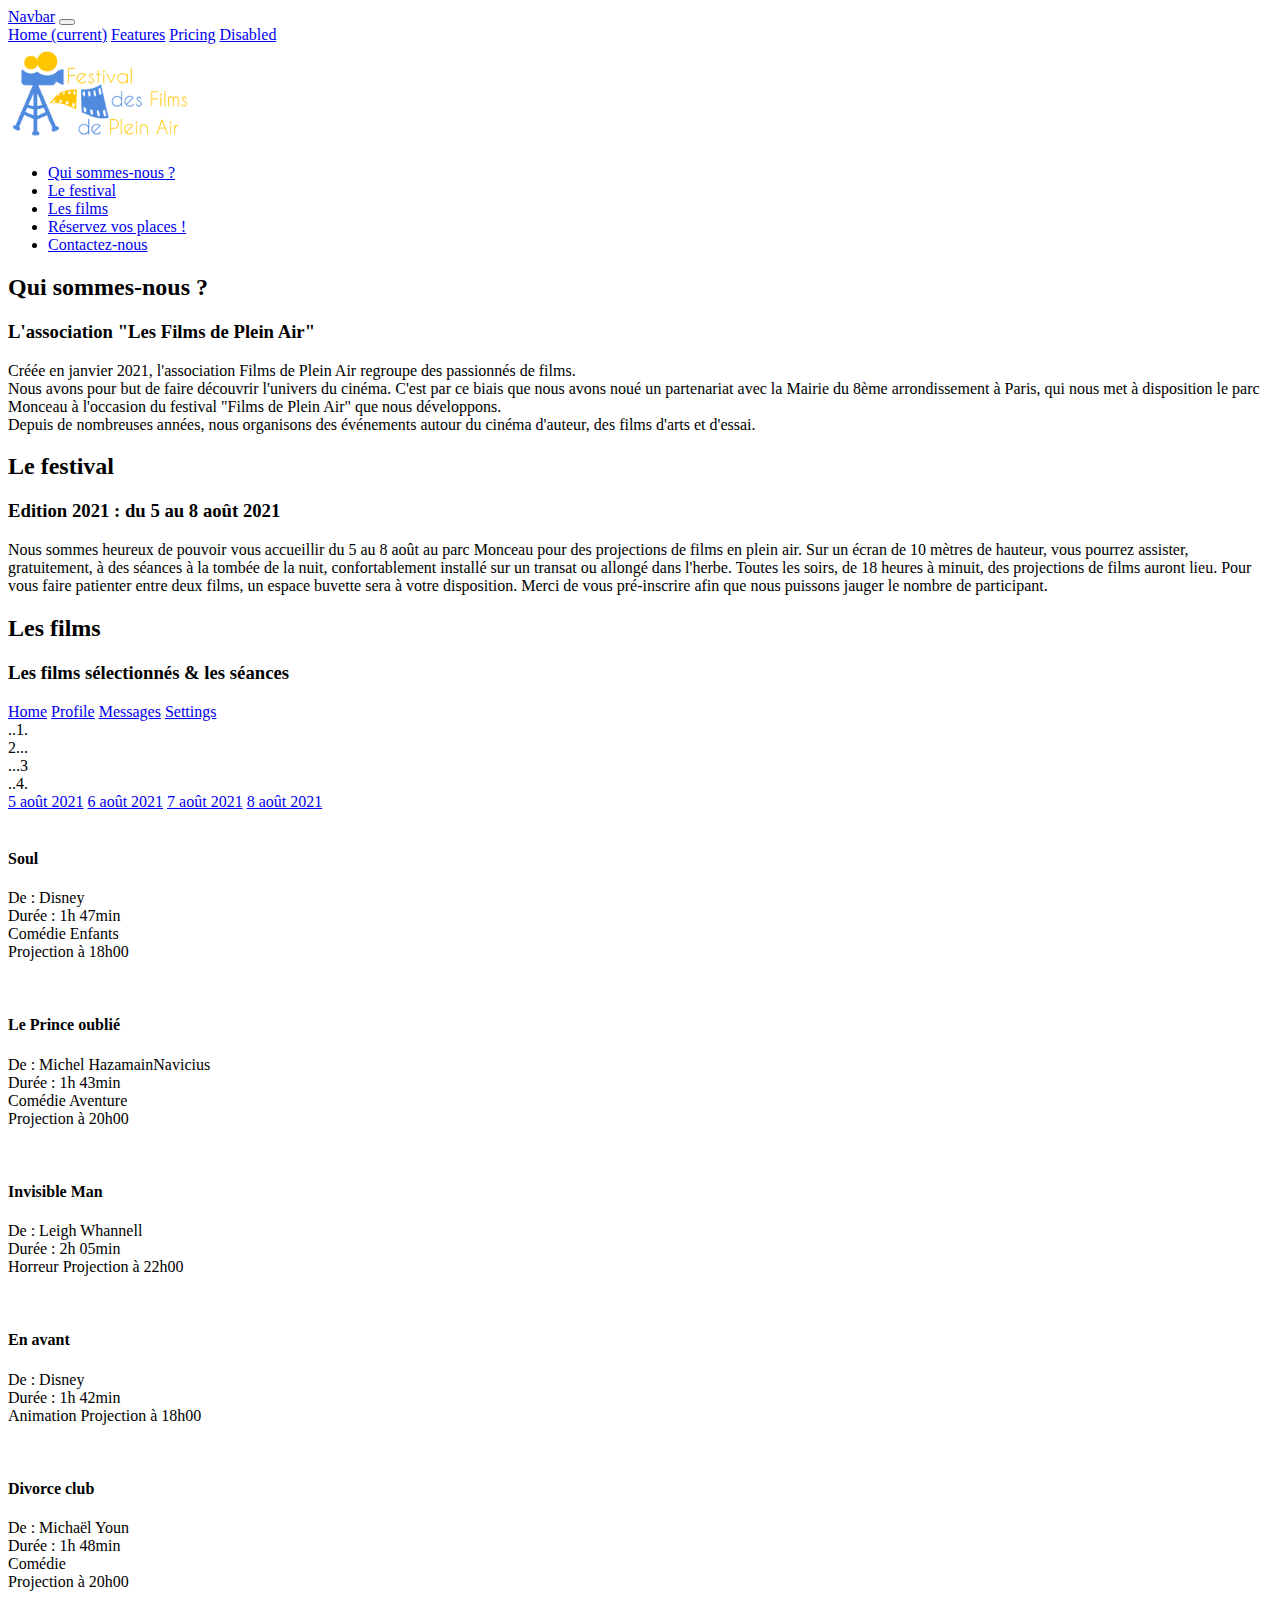
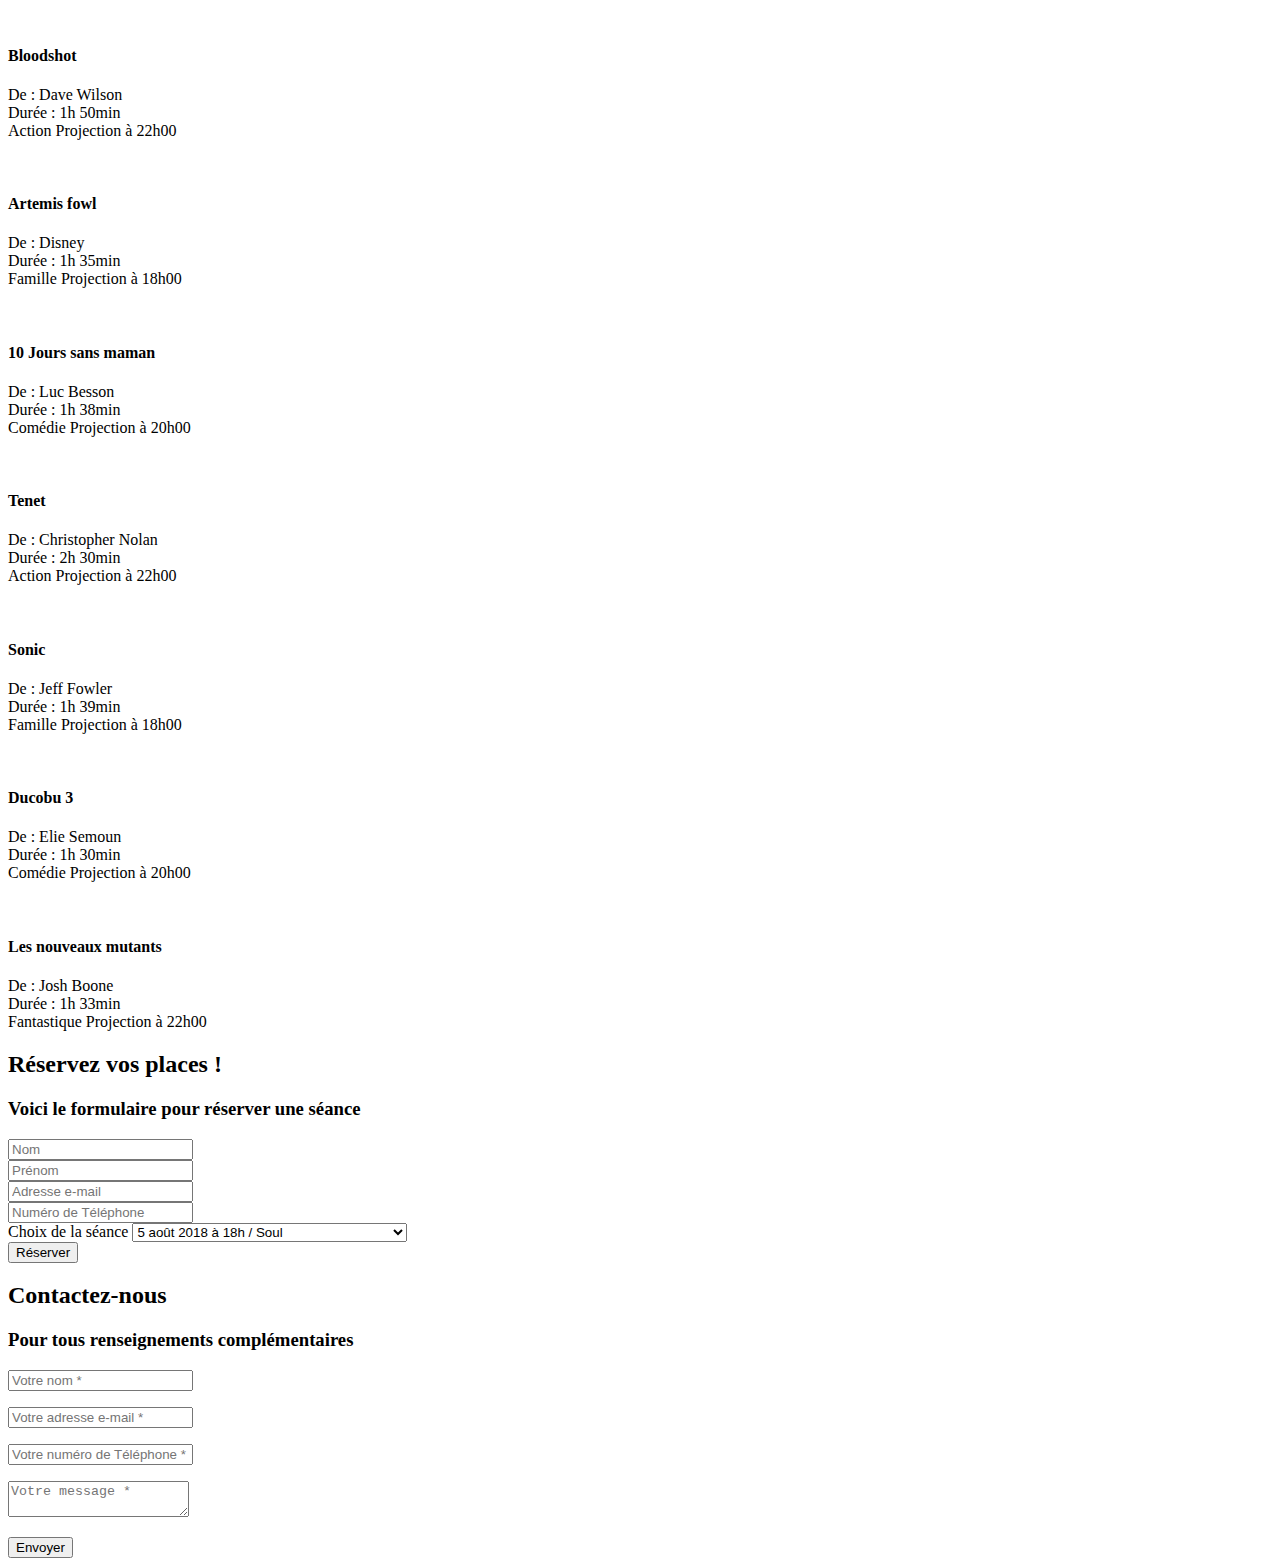
==== index.html @ 27e073dc "sauvegarde" ====
<!DOCTYPE html>
<html>

<head>

    <meta charset="utf-8">
    <meta name="viewport" content="width=device-width, initial-scale=1, shrink-to-fit=no">

    <title>Festival des Films de Plein Air</title>

    <link rel="stylesheet" href="https://cdn.jsdelivr.net/npm/bootstrap@4.6.0/dist/css/bootstrap.min.css" integrity="sha384-B0vP5xmATw1+K9KRQjQERJvTumQW0nPEzvF6L/Z6nronJ3oUOFUFpCjEUQouq2+l" crossorigin="anonymous">
    <link href="./css/style.css" rel="stylesheet" type="text/css">

</head>

<body id="page-top">
    <nav class="navbar navbar-expand-lg navbar-light bg-light">
        <a class="navbar-brand" href="#">Navbar</a>
        <button class="navbar-toggler" type="button" data-toggle="collapse" data-target="#navbarNavAltMarkup" aria-controls="navbarNavAltMarkup" aria-expanded="false" aria-label="Toggle navigation">
          <span class="navbar-toggler-icon"></span>
        </button>
        <div class="collapse navbar-collapse" id="navbarNavAltMarkup">
          <div class="navbar-nav">
            <a class="nav-link active" href="#">Home <span class="sr-only">(current)</span></a>
            <a class="nav-link" href="#">Features</a>
            <a class="nav-link" href="#">Pricing</a>
            <a class="nav-link disabled" href="#" tabindex="-1" aria-disabled="true">Disabled</a>
          </div>
        </div>
      </nav>
    <nav class="navbar navbar-light" >
        <div class="container-fluid">
            <a class="navbar-brand" href="#">
                <img src="./images/logo/logo.png" alt="" width="180" height="100" id="logo">
            </a>

            <ul class="navbar-nav">
                <li class="nav-item">
                    <a class="mainNav-link" href="#apropos">Qui sommes-nous ?</a>
                </li>
                <li class="nav-item">
                    <a class="mainNav-link" href="#festival">Le festival</a>
                </li>
                <li class="nav-item">
                    <a class="mainNav-link" href="#films">Les films</a>
                </li>
                <li class="nav-item">
                    <a class="mainNav-link" href="#resa">Réservez vos places !</a>
                </li>
                <li class="nav-item">
                    <a class="mainNav-link" href="#contact">Contactez-nous</a>
                </li>
            </ul>
        </div>
    </nav>

    <section id="apropos">
        <div class="container">
            <div class="row">
                <div class="col-md-12 text-center">
                    <h2 class="section-heading text-uppercase">Qui sommes-nous ?</h2>
                    <h3 class="section-subheading text-muted">L'association "Les Films de Plein Air"</h3>
                </div>
            </div>


            <div class="row">
                <div class="col-md-7 text-justify">
                    <p>Créée en janvier 2021, l'association Films de Plein Air regroupe des passionnés de films.<br>
                        Nous avons pour but de faire découvrir l'univers du cinéma. C'est par ce biais que nous
                        avons noué un partenariat avec la Mairie du 8ème arrondissement à Paris, qui nous met à
                        disposition le parc Monceau à l'occasion du festival "Films de Plein Air" que nous
                        développons.<br>
                        Depuis de nombreuses années, nous organisons des événements autour du cinéma d'auteur, des
                        films d'arts et d'essai.
                    </p>
                </div>
            </div>
        </div>
    </section>


    <section class="bg-light" id="festival">
        <div class="container">
            <div class="row">
                <div class="col-md-12 text-center">
                    <h2 class="section-heading text-uppercase">Le festival</h2>
                    <h3 class="section-subheading text-muted">Edition 2021 : du 5 au 8 août 2021</h3>
                </div>
            </div>
            <div class="row">
                <div class="col-md-7 text-justify">
                    <p> Nous sommes heureux de pouvoir vous accueillir du 5 au 8 août au parc Monceau pour des
                        projections de films en plein air.
                        Sur un écran de 10 mètres de hauteur, vous pourrez assister, gratuitement, à des séances à
                        la tombée de la nuit, confortablement installé sur un transat ou allongé dans l'herbe.
                        Toutes les soirs, de 18 heures à minuit, des projections de films auront lieu.
                        Pour vous faire patienter entre deux films, un espace buvette sera à votre disposition.
                        Merci de vous pré-inscrire afin que nous puissons jauger le nombre de participant. </p>
                </div>
            </div>
        </div>
    </section>


    <section class="bg-light" id="films">
        <div class="container">
            <div class="row">
                <div class="col-md-12 text-center">
                    <h2 class="section-heading text-uppercase">Les films</h2>
                    <h3 class="section-subheading text-muted">Les films sélectionnés &amp; les séances</h3>
                </div>
            </div>
            <div class="row">
                <div class="col-4">
                  <div class="list-group" id="list-tab" role="tablist">
                    <a class="list-group-item list-group-item-action active" id="list-home-list" data-toggle="list" href="#list-home" role="tab" aria-controls="home">Home</a>
                    <a class="list-group-item list-group-item-action" id="list-profile-list" data-toggle="list" href="#list-profile" role="tab" aria-controls="profile">Profile</a>
                    <a class="list-group-item list-group-item-action" id="list-messages-list" data-toggle="list" href="#list-messages" role="tab" aria-controls="messages">Messages</a>
                    <a class="list-group-item list-group-item-action" id="list-settings-list" data-toggle="list" href="#list-settings" role="tab" aria-controls="settings">Settings</a>
                  </div>
                </div>
                <div class="col-8">
                  <div class="tab-content" id="nav-tabContent">
                    <div class="tab-pane fade show active" id="list-home" role="tabpanel" aria-labelledby="list-home-list">..1.</div>
                    <div class="tab-pane fade" id="list-profile" role="tabpanel" aria-labelledby="list-profile-list">2...</div>
                    <div class="tab-pane fade" id="list-messages" role="tabpanel" aria-labelledby="list-messages-list">...3</div>
                    <div class="tab-pane fade" id="list-settings" role="tabpanel" aria-labelledby="list-settings-list">..4.</div>
                  </div>
                </div>
              </div>
            <div class="row">
                <div class="col-lg-12">

                    <mainNav class="mainNav mainNav-pills center-pills" id="date">
                        <a class="mainNav-item mainNav-link active" href="#p1" data-toggle="pill" id="5aout">5 août
                            2021</a>
                        <a class="mainNav-item mainNav-link"  href="#p2" data-toggle="pill" id="6aout">6 août
                            2021</a>
                        <a class="mainNav-item mainNav-link" href="#p3" data-toggle="pill" id="7aout">7 août
                            2021</a>
                        <a class="mainNav-item mainNav-link" href="#p4" data-toggle="pill" id="8aout">8 août
                            2021</a>
                    </mainNav>

                    <div class="tab-content">
                        <div class="tab-pane active" id="p1">

                            <div class="row">
                                <div class="col-md-4 col-sm-12 films-item">
                                    <a class="films-link" data-toggle="modal" href="#filmsModal1">
                                        <div class="films-hover">
                                            <div class="films-hover-content">
                                                <i class="fa fa-plus fa-3x"></i>
                                            </div>
                                        </div>
                                        <img class="img-fluid" src="ordi/Projet 3/Affiches/soul.jpg" alt="">
                                    </a>
                                    <div class="films-caption">
                                        <h4>Soul</h4>
                                        <p class="text-muted">De : Disney<br>Durée : 1h 47min<br><span
                                                class="badge badge-pill badge-primary">Comédie </span> <span
                                                class="badge badge-pill badge-primary">Enfants</span><br>
                                            <span class="badge badge-seance badge-primary">Projection à 18h00</span>
                                        </p>
                                    </div>
                                </div>
                                <div class="col-md-4 col-sm-12 films-item">
                                    <a class="films-link" data-toggle="modal" href="#filmsModal2">
                                        <div class="films-hover">
                                            <div class="films-hover-content">
                                                <i class="fa fa-plus fa-3x"></i>
                                            </div>
                                        </div>
                                        <img class="img-fluid" src="ordi/Projet 3/Affiches/prince.jpg" alt="">
                                    </a>
                                    <div class="films-caption">
                                        <h4>Le Prince oublié</h4>
                                        <p class="text-muted">De : Michel HazamainNavicius<br>Durée : 1h
                                            43min<br><span class="badge badge-pill badge-primary">Comédie </span>
                                            <span class="badge badge-pill badge-primary">Aventure</span><br>
                                            <span class="badge badge-seance badge-primary">Projection à 20h00</span>
                                        </p>
                                    </div>
                                </div>
                                <div class="col-md-4 col-sm-12 films-item">
                                    <a class="films-link" data-toggle="modal" href="#filmsModal3">
                                        <div class="films-hover">
                                            <div class="films-hover-content">
                                                <i class="fa fa-plus fa-3x"></i>
                                            </div>
                                        </div>
                                        <img class="img-fluid" src="ordi/Projet 3/Affiches/invisible.webp" alt="">
                                    </a>
                                    <div class="films-caption">
                                        <h4>Invisible Man</h4>
                                        <p class="text-muted">De : Leigh Whannell<br>Durée : 2h 05min<br><span
                                                class="badge badge-pill badge-primary">Horreur</span>
                                            <span class="badge badge-seance badge-primary">Projection à 22h00</span>
                                        </p>
                                    </div>
                                </div>
                            </div>
                        </div>

                        <div class="tab-pane" id="p2">
                            <div class="row">
                                <div class="col-md-4 col-sm-12 films-item">
                                    <a class="films-link" data-toggle="modal" href="#filmsModal4">
                                        <div class="films-hover">
                                            <div class="films-hover-content">
                                                <i class="fa fa-plus fa-3x"></i>
                                            </div>
                                        </div>
                                        <img class="img-fluid" src="ordi/Projet 3/Affiches/enavant.webp" alt="">
                                    </a>
                                    <div class="films-caption">
                                        <h4>En avant</h4>
                                        <p class="text-muted">De : Disney<br>Durée : 1h 42min<br><span
                                                class="badge badge-pill badge-primary">Animation</span>
                                            <span class="badge badge-seance badge-primary">Projection à 18h00</span>
                                        </p>
                                    </div>
                                </div>
                                <div class="col-md-4 col-sm-12 films-item">
                                    <a class="films-link" data-toggle="modal" href="#filmsModal5">
                                        <div class="films-hover">
                                            <div class="films-hover-content">
                                                <i class="fa fa-plus fa-3x"></i>
                                            </div>
                                        </div>
                                        <img class="img-fluid" src="ordi/Projet 3/Affiches/divorce.jpg" alt="">
                                    </a>
                                    <div class="films-caption">
                                        <h4>Divorce club</h4>
                                        <p class="text-muted">De : Michaël Youn<br>Durée : 1h 48min<br><span
                                                class="badge badge-pill badge-primary">Comédie</span><br>
                                            <span class="badge badge-seance badge-primary">Projection à 20h00</span>
                                        </p>
                                    </div>
                                </div>
                                <div class="col-md-4 col-sm-12 films-item">
                                    <a class="films-link" data-toggle="modal" href="#filmsModal6">
                                        <div class="films-hover">
                                            <div class="films-hover-content">
                                                <i class="fa fa-plus fa-3x"></i>
                                            </div>
                                        </div>
                                        <img class="img-fluid" src="ordi/Projet 3/Affiches/bloodshot.webp" alt="">
                                    </a>
                                    <div class="films-caption">
                                        <h4>Bloodshot</h4>
                                        <p class="text-muted">De : Dave Wilson<br>Durée : 1h 50min<br><span
                                                class="badge badge-pill badge-primary">Action</span>
                                            <span class="badge badge-seance badge-primary">Projection à 22h00</span>
                                        </p>
                                    </div>
                                </div>
                            </div>
                        </div>
                        <div class="tab-pane" id="p3">
                            <div class="row">
                                <div class="col-md-4 col-sm-12 films-item">
                                    <a class="films-link" data-toggle="modal" href="#filmsModal7">
                                        <div class="films-hover">
                                            <div class="films-hover-content">
                                                <i class="fa fa-plus fa-3x"></i>
                                            </div>
                                        </div>
                                        <img class="img-fluid" src="ordi/Projet 3/Affiches/artemis.jpg" alt="">
                                    </a>
                                    <div class="films-caption">
                                        <h4>Artemis fowl</h4>
                                        <p class="text-muted">De : Disney<br>Durée : 1h 35min<br><span
                                                class="badge badge-pill badge-primary">Famille</span>
                                            <span class="badge badge-seance badge-primary">Projection à 18h00</span>
                                        </p>
                                    </div>
                                </div>
                                <div class="col-md-4 col-sm-12 films-item">
                                    <a class="films-link" data-toggle="modal" href="#filmsModal8">
                                        <div class="films-hover">
                                            <div class="films-hover-content">
                                                <i class="fa fa-plus fa-3x"></i>
                                            </div>
                                        </div>
                                        <img class="img-fluid" src="ordi/Projet 3/Affiches/10j.jpg" alt="">
                                    </a>
                                    <div class="films-caption">
                                        <h4>10 Jours sans maman</h4>
                                        <p class="text-muted">De : Luc Besson<br>Durée : 1h 38min<br><span
                                                class="badge badge-pill badge-primary">Comédie</span>
                                            <span class="badge badge-seance badge-primary">Projection à 20h00</span>
                                        </p>
                                    </div>
                                </div>
                                <div class="col-md-4 col-sm-12 films-item">
                                    <a class="films-link" data-toggle="modal" href="#filmsModal9">
                                        <div class="films-hover">
                                            <div class="films-hover-content">
                                                <i class="fa fa-plus fa-3x"></i>
                                            </div>
                                        </div>
                                        <img class="img-fluid" src="ordi/Projet 3/Affiches/tenet.webp" alt="">
                                    </a>
                                    <div class="films-caption">
                                        <h4>Tenet</h4>
                                        <p class="text-muted">De : Christopher Nolan<br>Durée : 2h 30min<br><span
                                                class="badge badge-pill badge-primary">Action</span>
                                            <span class="badge badge-seance badge-primary">Projection à 22h00</span>
                                        </p>
                                    </div>
                                </div>
                            </div>
                        </div>
                        <div class="tab-pane" id="p4">
                            <div class="row">
                                <div class="col-md-4 col-sm-12 films-item">
                                    <a class="films-link" data-toggle="modal" href="#filmsModal10">
                                        <div class="films-hover">
                                            <div class="films-hover-content">
                                                <i class="fa fa-plus fa-3x"></i>
                                            </div>
                                        </div>
                                        <img class="img-fluid" src="ordi/Projet 3/Affiches/sonic.jpg" alt="">
                                    </a>
                                    <div class="films-caption">
                                        <h4>Sonic</h4>
                                        <p class="text-muted">De : Jeff Fowler<br>Durée : 1h 39min<br><span
                                                class="badge badge-pill badge-primary">Famille</span>
                                            <span class="badge badge-seance badge-primary">Projection à 18h00</span>
                                        </p>
                                    </div>
                                </div>
                                <div class="col-md-4 col-sm-12 films-item">
                                    <a class="films-link" data-toggle="modal" href="#filmsModal11">
                                        <div class="films-hover">
                                            <div class="films-hover-content">
                                                <i class="fa fa-plus fa-3x"></i>
                                            </div>
                                        </div>
                                        <img class="img-fluid" src="ordi/Projet 3/Affiches/ducobu.webp" alt="">
                                    </a>
                                    <div class="films-caption">
                                        <h4>Ducobu 3</h4>
                                        <p class="text-muted">De : Elie Semoun<br>Durée : 1h 30min<br><span
                                                class="badge badge-pill badge-primary">Comédie</span>
                                            <span class="badge badge-seance badge-primary">Projection à 20h00</span>
                                        </p>
                                    </div>
                                </div>
                                <div class="col-md-4 col-sm-12 films-item">
                                    <a class="films-link" data-toggle="modal" href="#filmsModal12">
                                        <div class="films-hover">
                                            <div class="films-hover-content">
                                                <i class="fa fa-plus fa-3x"></i>
                                            </div>
                                        </div>
                                        <img class="img-fluid" src="ordi/Projet 3/Affiches/mutant.webp" alt="">
                                    </a>
                                    <div class="films-caption">
                                        <h4>Les nouveaux mutants</h4>
                                        <p class="text-muted">De : Josh Boone<br>Durée : 1h 33min<br><span
                                                class="badge badge-pill badge-primary">Fantastique</span>
                                            <span class="badge badge-seance badge-primary">Projection à 22h00</span>
                                        </p>
                                    </div>
                                </div>
                            </div>
                        </div>
                    </div>
                </div>
            </div>
        </div>
    </section>

    <section id="resa">
        <div class="container">
            <div class="row">
                <div class="col-md-12 text-center">
                    <h2 class="section-heading text-uppercase">Réservez vos places !</h2>
                    <h3 class="section-subheading text-muted">Voici le formulaire pour réserver une séance</h3>
                </div>
            </div>
            <div class="row">
                <div class="col-md-12">
                    <form id="resaForm" name="sentResa">
                        <div class="row">
                            <div class="form-group col-md-6">
                                <input class="form-control" id="nomresa" type="text" placeholder="Nom"
                                    aria-describedby="nomresa">
                            </div>
                            <div class="form-group col-md-6">
                                <input class="form-control" id="prenomresa" type="text" placeholder="Prénom"
                                    aria-describedby="prenomresa">
                            </div>
                            <div class="form-group col-md-6">
                                <input class="form-control" id="emailresa" type="email" placeholder="Adresse e-mail"
                                    aria-describedby="emailresa">
                            </div>
                            <div class="form-group col-md-6">
                                <input class="form-control" id="telephoneresa" type="tel"
                                    placeholder="Numéro de Téléphone" aria-describedby="telephoneresa">
                            </div>
                            <div class="form-group col-md-8 offset-md-2 text-center">
                                <label for="selection">Choix de la séance</label>
                                <select class="form-control form-control-lg" id="selection">
                                    <option>5 août 2018 à 18h / Soul</option>
                                    <option>5 août 2018 à 20h / Le prince oublié</option>
                                    <option>5 août 2018 à 22h / Invisible man</option>
                                    <option>6 août 2018 à 18h / En avant</option>
                                    <option>6 août 2018 à 20h / Divorce club</option>
                                    <option>6 août 2018 à 22h / Bloodshot</option>
                                    <option>7 août 2018 à 18h / Artemis fowl</option>
                                    <option>7 août 2018 à 20h / 10 Jours sans maman</option>
                                    <option>7 août 2018 à 22h / Tenet</option>
                                    <option>8 août 2018 à 18h / Sonic</option>
                                    <option>8 août 2018 à 20h / Ducobu 3</option>
                                    <option>8 août 2018 à 22h / Les nouveaux mutants</option>
                                </select>
                            </div>
                            <div class="col-md-12 text-center">
                                <button id="sendResaButton" class="btn btn-primary btn-xl text-uppercase"
                                    type="submit">Réserver</button>
                            </div>
                        </div>
                    </form>
                </div>
            </div>

        </div>
    </section>

    <section id="contact">
        <div class="container">
            <div class="row">
                <div class="col-md-12 text-center">
                    <h2 class="section-heading text-uppercase">Contactez-nous</h2>
                    <h3 class="section-subheading text-muted">Pour tous renseignements complémentaires</h3>
                </div>
            </div>
            <div class="row">
                <div class="col-md-12">
                    <form id="contactForm" name="sentMessage" novalidate="novalidate">
                        <div class="row">
                            <div class="col-md-6">
                                <div class="form-group">
                                    <input class="form-control" id="nomcontact" type="text" placeholder="Votre nom *"
                                        required="required"
                                        data-validation-required-message="Veuillez renseigner un nom."
                                        aria-describedby="nomcontact">
                                    <p class="help-block text-danger"></p>
                                </div>
                                <div class="form-group">
                                    <input class="form-control" id="emailcontact" type="email"
                                        placeholder="Votre adresse e-mail *" required="required"
                                        data-validation-required-message="Veuillez renseigner une adresse email."
                                        aria-describedby="emailcontact">
                                    <p class="help-block text-danger"></p>
                                </div>
                                <div class="form-group">
                                    <input class="form-control" id="telephonecontact" type="tel"
                                        placeholder="Votre numéro de Téléphone *" required="required"
                                        data-validation-required-message="Veuillez renseigner un numéro de téléphone."
                                        aria-describedby="telephonecontact">
                                    <p class="help-block text-danger"></p>
                                </div>
                            </div>
                            <div class="col-md-6">
                                <div class="form-group">
                                    <textarea class="form-control" id="messagecontact" placeholder="Votre message *"
                                        required="required"
                                        data-validation-required-message="Veuillez renseigner un message."></textarea>
                                    <p class="help-block text-danger"></p>
                                </div>
                            </div>
                            <div class="col-md-12 text-center">
                                <button id="sendMessageButton" class="btn btn-primary btn-xl text-uppercase"
                                    type="submit">Envoyer</button>
                            </div>
                        </div>
                    </form>
                </div>
            </div>
        </div>
    </section>
    <script src="https://code.jquery.com/jquery-3.5.1.slim.min.js" integrity="sha384-DfXdz2htPH0lsSSs5nCTpuj/zy4C+OGpamoFVy38MVBnE+IbbVYUew+OrCXaRkfj" crossorigin="anonymous"></script>
    <script src="https://cdn.jsdelivr.net/npm/popper.js@1.16.1/dist/umd/popper.min.js" integrity="sha384-9/reFTGAW83EW2RDu2S0VKaIzap3H66lZH81PoYlFhbGU+6BZp6G7niu735Sk7lN" crossorigin="anonymous"></script>
    <script src="https://cdn.jsdelivr.net/npm/bootstrap@4.6.0/dist/js/bootstrap.min.js" integrity="sha384-+YQ4JLhjyBLPDQt//I+STsc9iw4uQqACwlvpslubQzn4u2UU2UFM80nGisd026JF" crossorigin="anonymous"></script>
</body>

</html>
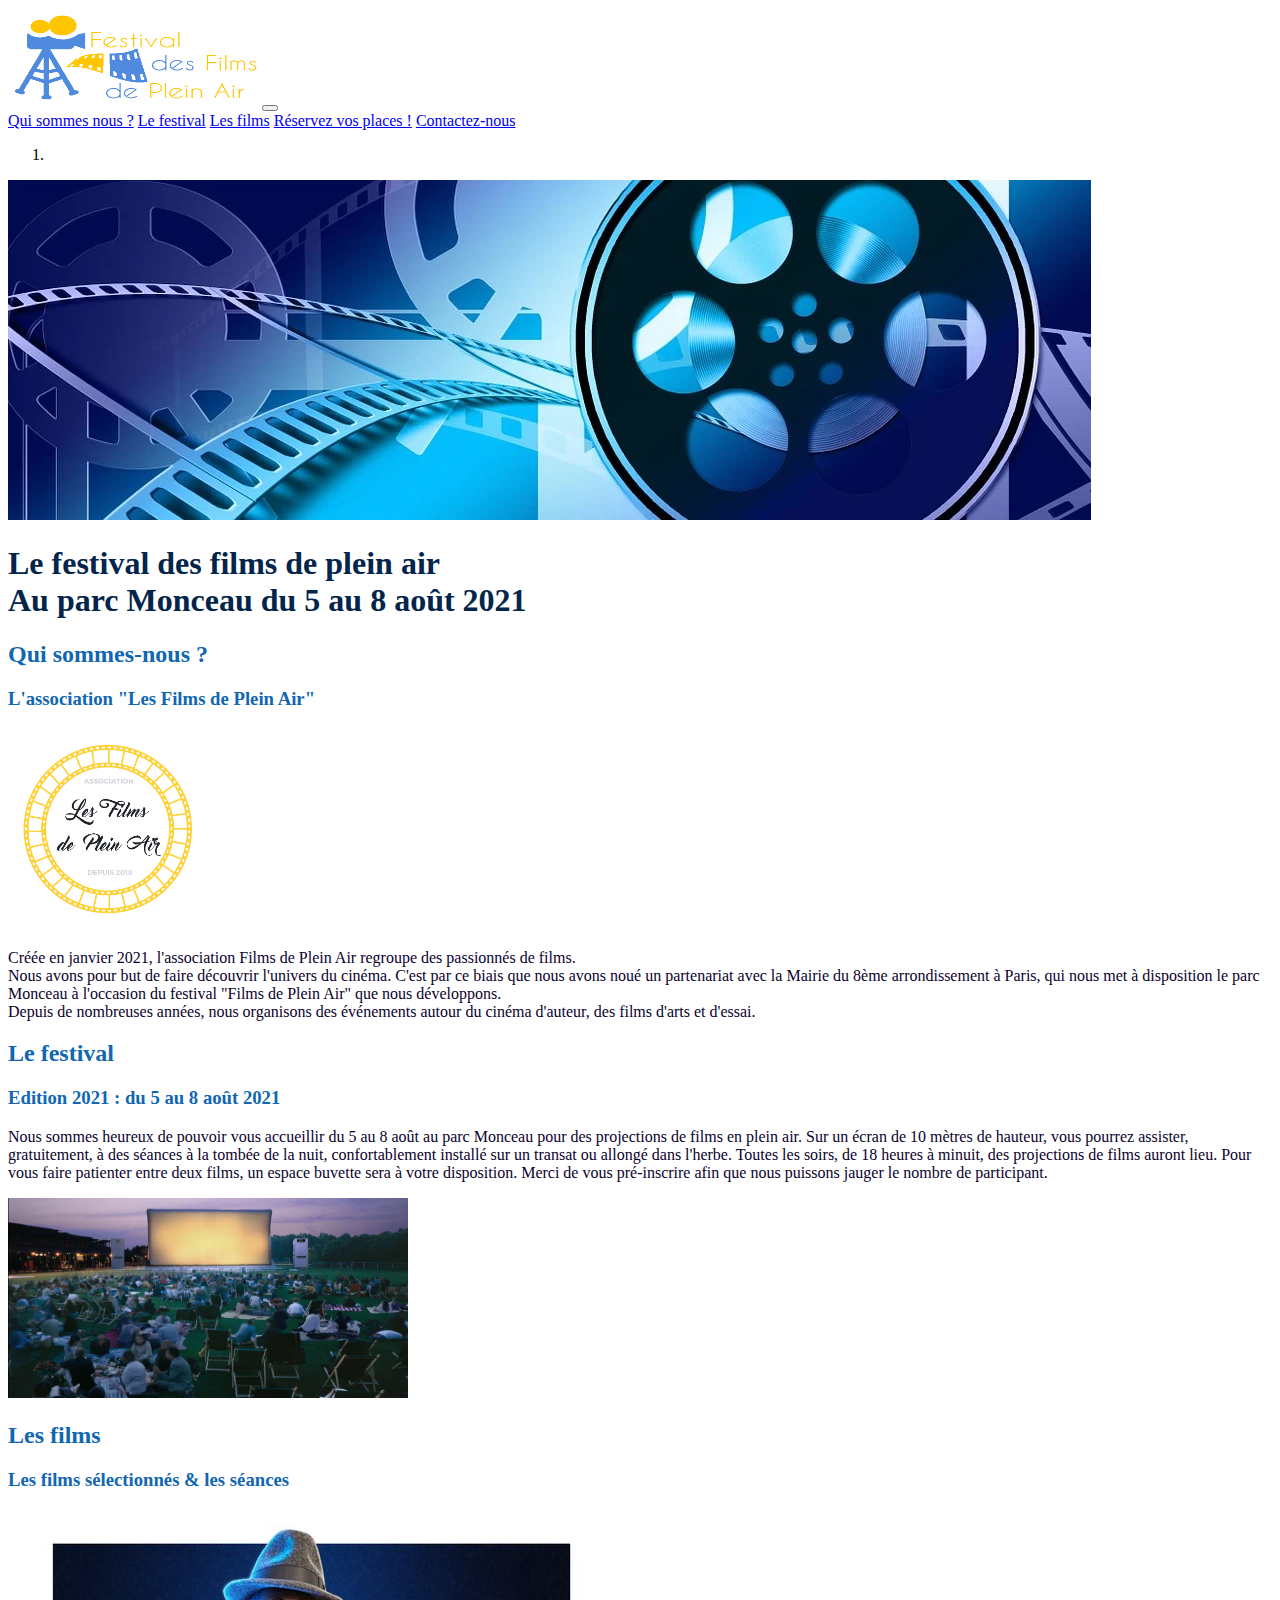
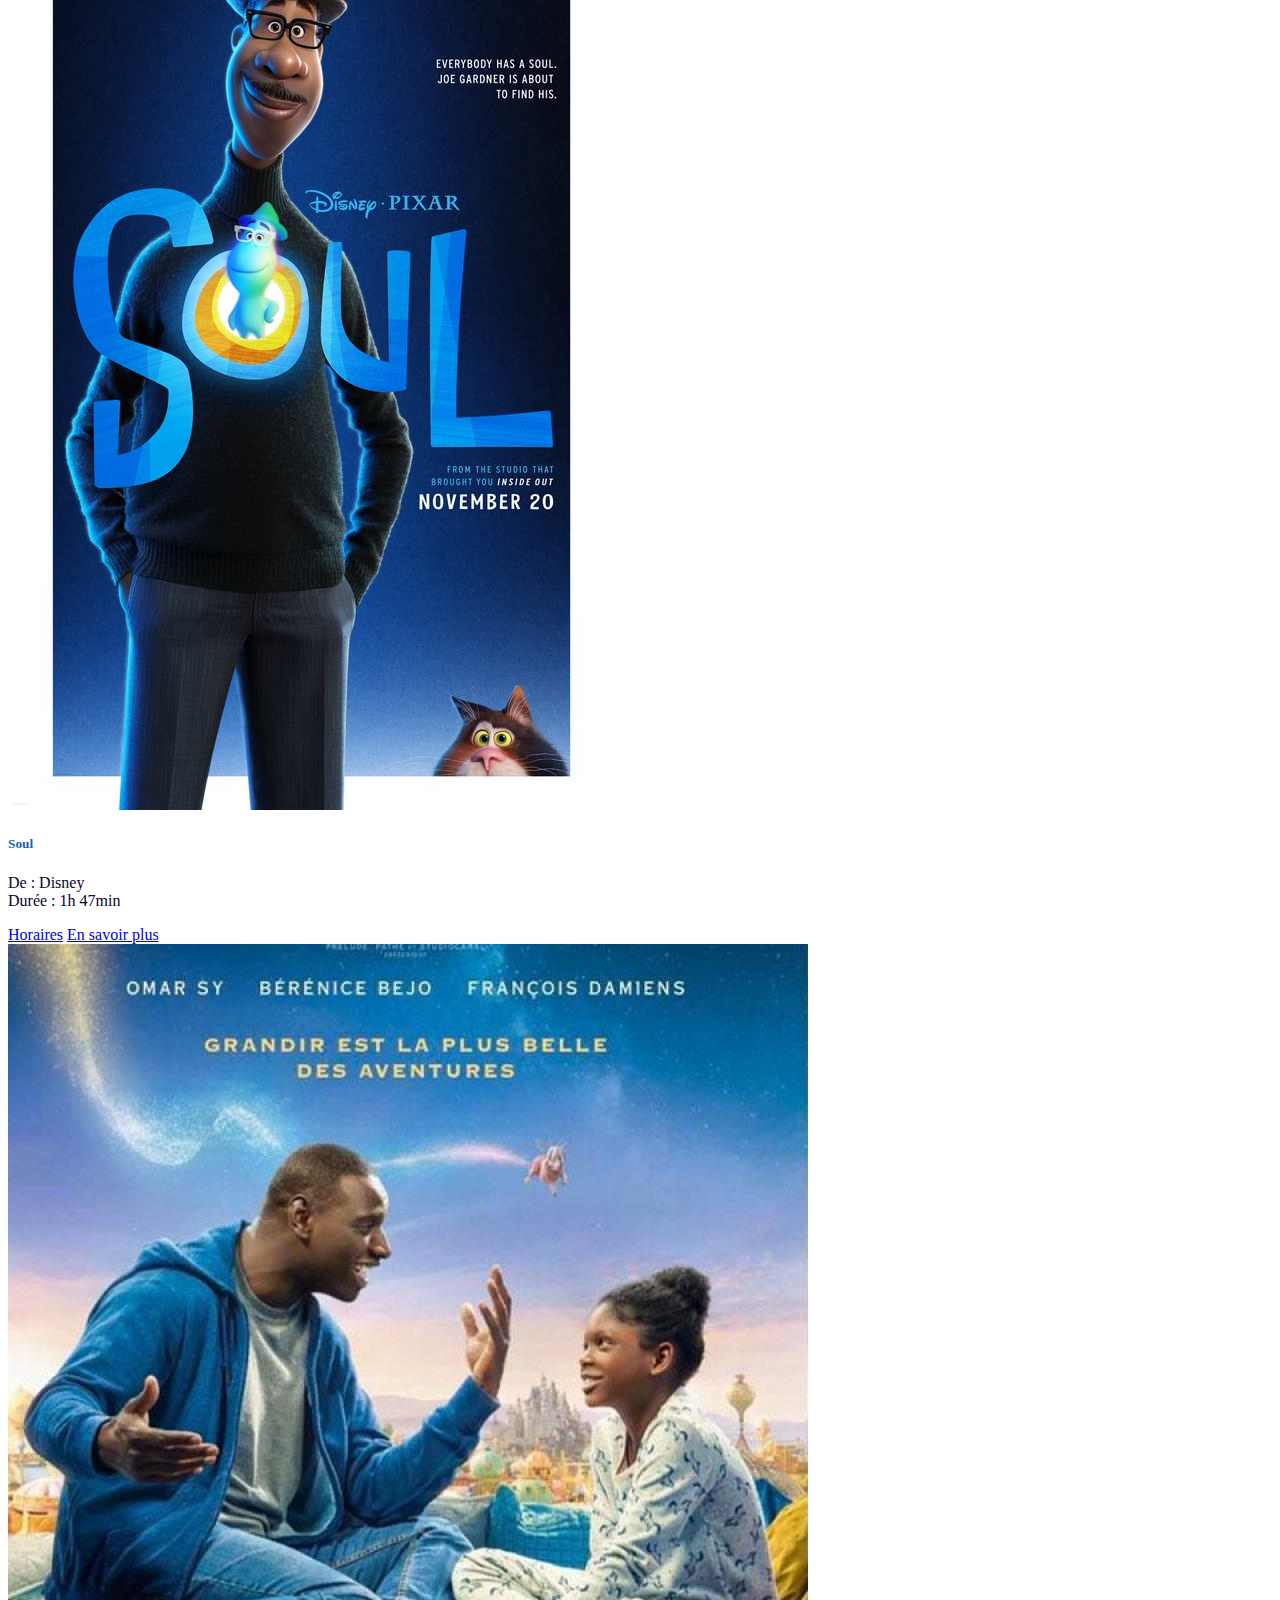
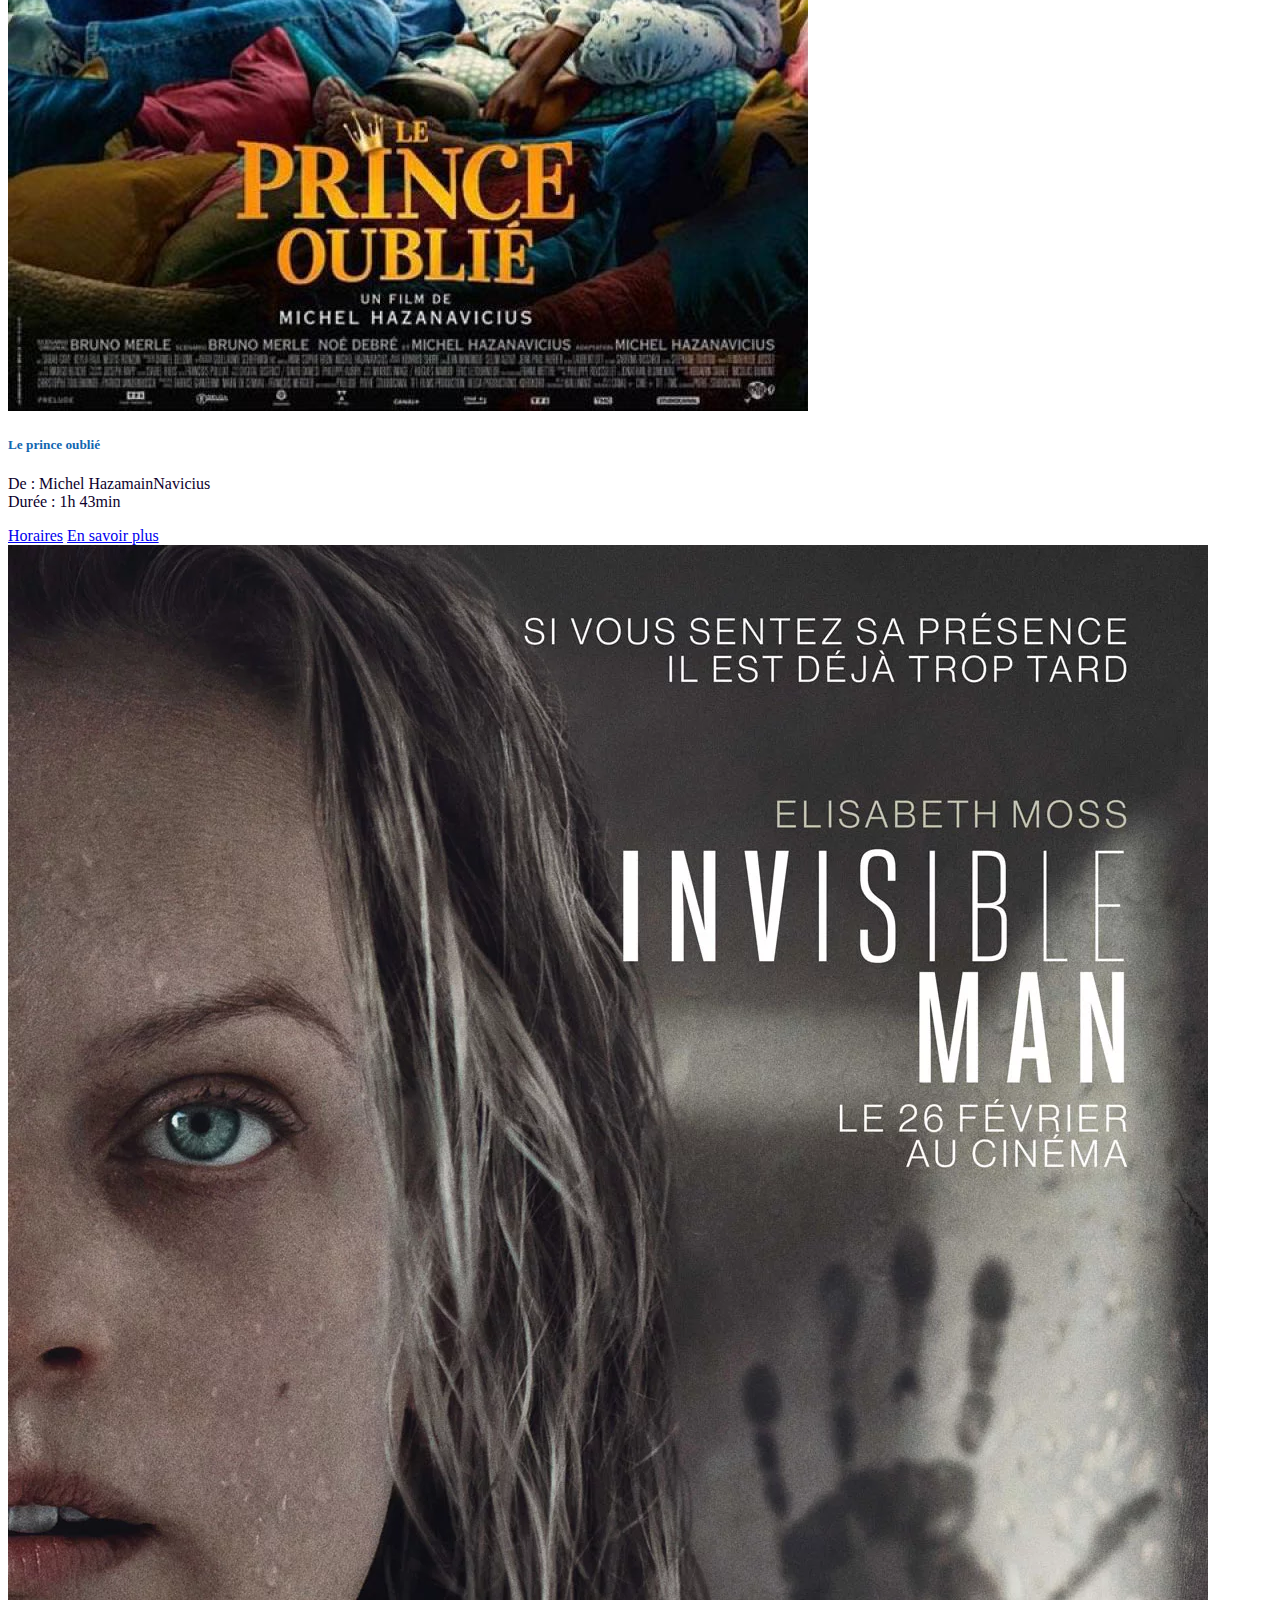
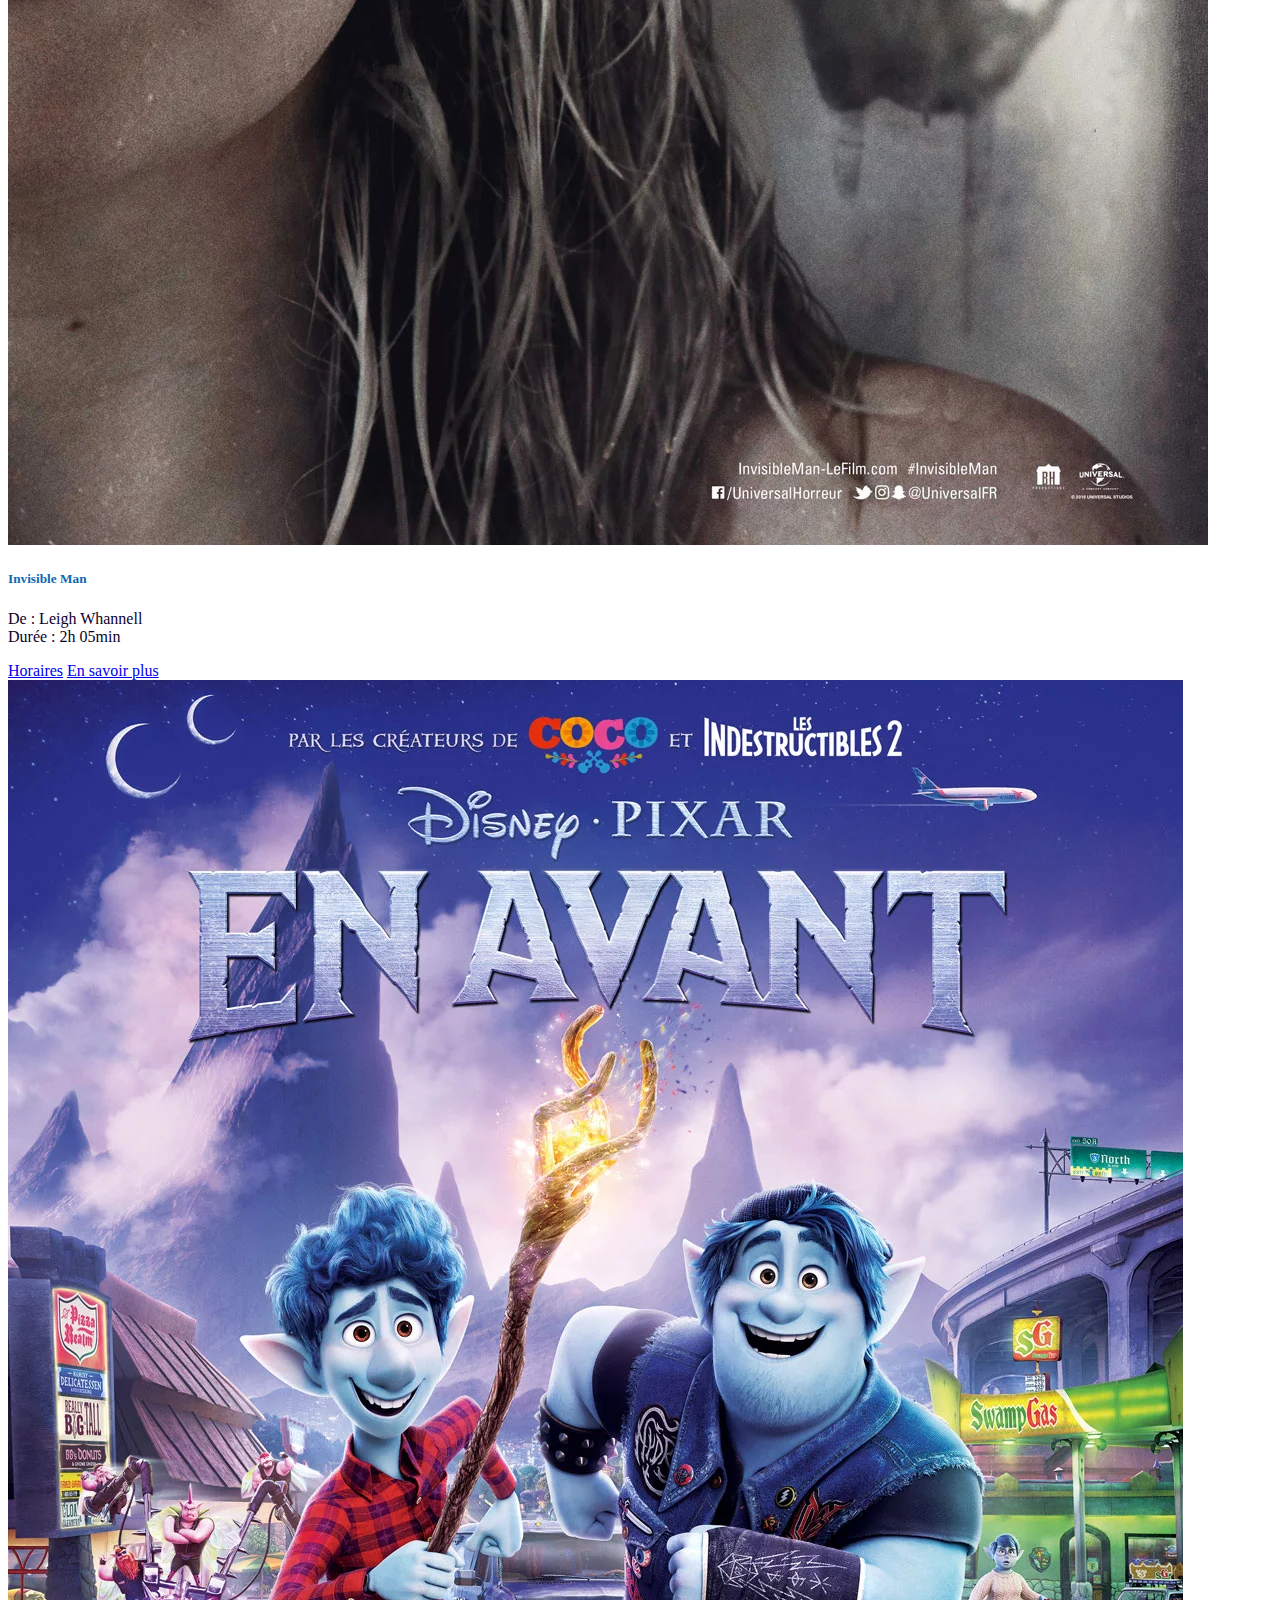
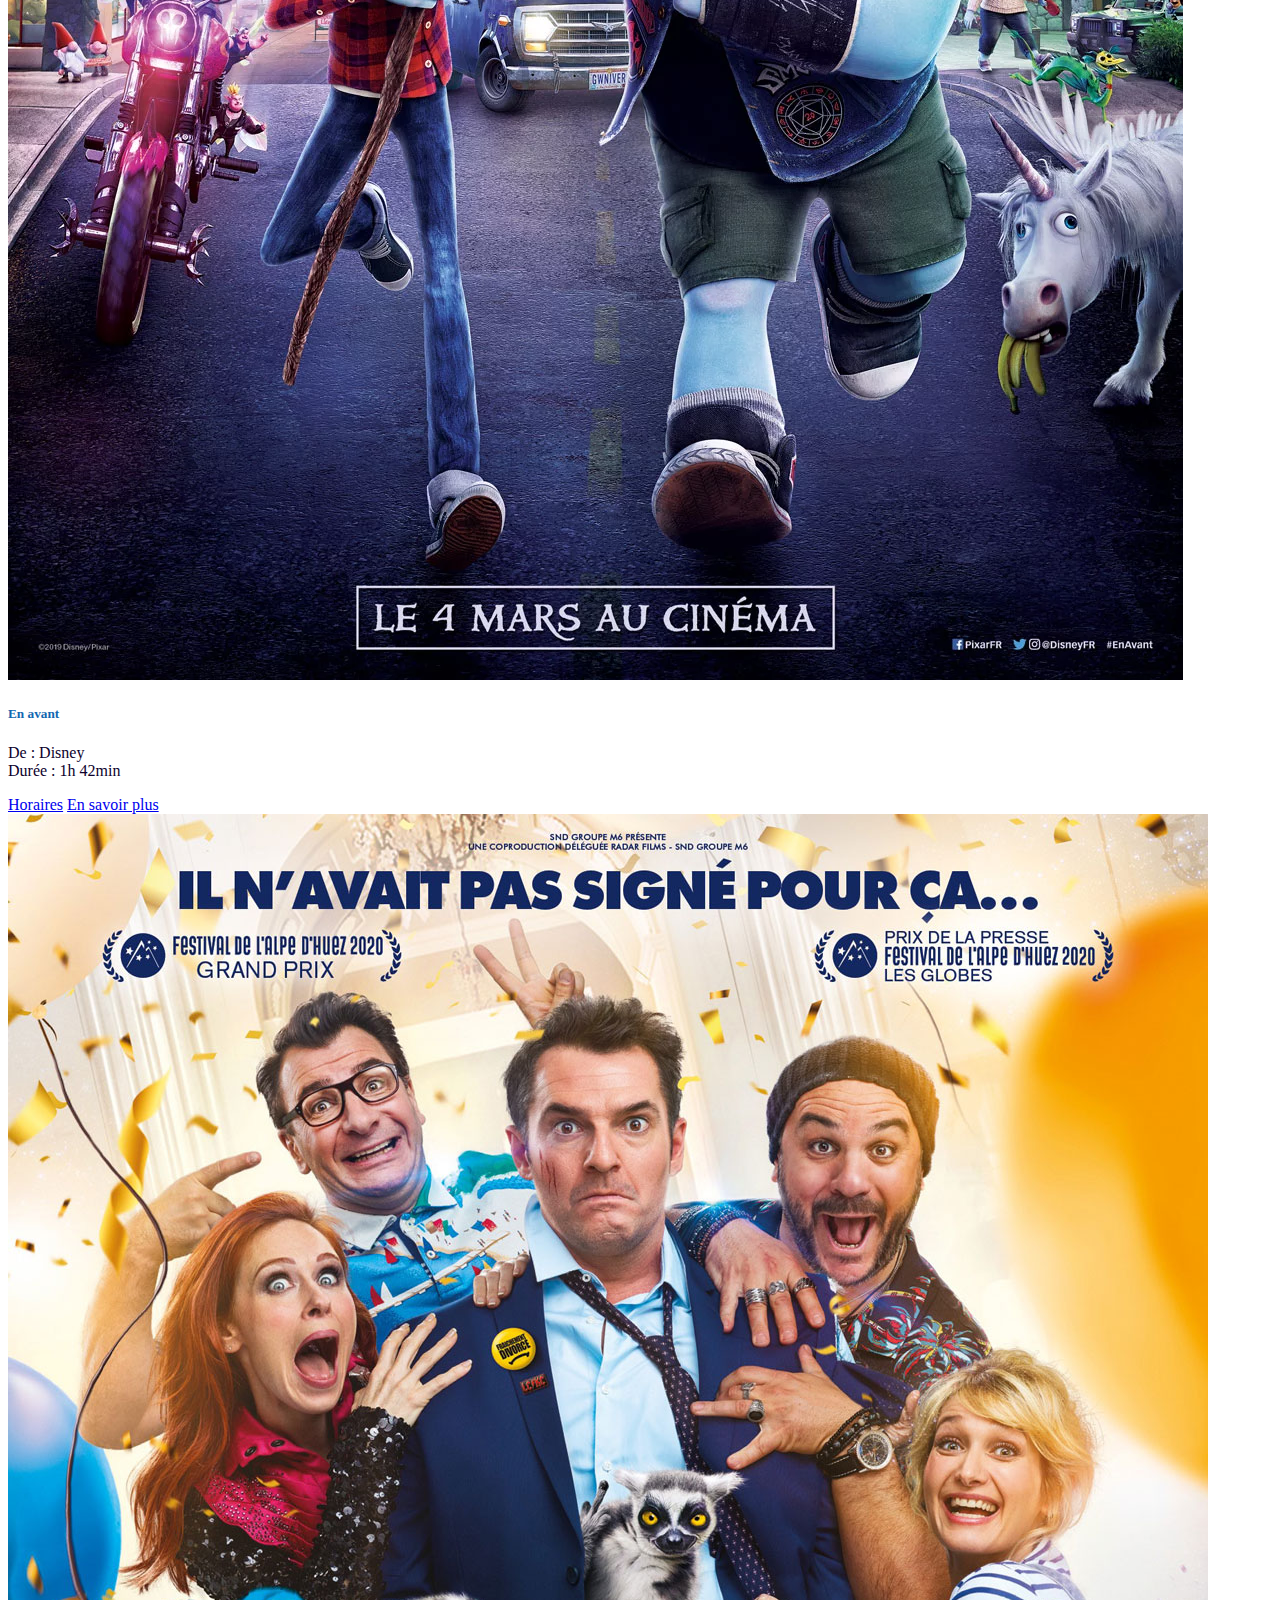
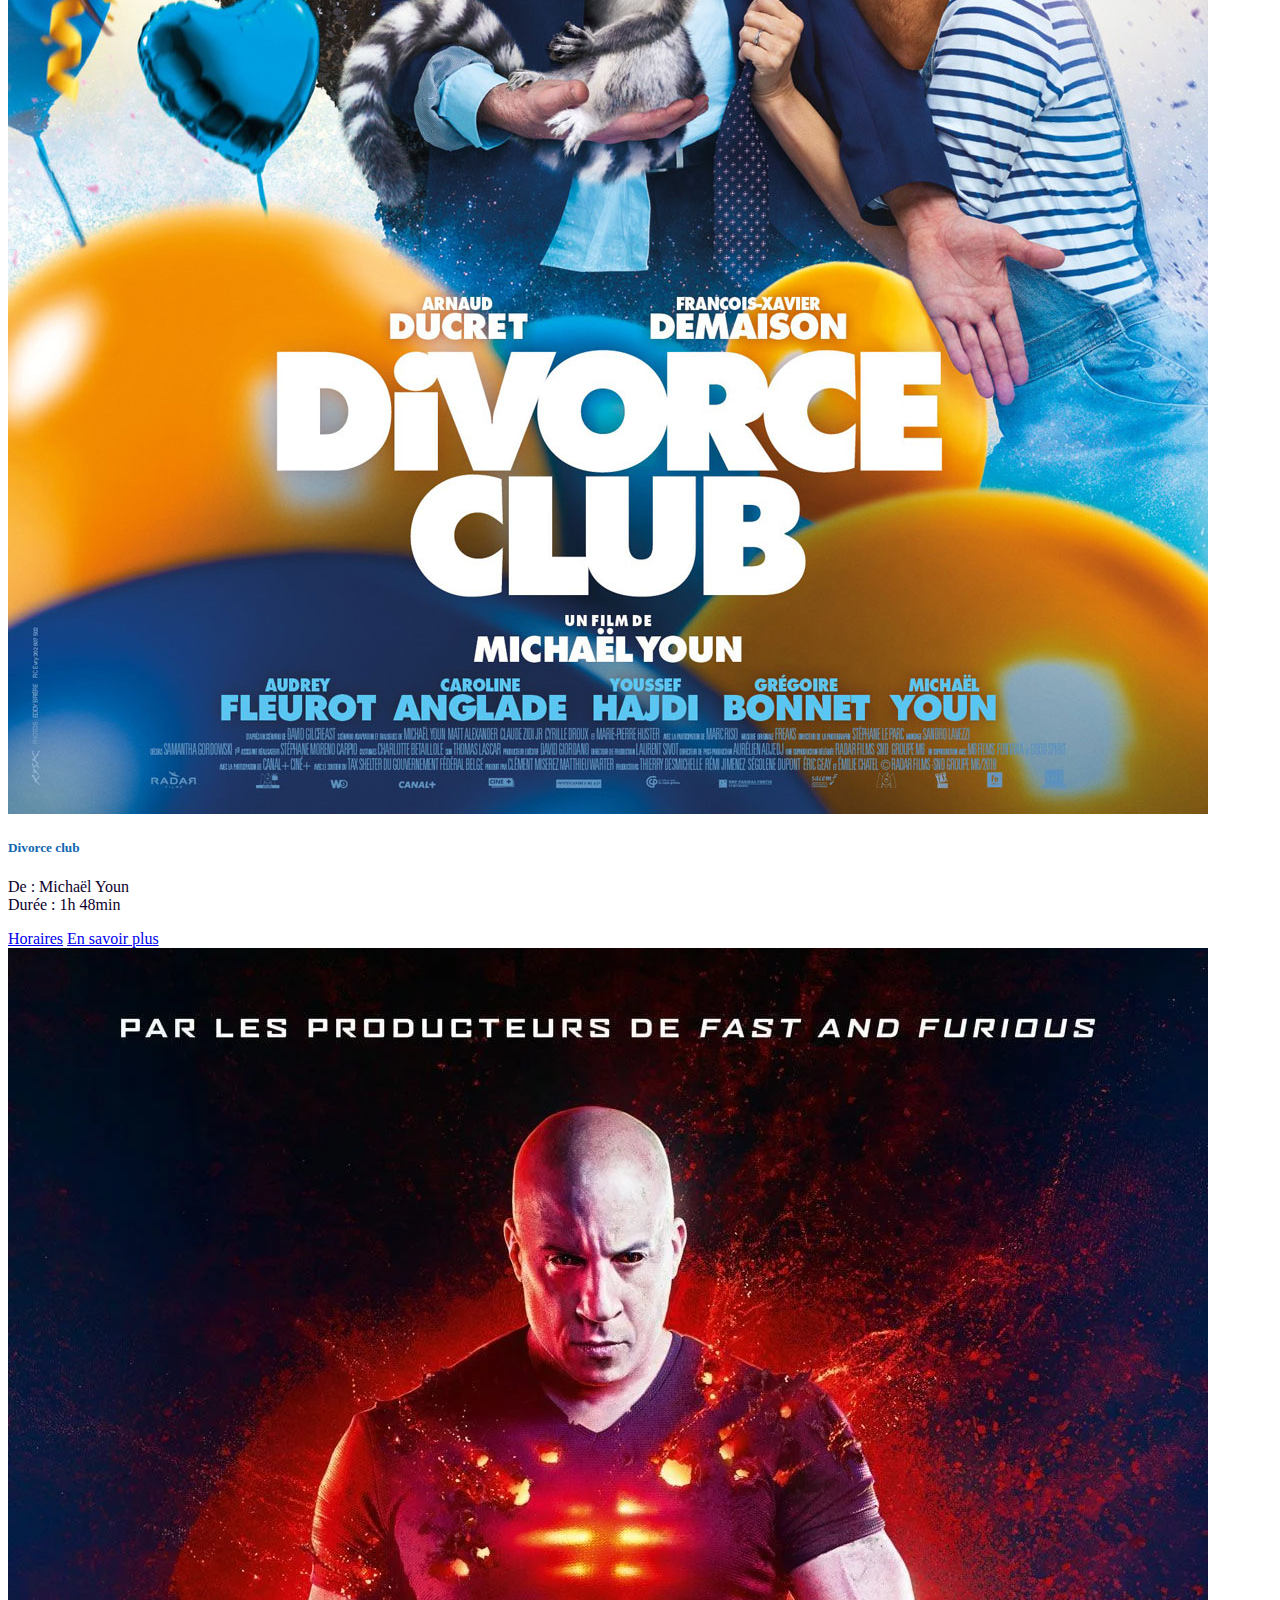
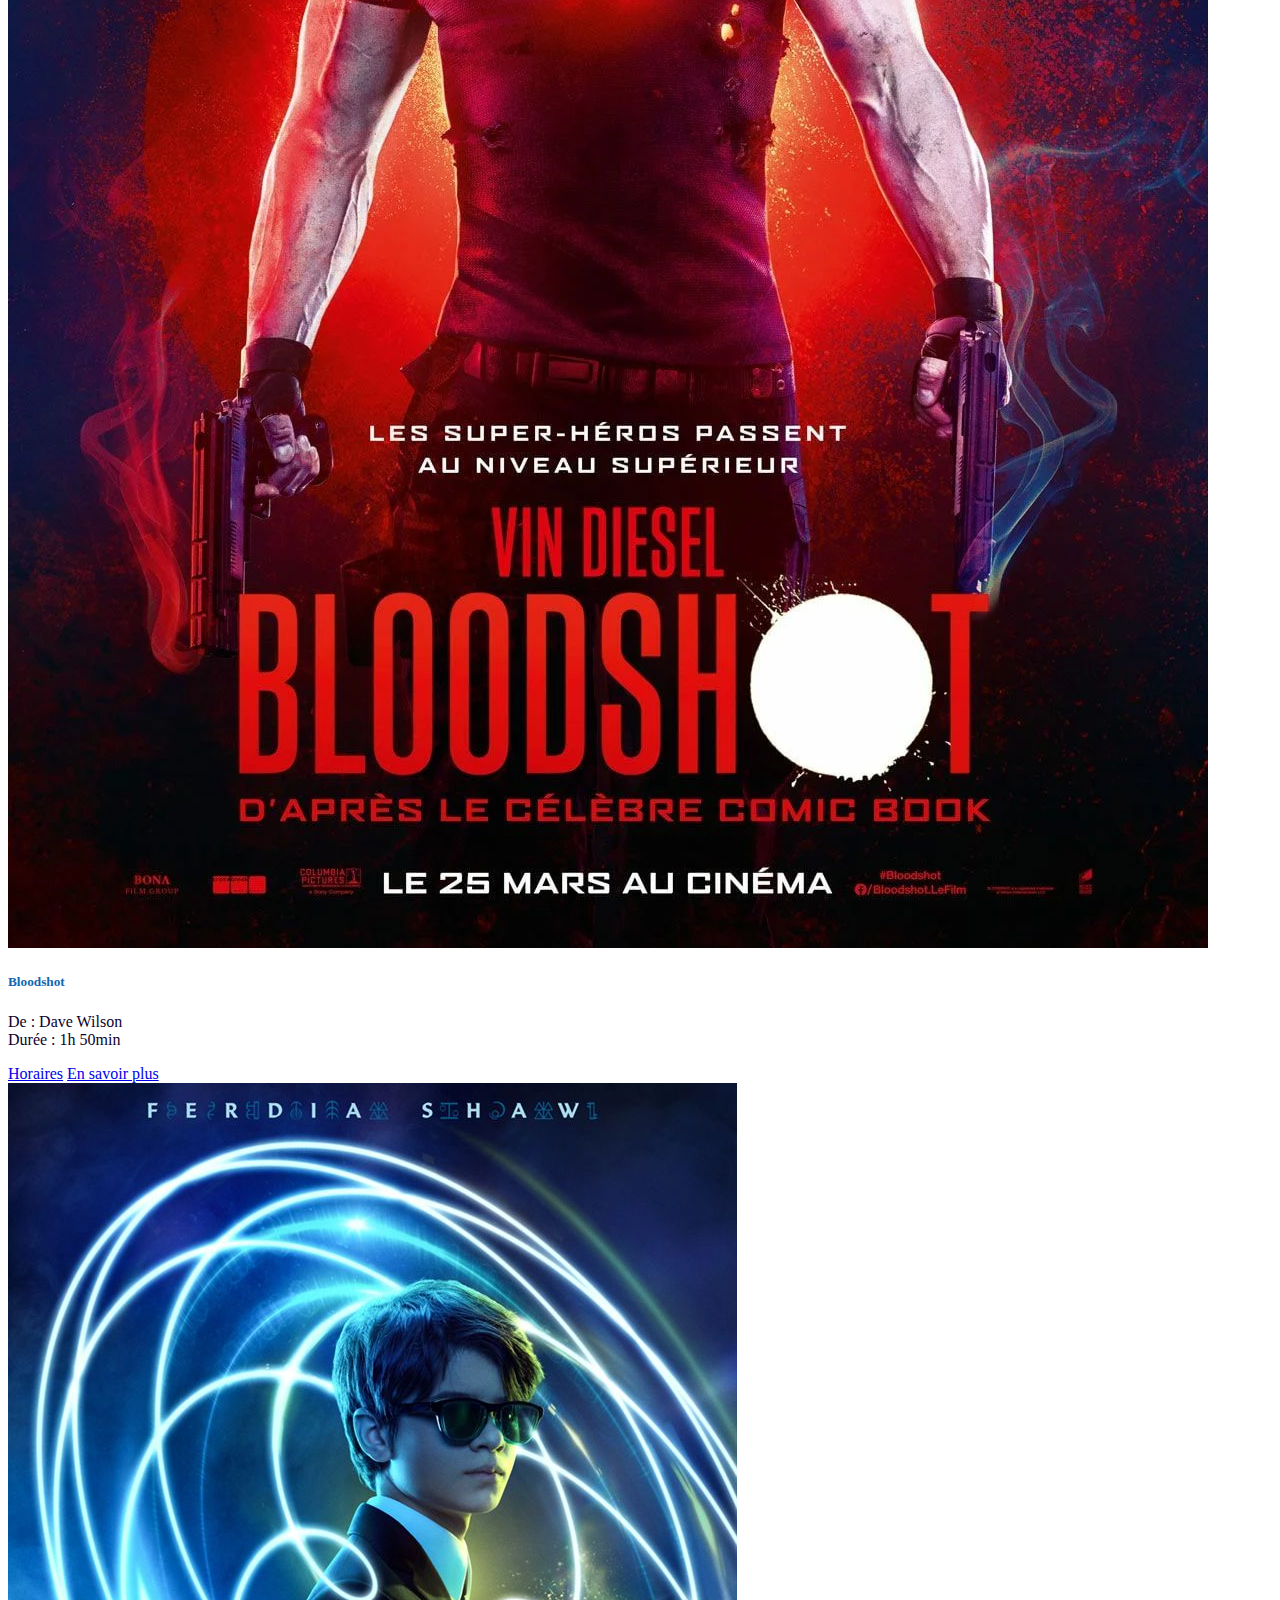
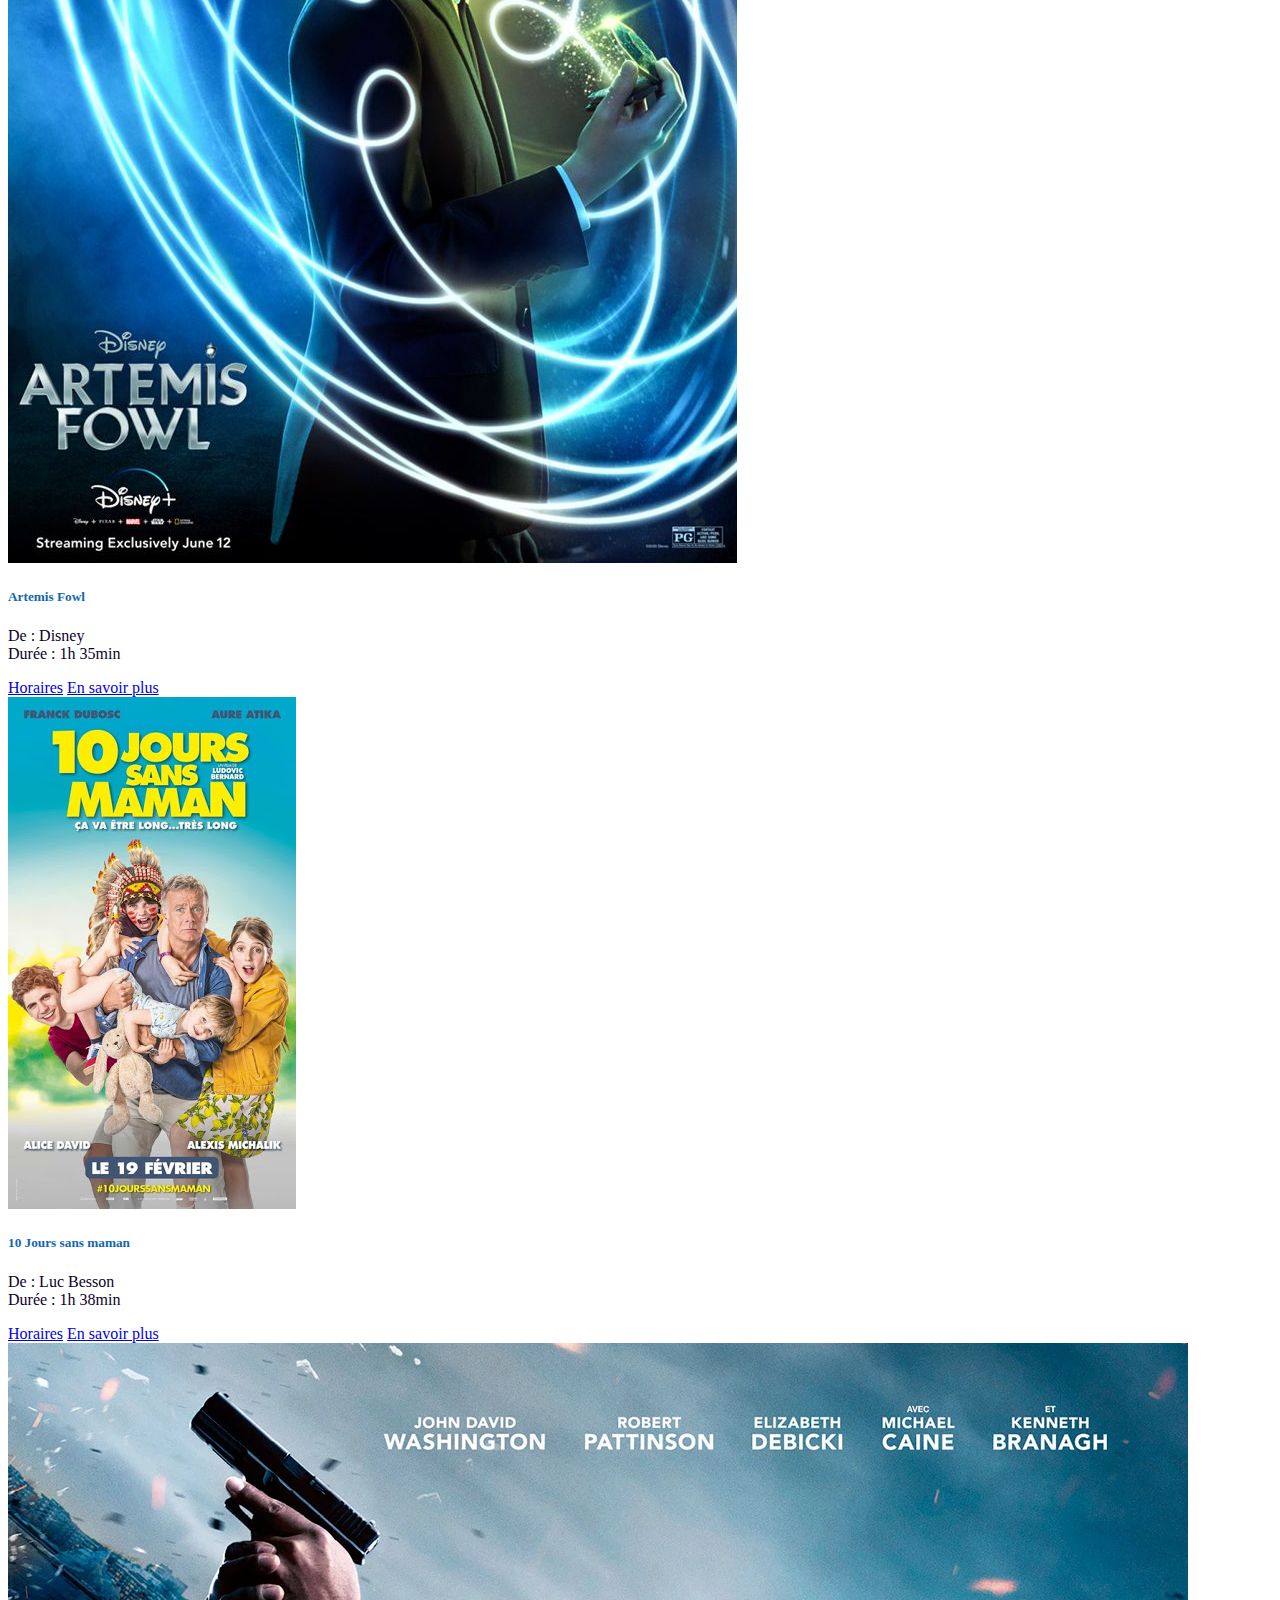
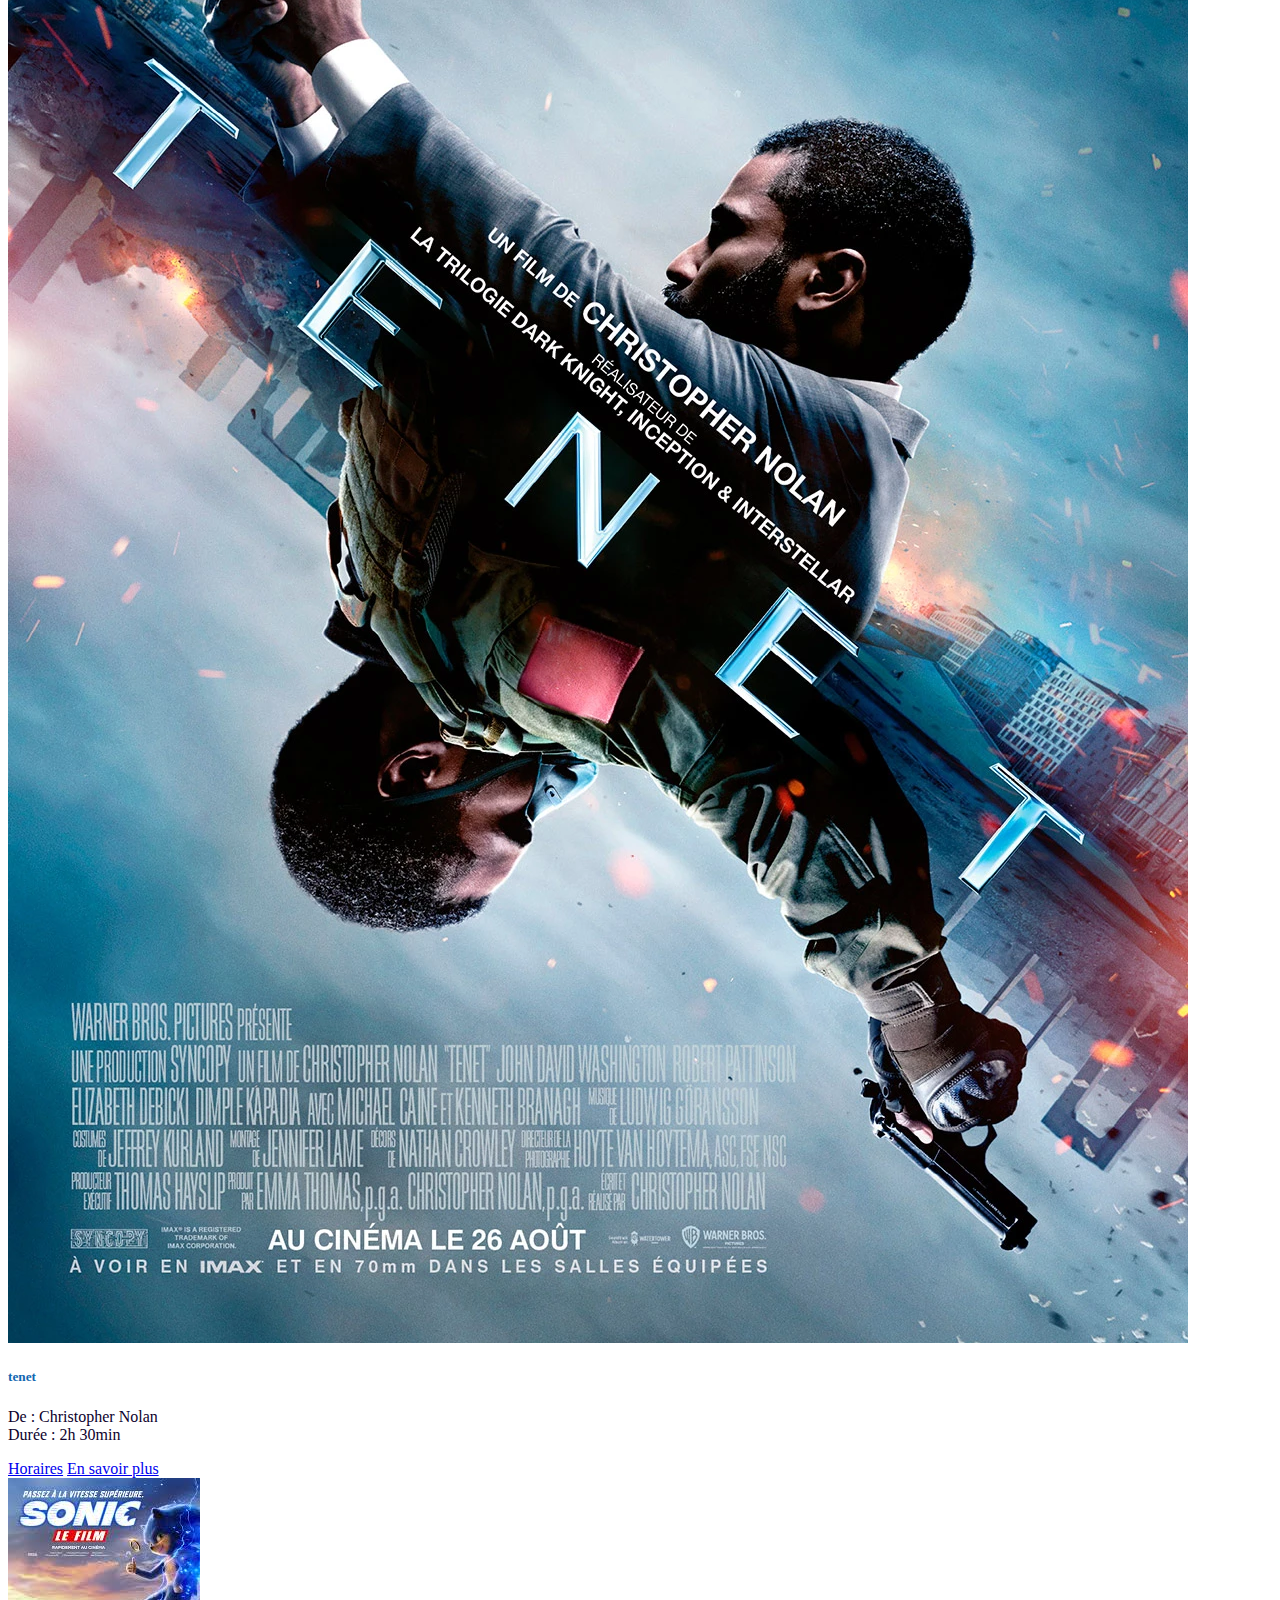
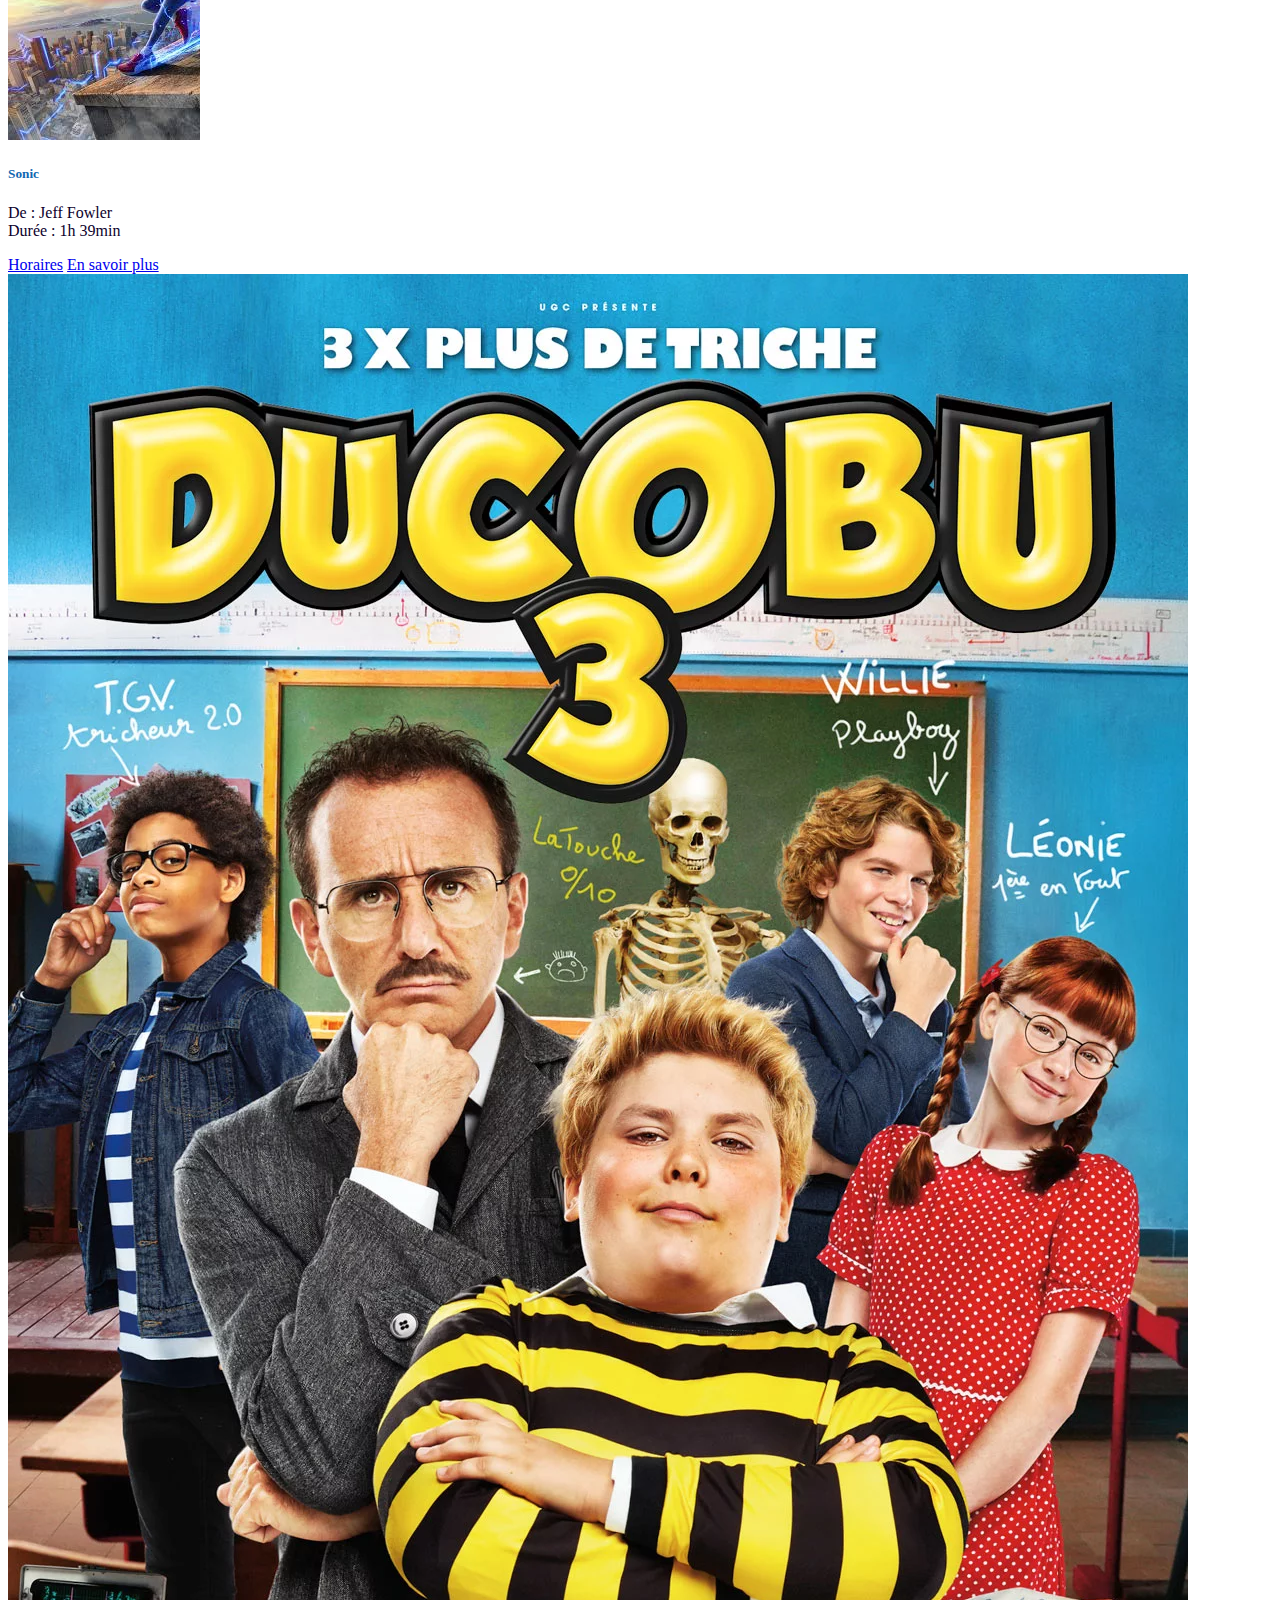
==== commit 1e872c68: "footer" ====
--- a/index.html
+++ b/index.html
@@ -1,5 +1,5 @@
 <!DOCTYPE html>
-<html>
+<html lang="fr-FR">
 
 <head>
 
@@ -8,51 +8,43 @@
 
     <title>Festival des Films de Plein Air</title>
 
-    <link rel="stylesheet" href="https://cdn.jsdelivr.net/npm/bootstrap@4.6.0/dist/css/bootstrap.min.css" integrity="sha384-B0vP5xmATw1+K9KRQjQERJvTumQW0nPEzvF6L/Z6nronJ3oUOFUFpCjEUQouq2+l" crossorigin="anonymous">
+    <link rel="stylesheet" href="https://cdn.jsdelivr.net/npm/bootstrap@4.6.0/dist/css/bootstrap.min.css"
+        integrity="sha384-B0vP5xmATw1+K9KRQjQERJvTumQW0nPEzvF6L/Z6nronJ3oUOFUFpCjEUQouq2+l" crossorigin="anonymous">
     <link href="./css/style.css" rel="stylesheet" type="text/css">
 
 </head>
 
 <body id="page-top">
-    <nav class="navbar navbar-expand-lg navbar-light bg-light">
-        <a class="navbar-brand" href="#">Navbar</a>
-        <button class="navbar-toggler" type="button" data-toggle="collapse" data-target="#navbarNavAltMarkup" aria-controls="navbarNavAltMarkup" aria-expanded="false" aria-label="Toggle navigation">
-          <span class="navbar-toggler-icon"></span>
+    <nav class="nav nav-pills flex-column flex-sm-row" id="menu"> 
+        <img src="./images/logo/logo.png" alt="" width="250" height="100" id="logo">
+        <button class="navbar-toggler" type="button" data-toggle="collapse" data-target="#navbarNavAltMarkup"
+            aria-controls="navbarNavAltMarkup" aria-expanded="false" aria-label="Toggle navigation">
+            <span class="navbar-toggler-icon"></span>
         </button>
-        <div class="collapse navbar-collapse" id="navbarNavAltMarkup">
-          <div class="navbar-nav">
-            <a class="nav-link active" href="#">Home <span class="sr-only">(current)</span></a>
-            <a class="nav-link" href="#">Features</a>
-            <a class="nav-link" href="#">Pricing</a>
-            <a class="nav-link disabled" href="#" tabindex="-1" aria-disabled="true">Disabled</a>
+        <nav class="nav nav-pills flex-column flex-sm-row align-content-center" id="menu"> 
+            <a class="flex-sm-fill text-sm-center nav-link " href="#apropos">Qui sommes nous ?</a>
+            <a class="flex-sm-fill text-sm-center nav-link" href="#festival">Le festival</a>
+            <a class="flex-sm-fill text-sm-center nav-link" href="#films">Les films</a>
+            <a class="flex-sm-fill text-sm-center nav-link" href="#resa">Réservez vos places !</a>
+            <a class="flex-sm-fill text-sm-center nav-link" href="#contact">Contactez-nous</a> 
+          </nav>
+        
+        </div>
+    </nav>
+     
+    <div id="carouselExampleCaptions" class="carousel slide" data-ride="carousel">
+        <ol class="carousel-indicators">
+          <li data-target="#carouselExampleCaptions" data-slide-to="0" class="active"></li>
+        </ol>
+        <div class="carousel-inner">
+          <div class="carousel-item active">
+            <img src="./images/entete.webp" class="d-block w-100" >
+            <div class="carousel-caption d-none d-md-block ">
+              <h1>Le festival des films de plein air <br> Au parc Monceau du 5 au 8 août 2021</h1>
+            </div>
           </div>
         </div>
-      </nav>
-    <nav class="navbar navbar-light" >
-        <div class="container-fluid">
-            <a class="navbar-brand" href="#">
-                <img src="./images/logo/logo.png" alt="" width="180" height="100" id="logo">
-            </a>
-
-            <ul class="navbar-nav">
-                <li class="nav-item">
-                    <a class="mainNav-link" href="#apropos">Qui sommes-nous ?</a>
-                </li>
-                <li class="nav-item">
-                    <a class="mainNav-link" href="#festival">Le festival</a>
-                </li>
-                <li class="nav-item">
-                    <a class="mainNav-link" href="#films">Les films</a>
-                </li>
-                <li class="nav-item">
-                    <a class="mainNav-link" href="#resa">Réservez vos places !</a>
-                </li>
-                <li class="nav-item">
-                    <a class="mainNav-link" href="#contact">Contactez-nous</a>
-                </li>
-            </ul>
-        </div>
-    </nav>
+      </div>
 
     <section id="apropos">
         <div class="container">
@@ -62,10 +54,12 @@
                     <h3 class="section-subheading text-muted">L'association "Les Films de Plein Air"</h3>
                 </div>
             </div>
-
-
-            <div class="row">
-                <div class="col-md-7 text-justify">
+            <div class="row ">
+                <div class="col-12 col-md-5 text-justify-center">
+                    <img src="./images/affiches/asso.png" class="rounded float-end" alt="" width="200" height="200"
+                        id="asso">
+                </div>
+                <div class="col-12 col-md-7 text-justify-center">
                     <p>Créée en janvier 2021, l'association Films de Plein Air regroupe des passionnés de films.<br>
                         Nous avons pour but de faire découvrir l'univers du cinéma. C'est par ce biais que nous
                         avons noué un partenariat avec la Mairie du 8ème arrondissement à Paris, qui nous met à
@@ -82,14 +76,14 @@
 
     <section class="bg-light" id="festival">
         <div class="container">
-            <div class="row">
+            <div class="row mt-3">
                 <div class="col-md-12 text-center">
                     <h2 class="section-heading text-uppercase">Le festival</h2>
                     <h3 class="section-subheading text-muted">Edition 2021 : du 5 au 8 août 2021</h3>
                 </div>
             </div>
-            <div class="row">
-                <div class="col-md-7 text-justify">
+            <div class="row mx-md-n5 ">
+                <div class="col px-md-5 text-justify-center">
                     <p> Nous sommes heureux de pouvoir vous accueillir du 5 au 8 août au parc Monceau pour des
                         projections de films en plein air.
                         Sur un écran de 10 mètres de hauteur, vous pourrez assister, gratuitement, à des séances à
@@ -98,282 +92,160 @@
                         Pour vous faire patienter entre deux films, un espace buvette sera à votre disposition.
                         Merci de vous pré-inscrire afin que nous puissons jauger le nombre de participant. </p>
                 </div>
+                <div class="col px-md-5 text-center">
+                    <img src="./images/section_festival.jpg" class="rounded float-end" alt="" width="400" height="200"
+                        id="sf">
+                </div>
             </div>
         </div>
     </section>
 
 
     <section class="bg-light" id="films">
-        <div class="container">
+        <div class="container container">
             <div class="row">
                 <div class="col-md-12 text-center">
                     <h2 class="section-heading text-uppercase">Les films</h2>
                     <h3 class="section-subheading text-muted">Les films sélectionnés &amp; les séances</h3>
                 </div>
             </div>
-            <div class="row">
-                <div class="col-4">
-                  <div class="list-group" id="list-tab" role="tablist">
-                    <a class="list-group-item list-group-item-action active" id="list-home-list" data-toggle="list" href="#list-home" role="tab" aria-controls="home">Home</a>
-                    <a class="list-group-item list-group-item-action" id="list-profile-list" data-toggle="list" href="#list-profile" role="tab" aria-controls="profile">Profile</a>
-                    <a class="list-group-item list-group-item-action" id="list-messages-list" data-toggle="list" href="#list-messages" role="tab" aria-controls="messages">Messages</a>
-                    <a class="list-group-item list-group-item-action" id="list-settings-list" data-toggle="list" href="#list-settings" role="tab" aria-controls="settings">Settings</a>
-                  </div>
-                </div>
-                <div class="col-8">
-                  <div class="tab-content" id="nav-tabContent">
-                    <div class="tab-pane fade show active" id="list-home" role="tabpanel" aria-labelledby="list-home-list">..1.</div>
-                    <div class="tab-pane fade" id="list-profile" role="tabpanel" aria-labelledby="list-profile-list">2...</div>
-                    <div class="tab-pane fade" id="list-messages" role="tabpanel" aria-labelledby="list-messages-list">...3</div>
-                    <div class="tab-pane fade" id="list-settings" role="tabpanel" aria-labelledby="list-settings-list">..4.</div>
-                  </div>
-                </div>
+
+            <div class="row row-cols-1 row-cols-md-3">
+                <div class="col mb-4">
+                  <div class="card h-100">
+                    <img src="./images/affiches/soul.jpg" class="card-img-top" >
+                    <div class="card-body">
+                      <h5 class="card-title text-center">Soul</h5>
+                      <p class="card-text text-center">De : Disney <br> Durée : 1h 47min </p>
+                        <a href="#Hsoul" class="card-link">Horaires</a>
+                        <a href="#Esoul" class="card-link">En savoir plus</a>
+                    </div>
+                  </div>
+                </div>
+                <div class="col mb-4">
+                  <div class="card h-100">
+                    <img src="./images/affiches/prince.jpg" class="card-img-top" >
+                    <div class="card-body">
+                      <h5 class="card-title text-center">Le prince oublié</h5>
+                      <p class="card-text text-center">De : Michel HazamainNavicius <br> Durée : 1h 43min </p>
+                        <a href="#Hprince" class="card-link">Horaires</a>
+                        <a href="#Eprince" class="card-link">En savoir plus</a>
+                    </div>
+                  </div>
+                </div>
+                <div class="col mb-4">
+                  <div class="card h-100">
+                    <img src="./images/affiches/invisible.webp" class="card-img-top" >
+                    <div class="card-body">
+                      <h5 class="card-title text-center">Invisible Man</h5>
+                      <p class="card-text text-center">De : Leigh Whannell <br> Durée : 2h 05min </p>
+                      <a href="#Hinvisible" class="card-link">Horaires</a>
+                      <a href="#Einvisible" class="card-link">En savoir plus</a>
+                    </div>
+                  </div>
+                </div>
+                <div class="col mb-4">
+                  <div class="card h-100">
+                    <img src="./images/affiches/enavant.webp" class="card-img-top" >
+                    <div class="card-body">
+                      <h5 class="card-title text-center">En avant</h5>
+                      <p class="card-text text-center">De : Disney <br> Durée : 1h 42min</p>
+                          <a href="#Havant" class="card-link">Horaires</a>
+                      <a href="#Eavant" class="card-link">En savoir plus</a> 
+                    </div>
+                  </div>
+                </div>
+                <div class="col mb-4">
+                    <div class="card h-100">
+                      <img src="./images/affiches/divorce.jpg" class="card-img-top" >
+                      <div class="card-body">
+                        <h5 class="card-title text-center">Divorce club</h5>
+                        <p class="card-text text-center">De : Michaël Youn<br>Durée : 1h 48min </p>
+                        <a href="#Hdivorce" class="card-link">Horaires</a>
+                        <a href="#Edivorce" class="card-link">En savoir plus</a>
+                      </div>
+                    </div>
+                  </div>
+                  <div class="col mb-4">
+                    <div class="card h-100">
+                      <img src="./images/affiches/bloodshot.webp" class="card-img-top" >
+                      <div class="card-body">
+                        <h5 class="card-title text-center">Bloodshot</h5>
+                        <p class="card-text text-center">De : Dave Wilson <br> Durée : 1h 50min </p>
+                        <a href="#Hblood" class="card-link">Horaires</a>
+                        <a href="#Eblood" class="card-link">En savoir plus</a>
+                      </div>
+                    </div>
+                  </div>
+                  <div class="col mb-4">
+                    <div class="card h-100">
+                      <img src="./images/affiches/artemis.jpg" class="card-img-top" >
+                      <div class="card-body">
+                        <h5 class="card-title text-center">Artemis Fowl</h5>
+                        <p class="card-text text-center">De : Disney <br> Durée : 1h 35min</p>
+                        <a href="#Hartemis" class="card-link">Horaires</a>
+                        <a href="#Eartemis" class="card-link">En savoir plus</a>
+                      </div>
+                    </div>
+                  </div>
+                  <div class="col mb-4">
+                    <div class="card h-100">
+                      <img src="./images/affiches/10j.jpg" class="card-img-top" >
+                      <div class="card-body">
+                        <h5 class="card-title text-center">10 Jours sans maman</h5>
+                        <p class="card-text text-center">De : Luc Besson <br> Durée : 1h 38min</p>
+                        <a href="#H10j" class="card-link">Horaires</a>
+                        <a href="#E10j" class="card-link">En savoir plus</a>
+                      </div>
+                    </div>
+                  </div>
+                  <div class="col mb-4">
+                    <div class="card h-100">
+                      <img src="./images/affiches/tenet.webp" class="card-img-top" >
+                      <div class="card-body">
+                        <h5 class="card-title text-center">tenet</h5>
+                        <p class="card-text text-center">De : Christopher Nolan <br> Durée : 2h 30min</p>
+                        <a href="#Htenet" class="card-link">Horaires</a>
+                        <a href="#Etenet" class="card-link">En savoir plus</a>
+                      </div>
+                    </div>
+                  </div>
+                  <div class="col mb-4">
+                    <div class="card h-100">
+                      <img src="./images/affiches/sonic.jpg" class="card-img-top" >
+                      <div class="card-body">
+                        <h5 class="card-title text-center">Sonic</h5>
+                        <p class="card-text text-center">De : Jeff Fowler <br> Durée : 1h 39min</p>
+                        <a href="#Hsonic" class="card-link">Horaires</a>
+                        <a href="#Esonic" class="card-link">En savoir plus</a>
+                      </div>
+                    </div>
+                  </div>
+                  <div class="col mb-4">
+                    <div class="card h-100">
+                      <img src="./images/affiches/ducobu.webp" class="card-img-top" >
+                      <div class="card-body">
+                        <h5 class="card-title text-center">Ducobu</h5>
+                        <p class="card-text text-center">De : Elie Semoun <br> Durée : 1h 30min</p>
+                        <a href="#Hducobu" class="card-link">Horaires</a>
+                        <a href="#Educobu" class="card-link">En savoir plus</a>
+                      </div>
+                    </div>
+                  </div>
+                  <div class="col mb-4">
+                    <div class="card h-100">
+                      <img src="./images/affiches/mutant.webp" class="card-img-top" >
+                      <div class="card-body">
+                        <h5 class="card-title text-center">Les nouveaux mutants</h5>
+                        <p class="card-text text-center">De : Josh Boone <br> Durée : 1h 33min</p>
+                        <a href="#Hmutant" class="card-link">Horaires</a>
+                        <a href="#Emutant" class="card-link">En savoir plus</a>
+                      </div>
+                    </div>
+                  </div>
               </div>
-            <div class="row">
-                <div class="col-lg-12">
-
-                    <mainNav class="mainNav mainNav-pills center-pills" id="date">
-                        <a class="mainNav-item mainNav-link active" href="#p1" data-toggle="pill" id="5aout">5 août
-                            2021</a>
-                        <a class="mainNav-item mainNav-link"  href="#p2" data-toggle="pill" id="6aout">6 août
-                            2021</a>
-                        <a class="mainNav-item mainNav-link" href="#p3" data-toggle="pill" id="7aout">7 août
-                            2021</a>
-                        <a class="mainNav-item mainNav-link" href="#p4" data-toggle="pill" id="8aout">8 août
-                            2021</a>
-                    </mainNav>
-
-                    <div class="tab-content">
-                        <div class="tab-pane active" id="p1">
-
-                            <div class="row">
-                                <div class="col-md-4 col-sm-12 films-item">
-                                    <a class="films-link" data-toggle="modal" href="#filmsModal1">
-                                        <div class="films-hover">
-                                            <div class="films-hover-content">
-                                                <i class="fa fa-plus fa-3x"></i>
-                                            </div>
-                                        </div>
-                                        <img class="img-fluid" src="ordi/Projet 3/Affiches/soul.jpg" alt="">
-                                    </a>
-                                    <div class="films-caption">
-                                        <h4>Soul</h4>
-                                        <p class="text-muted">De : Disney<br>Durée : 1h 47min<br><span
-                                                class="badge badge-pill badge-primary">Comédie </span> <span
-                                                class="badge badge-pill badge-primary">Enfants</span><br>
-                                            <span class="badge badge-seance badge-primary">Projection à 18h00</span>
-                                        </p>
-                                    </div>
-                                </div>
-                                <div class="col-md-4 col-sm-12 films-item">
-                                    <a class="films-link" data-toggle="modal" href="#filmsModal2">
-                                        <div class="films-hover">
-                                            <div class="films-hover-content">
-                                                <i class="fa fa-plus fa-3x"></i>
-                                            </div>
-                                        </div>
-                                        <img class="img-fluid" src="ordi/Projet 3/Affiches/prince.jpg" alt="">
-                                    </a>
-                                    <div class="films-caption">
-                                        <h4>Le Prince oublié</h4>
-                                        <p class="text-muted">De : Michel HazamainNavicius<br>Durée : 1h
-                                            43min<br><span class="badge badge-pill badge-primary">Comédie </span>
-                                            <span class="badge badge-pill badge-primary">Aventure</span><br>
-                                            <span class="badge badge-seance badge-primary">Projection à 20h00</span>
-                                        </p>
-                                    </div>
-                                </div>
-                                <div class="col-md-4 col-sm-12 films-item">
-                                    <a class="films-link" data-toggle="modal" href="#filmsModal3">
-                                        <div class="films-hover">
-                                            <div class="films-hover-content">
-                                                <i class="fa fa-plus fa-3x"></i>
-                                            </div>
-                                        </div>
-                                        <img class="img-fluid" src="ordi/Projet 3/Affiches/invisible.webp" alt="">
-                                    </a>
-                                    <div class="films-caption">
-                                        <h4>Invisible Man</h4>
-                                        <p class="text-muted">De : Leigh Whannell<br>Durée : 2h 05min<br><span
-                                                class="badge badge-pill badge-primary">Horreur</span>
-                                            <span class="badge badge-seance badge-primary">Projection à 22h00</span>
-                                        </p>
-                                    </div>
-                                </div>
-                            </div>
-                        </div>
-
-                        <div class="tab-pane" id="p2">
-                            <div class="row">
-                                <div class="col-md-4 col-sm-12 films-item">
-                                    <a class="films-link" data-toggle="modal" href="#filmsModal4">
-                                        <div class="films-hover">
-                                            <div class="films-hover-content">
-                                                <i class="fa fa-plus fa-3x"></i>
-                                            </div>
-                                        </div>
-                                        <img class="img-fluid" src="ordi/Projet 3/Affiches/enavant.webp" alt="">
-                                    </a>
-                                    <div class="films-caption">
-                                        <h4>En avant</h4>
-                                        <p class="text-muted">De : Disney<br>Durée : 1h 42min<br><span
-                                                class="badge badge-pill badge-primary">Animation</span>
-                                            <span class="badge badge-seance badge-primary">Projection à 18h00</span>
-                                        </p>
-                                    </div>
-                                </div>
-                                <div class="col-md-4 col-sm-12 films-item">
-                                    <a class="films-link" data-toggle="modal" href="#filmsModal5">
-                                        <div class="films-hover">
-                                            <div class="films-hover-content">
-                                                <i class="fa fa-plus fa-3x"></i>
-                                            </div>
-                                        </div>
-                                        <img class="img-fluid" src="ordi/Projet 3/Affiches/divorce.jpg" alt="">
-                                    </a>
-                                    <div class="films-caption">
-                                        <h4>Divorce club</h4>
-                                        <p class="text-muted">De : Michaël Youn<br>Durée : 1h 48min<br><span
-                                                class="badge badge-pill badge-primary">Comédie</span><br>
-                                            <span class="badge badge-seance badge-primary">Projection à 20h00</span>
-                                        </p>
-                                    </div>
-                                </div>
-                                <div class="col-md-4 col-sm-12 films-item">
-                                    <a class="films-link" data-toggle="modal" href="#filmsModal6">
-                                        <div class="films-hover">
-                                            <div class="films-hover-content">
-                                                <i class="fa fa-plus fa-3x"></i>
-                                            </div>
-                                        </div>
-                                        <img class="img-fluid" src="ordi/Projet 3/Affiches/bloodshot.webp" alt="">
-                                    </a>
-                                    <div class="films-caption">
-                                        <h4>Bloodshot</h4>
-                                        <p class="text-muted">De : Dave Wilson<br>Durée : 1h 50min<br><span
-                                                class="badge badge-pill badge-primary">Action</span>
-                                            <span class="badge badge-seance badge-primary">Projection à 22h00</span>
-                                        </p>
-                                    </div>
-                                </div>
-                            </div>
-                        </div>
-                        <div class="tab-pane" id="p3">
-                            <div class="row">
-                                <div class="col-md-4 col-sm-12 films-item">
-                                    <a class="films-link" data-toggle="modal" href="#filmsModal7">
-                                        <div class="films-hover">
-                                            <div class="films-hover-content">
-                                                <i class="fa fa-plus fa-3x"></i>
-                                            </div>
-                                        </div>
-                                        <img class="img-fluid" src="ordi/Projet 3/Affiches/artemis.jpg" alt="">
-                                    </a>
-                                    <div class="films-caption">
-                                        <h4>Artemis fowl</h4>
-                                        <p class="text-muted">De : Disney<br>Durée : 1h 35min<br><span
-                                                class="badge badge-pill badge-primary">Famille</span>
-                                            <span class="badge badge-seance badge-primary">Projection à 18h00</span>
-                                        </p>
-                                    </div>
-                                </div>
-                                <div class="col-md-4 col-sm-12 films-item">
-                                    <a class="films-link" data-toggle="modal" href="#filmsModal8">
-                                        <div class="films-hover">
-                                            <div class="films-hover-content">
-                                                <i class="fa fa-plus fa-3x"></i>
-                                            </div>
-                                        </div>
-                                        <img class="img-fluid" src="ordi/Projet 3/Affiches/10j.jpg" alt="">
-                                    </a>
-                                    <div class="films-caption">
-                                        <h4>10 Jours sans maman</h4>
-                                        <p class="text-muted">De : Luc Besson<br>Durée : 1h 38min<br><span
-                                                class="badge badge-pill badge-primary">Comédie</span>
-                                            <span class="badge badge-seance badge-primary">Projection à 20h00</span>
-                                        </p>
-                                    </div>
-                                </div>
-                                <div class="col-md-4 col-sm-12 films-item">
-                                    <a class="films-link" data-toggle="modal" href="#filmsModal9">
-                                        <div class="films-hover">
-                                            <div class="films-hover-content">
-                                                <i class="fa fa-plus fa-3x"></i>
-                                            </div>
-                                        </div>
-                                        <img class="img-fluid" src="ordi/Projet 3/Affiches/tenet.webp" alt="">
-                                    </a>
-                                    <div class="films-caption">
-                                        <h4>Tenet</h4>
-                                        <p class="text-muted">De : Christopher Nolan<br>Durée : 2h 30min<br><span
-                                                class="badge badge-pill badge-primary">Action</span>
-                                            <span class="badge badge-seance badge-primary">Projection à 22h00</span>
-                                        </p>
-                                    </div>
-                                </div>
-                            </div>
-                        </div>
-                        <div class="tab-pane" id="p4">
-                            <div class="row">
-                                <div class="col-md-4 col-sm-12 films-item">
-                                    <a class="films-link" data-toggle="modal" href="#filmsModal10">
-                                        <div class="films-hover">
-                                            <div class="films-hover-content">
-                                                <i class="fa fa-plus fa-3x"></i>
-                                            </div>
-                                        </div>
-                                        <img class="img-fluid" src="ordi/Projet 3/Affiches/sonic.jpg" alt="">
-                                    </a>
-                                    <div class="films-caption">
-                                        <h4>Sonic</h4>
-                                        <p class="text-muted">De : Jeff Fowler<br>Durée : 1h 39min<br><span
-                                                class="badge badge-pill badge-primary">Famille</span>
-                                            <span class="badge badge-seance badge-primary">Projection à 18h00</span>
-                                        </p>
-                                    </div>
-                                </div>
-                                <div class="col-md-4 col-sm-12 films-item">
-                                    <a class="films-link" data-toggle="modal" href="#filmsModal11">
-                                        <div class="films-hover">
-                                            <div class="films-hover-content">
-                                                <i class="fa fa-plus fa-3x"></i>
-                                            </div>
-                                        </div>
-                                        <img class="img-fluid" src="ordi/Projet 3/Affiches/ducobu.webp" alt="">
-                                    </a>
-                                    <div class="films-caption">
-                                        <h4>Ducobu 3</h4>
-                                        <p class="text-muted">De : Elie Semoun<br>Durée : 1h 30min<br><span
-                                                class="badge badge-pill badge-primary">Comédie</span>
-                                            <span class="badge badge-seance badge-primary">Projection à 20h00</span>
-                                        </p>
-                                    </div>
-                                </div>
-                                <div class="col-md-4 col-sm-12 films-item">
-                                    <a class="films-link" data-toggle="modal" href="#filmsModal12">
-                                        <div class="films-hover">
-                                            <div class="films-hover-content">
-                                                <i class="fa fa-plus fa-3x"></i>
-                                            </div>
-                                        </div>
-                                        <img class="img-fluid" src="ordi/Projet 3/Affiches/mutant.webp" alt="">
-                                    </a>
-                                    <div class="films-caption">
-                                        <h4>Les nouveaux mutants</h4>
-                                        <p class="text-muted">De : Josh Boone<br>Durée : 1h 33min<br><span
-                                                class="badge badge-pill badge-primary">Fantastique</span>
-                                            <span class="badge badge-seance badge-primary">Projection à 22h00</span>
-                                        </p>
-                                    </div>
-                                </div>
-                            </div>
-                        </div>
-                    </div>
-                </div>
-            </div>
-        </div>
-    </section>
-
+            </section> 
+                        
     <section id="resa">
         <div class="container">
             <div class="row">
@@ -387,18 +259,25 @@
                     <form id="resaForm" name="sentResa">
                         <div class="row">
                             <div class="form-group col-md-6">
+                                <label for="inputEmail4">Nom</label>
                                 <input class="form-control" id="nomresa" type="text" placeholder="Nom"
                                     aria-describedby="nomresa">
+                                   
                             </div>
                             <div class="form-group col-md-6">
+                                <label for="inputEmail4">Prénom</label>
                                 <input class="form-control" id="prenomresa" type="text" placeholder="Prénom"
                                     aria-describedby="prenomresa">
+                                   
                             </div>
                             <div class="form-group col-md-6">
+                                <label for="inputEmail4">Email</label>
                                 <input class="form-control" id="emailresa" type="email" placeholder="Adresse e-mail"
                                     aria-describedby="emailresa">
+                                    
                             </div>
                             <div class="form-group col-md-6">
+                                <label for="inputEmail4">Numéro de téléphone</label>
                                 <input class="form-control" id="telephoneresa" type="tel"
                                     placeholder="Numéro de Téléphone" aria-describedby="telephoneresa">
                             </div>
@@ -484,9 +363,47 @@
             </div>
         </div>
     </section>
-    <script src="https://code.jquery.com/jquery-3.5.1.slim.min.js" integrity="sha384-DfXdz2htPH0lsSSs5nCTpuj/zy4C+OGpamoFVy38MVBnE+IbbVYUew+OrCXaRkfj" crossorigin="anonymous"></script>
-    <script src="https://cdn.jsdelivr.net/npm/popper.js@1.16.1/dist/umd/popper.min.js" integrity="sha384-9/reFTGAW83EW2RDu2S0VKaIzap3H66lZH81PoYlFhbGU+6BZp6G7niu735Sk7lN" crossorigin="anonymous"></script>
-    <script src="https://cdn.jsdelivr.net/npm/bootstrap@4.6.0/dist/js/bootstrap.min.js" integrity="sha384-+YQ4JLhjyBLPDQt//I+STsc9iw4uQqACwlvpslubQzn4u2UU2UFM80nGisd026JF" crossorigin="anonymous"></script>
+    <script src="https://code.jquery.com/jquery-3.5.1.slim.min.js"
+        integrity="sha384-DfXdz2htPH0lsSSs5nCTpuj/zy4C+OGpamoFVy38MVBnE+IbbVYUew+OrCXaRkfj"
+        crossorigin="anonymous"></script>
+    <script src="https://cdn.jsdelivr.net/npm/popper.js@1.16.1/dist/umd/popper.min.js"
+        integrity="sha384-9/reFTGAW83EW2RDu2S0VKaIzap3H66lZH81PoYlFhbGU+6BZp6G7niu735Sk7lN"
+        crossorigin="anonymous"></script>
+    <script src="https://cdn.jsdelivr.net/npm/bootstrap@4.6.0/dist/js/bootstrap.min.js"
+        integrity="sha384-+YQ4JLhjyBLPDQt//I+STsc9iw4uQqACwlvpslubQzn4u2UU2UFM80nGisd026JF"
+        crossorigin="anonymous"></script>
 </body>
 
+<footer>
+  <nav class="navbar navbar-expand-lg navbar-light bg-light">
+    <div class="collapse navbar-collapse" id="navbarNavDropdown">
+      <ul class="navbar-nav">
+        <li class="nav-item active">
+          <a class="flex-sm-fill text center nav-link" href="#politique">Politique de confidentialité <span class="sr-only">(current)</span></a>
+        </li>
+        <li class="nav-item">
+          <a class="flex-sm-fill text center nav-link" href="#CGU">Conditions générales d'utilisation</a>
+        </li>
+        <li class="nav-item dropdown">
+          <a class="flex-sm-fill text center nav-link dropdown-toggle" role="button" data-toggle="dropdown" aria-haspopup="true" aria-expanded="false">
+            Menu
+          </a>
+          <div class="dropdown-menu" aria-labelledby="navbarDropdownMenuLink">
+            <a class="dropdown-item" href="#apropos">Qui sommes nous ?</a>
+            <a class="dropdown-item" href="#festival">Le festival</a>
+            <a class="dropdown-item" href="#films">Les films</a>
+            <a class="dropdown-item" href="#resa">Réservez vos places !</a>
+            <a class="dropdown-item" href="#contact">Contactez-nous</a>
+          </div>
+          <span class="navbar-text">
+            Site réalisé pour la formation OpenClassRooms.
+          </span>
+        </li>
+      </ul>
+    </div>
+  </nav>
+</footer>
+</body>
+</html>
+
 </html>--- a/css/style.css
+++ b/css/style.css
@@ -0,0 +1,24 @@
+Code couleur bleu : 
+#03254c
+#1167b1
+#187bcd
+#2a9df4
+#d0efff
+rgb(13, 1, 44)
+
+h1 {
+    color :#1167b1
+}
+
+h1{
+    color: #03254c;
+}
+
+h2, h3, h4, h5 {
+    color: #1167b1
+}
+
+
+p {
+    color: rgb(13, 1, 44)
+}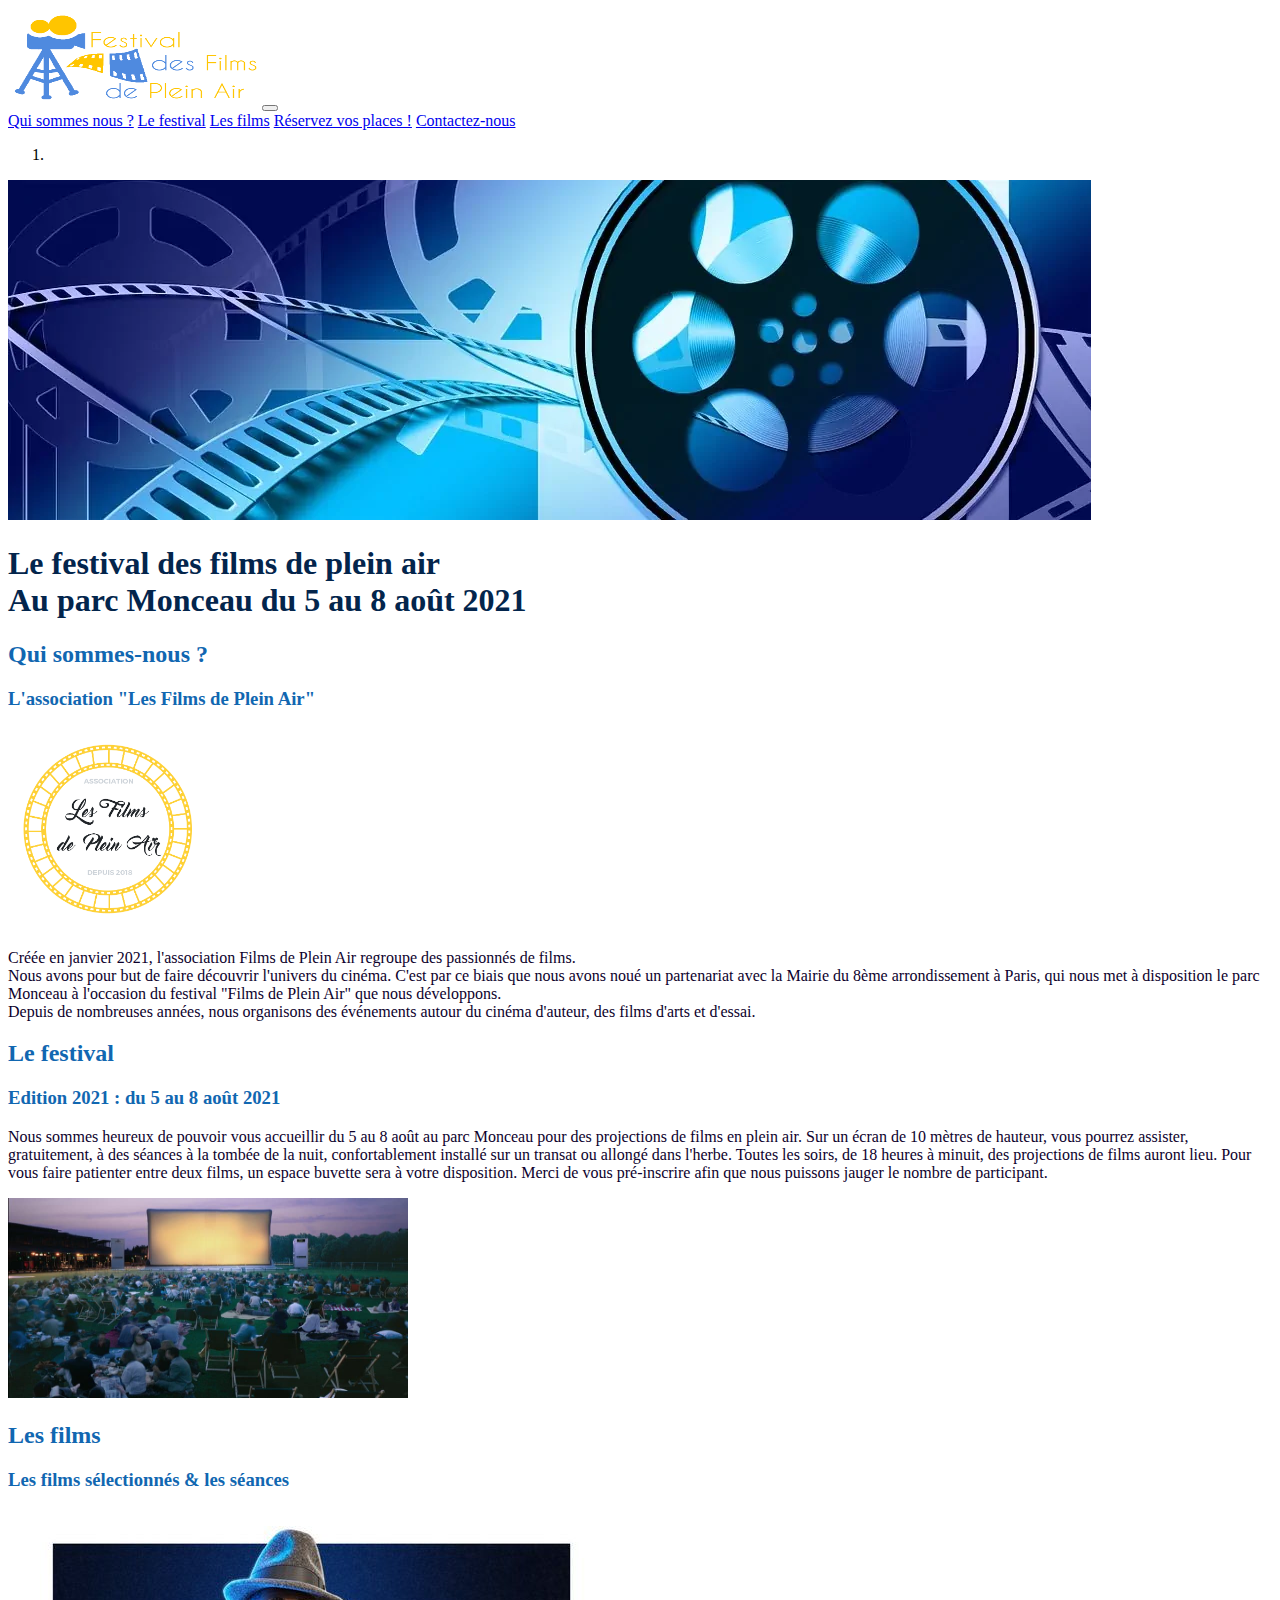
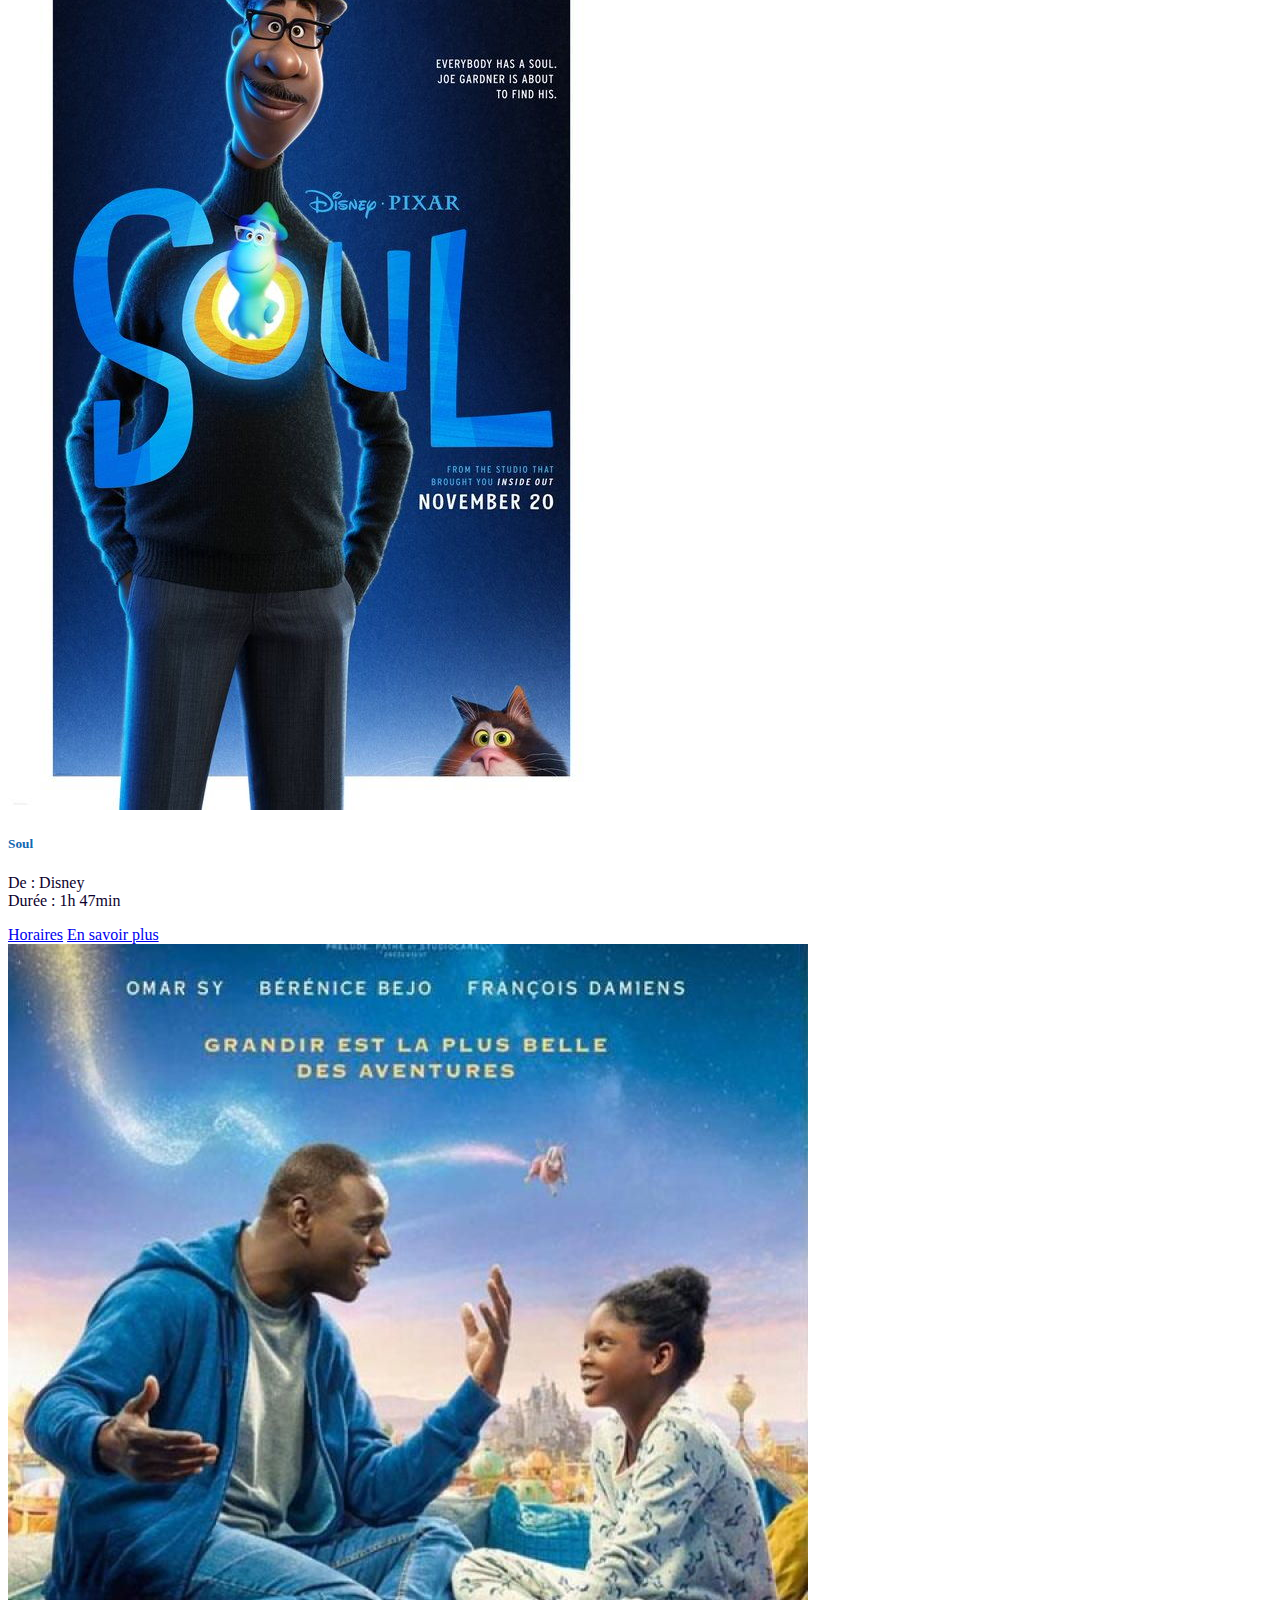
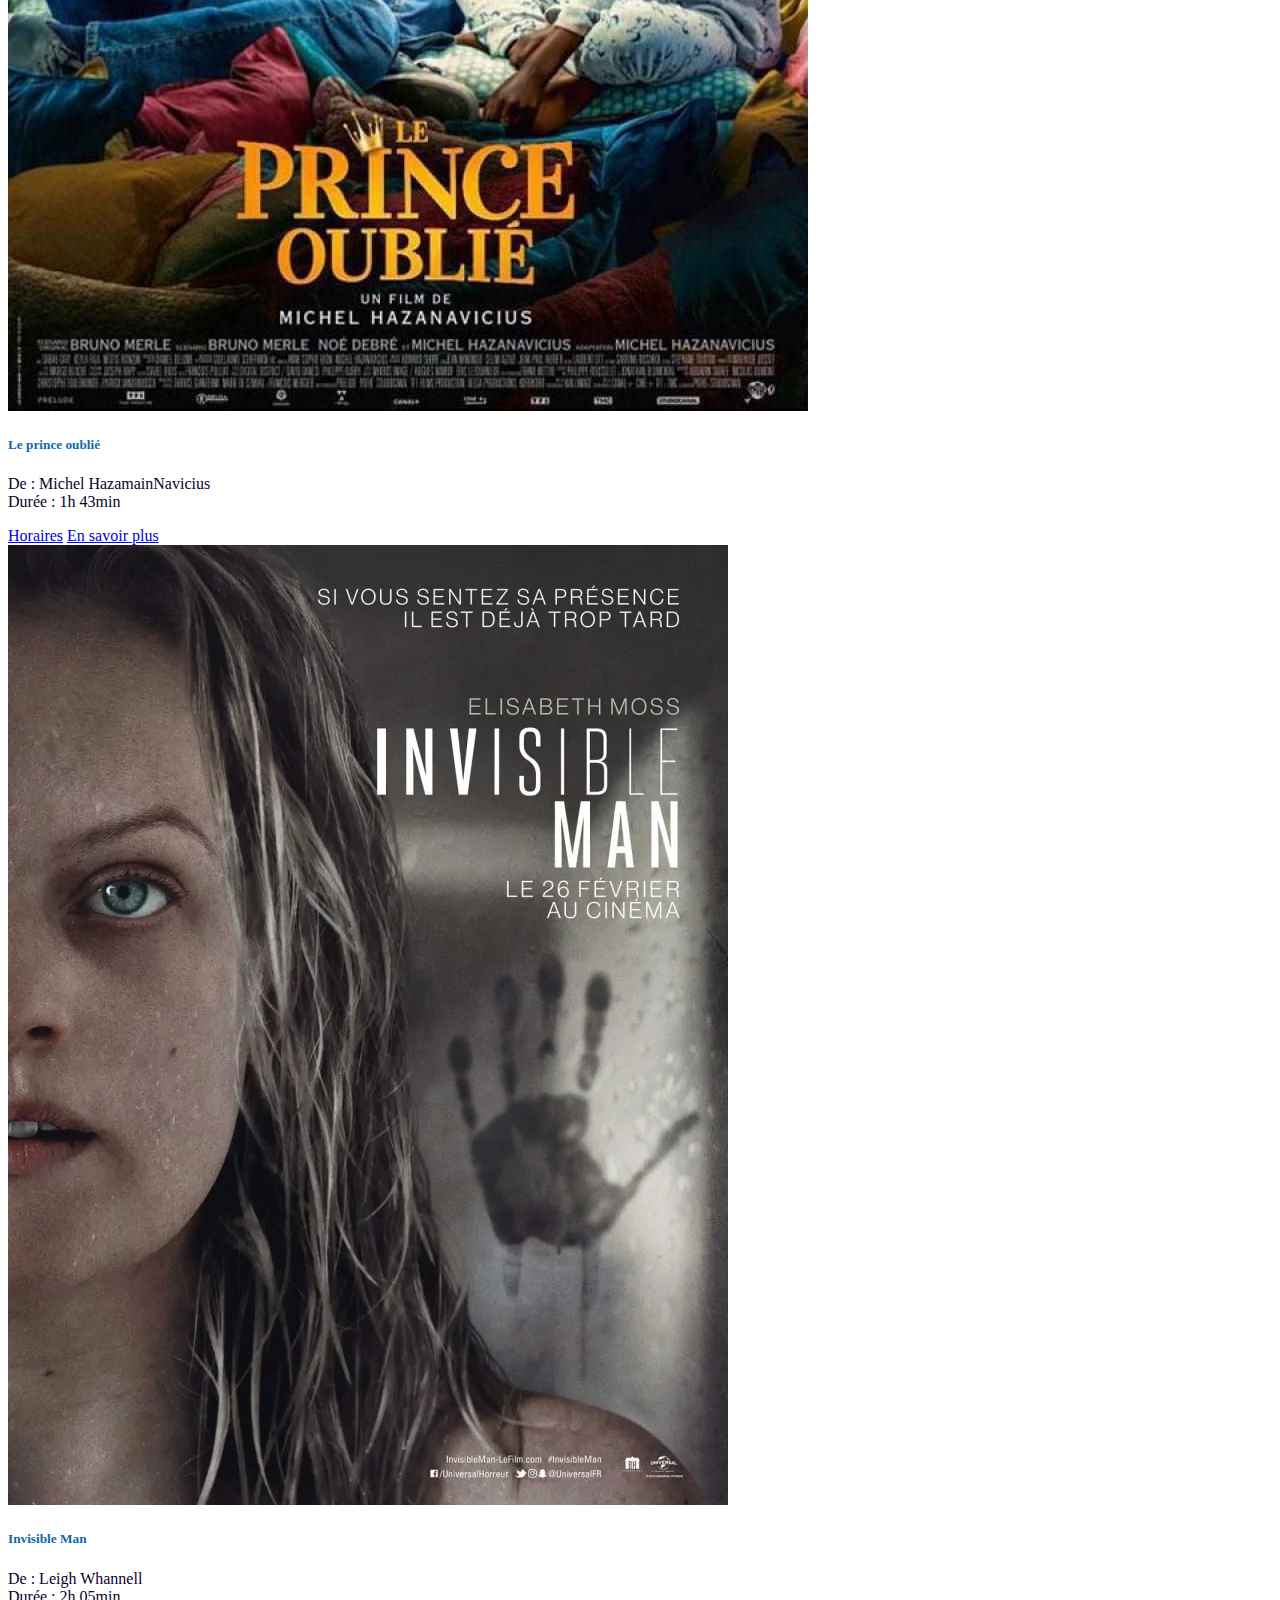
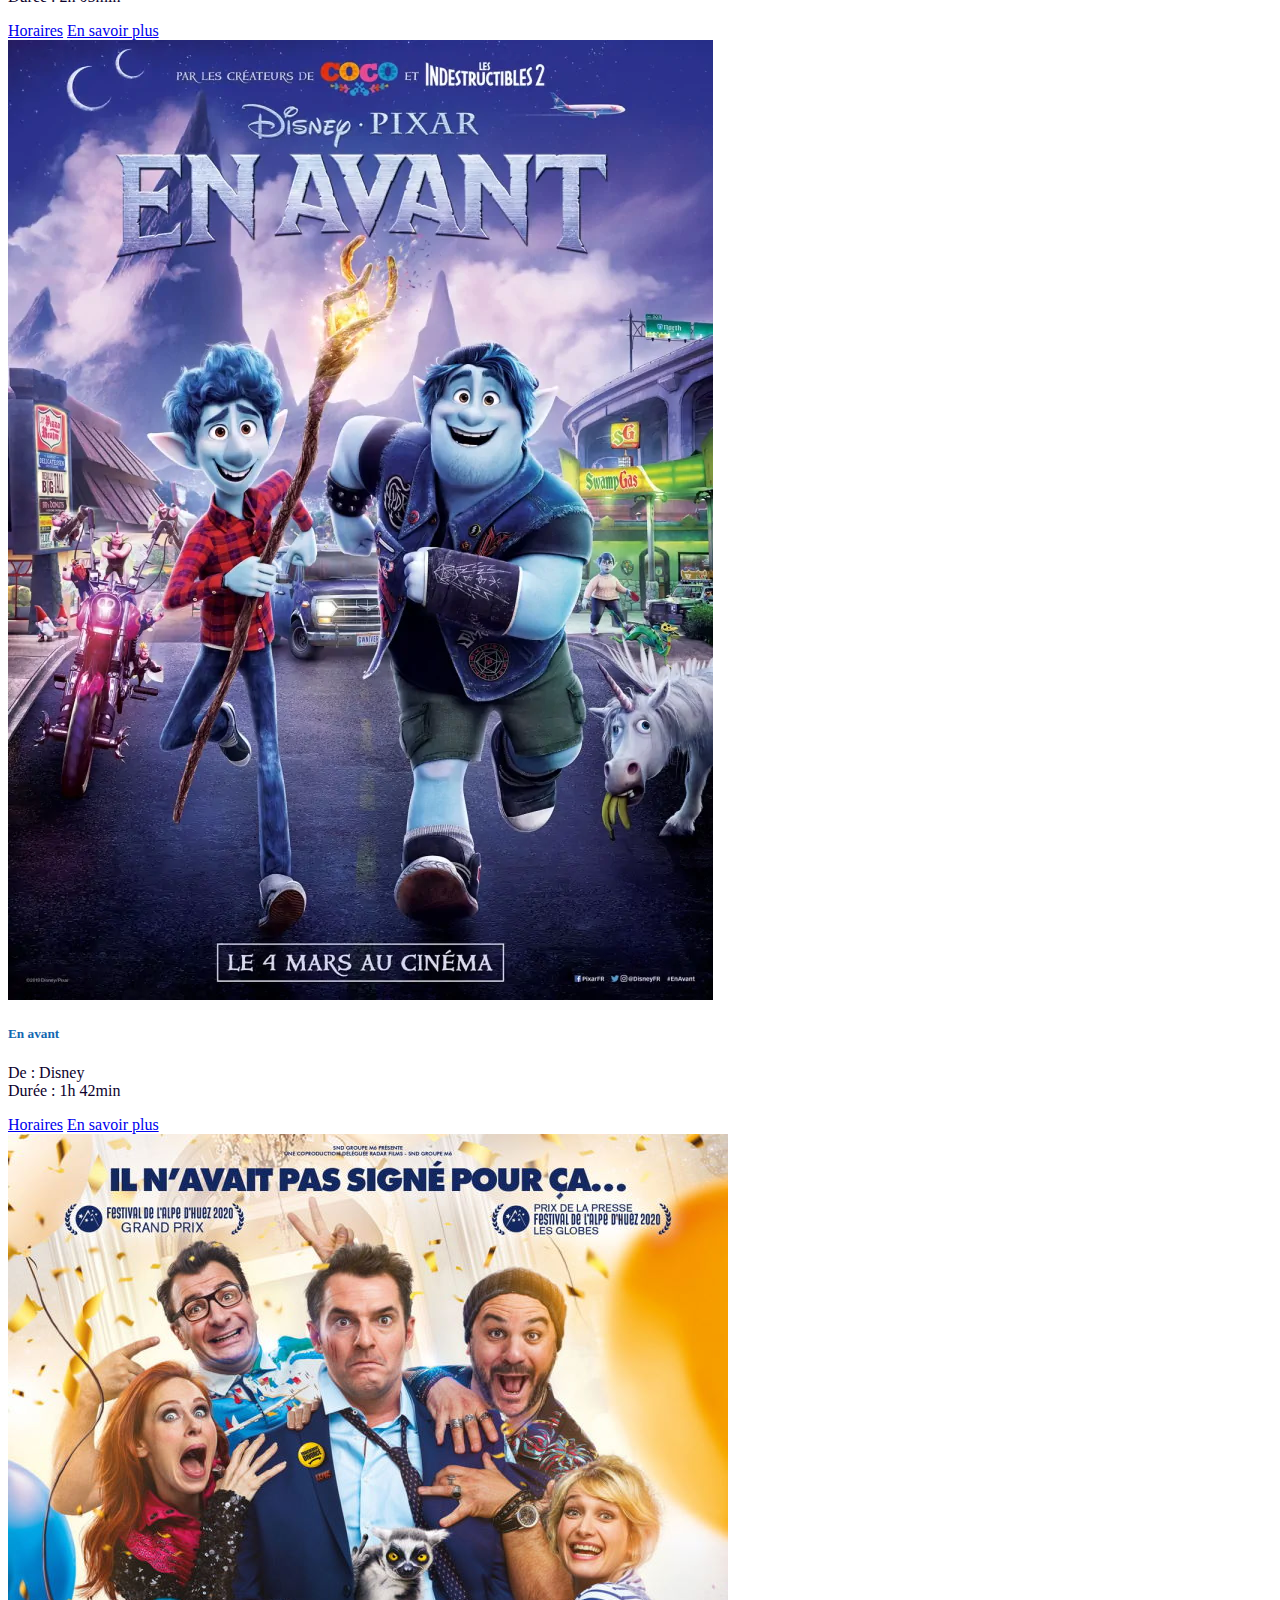
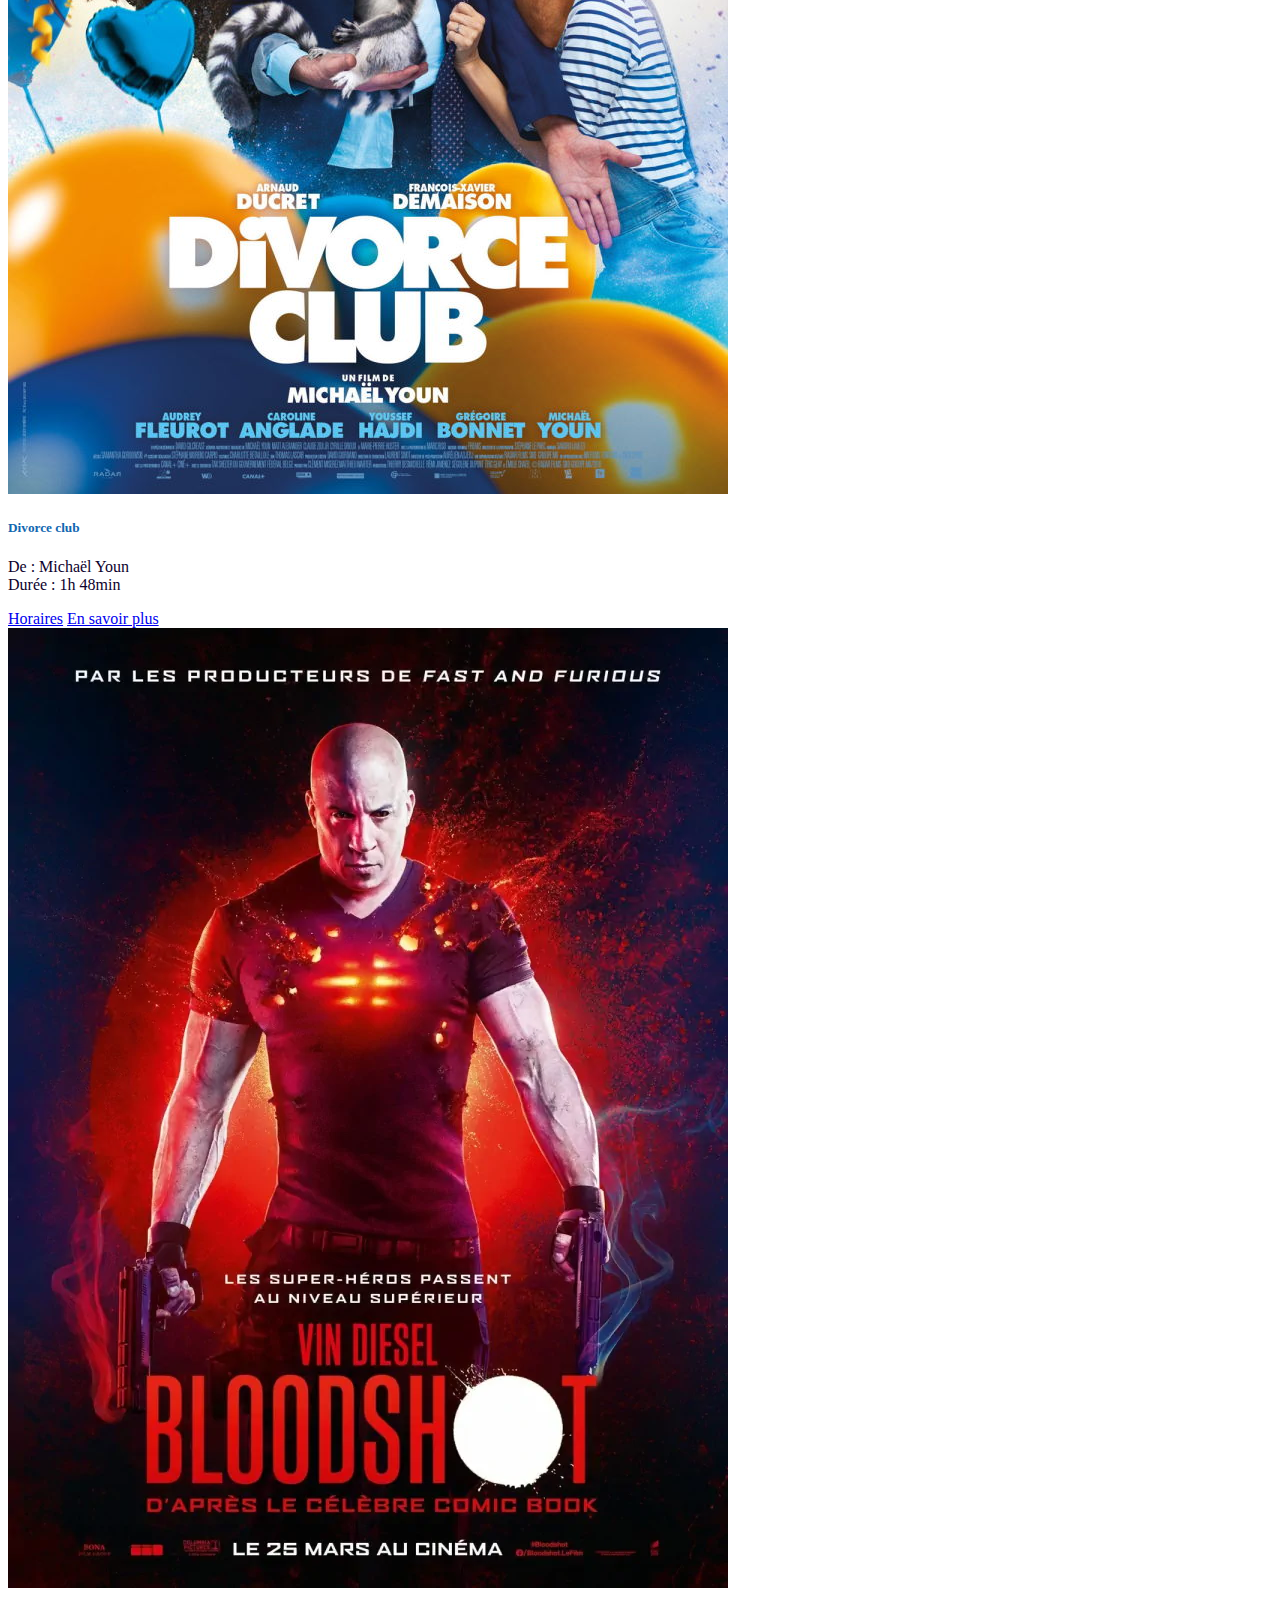
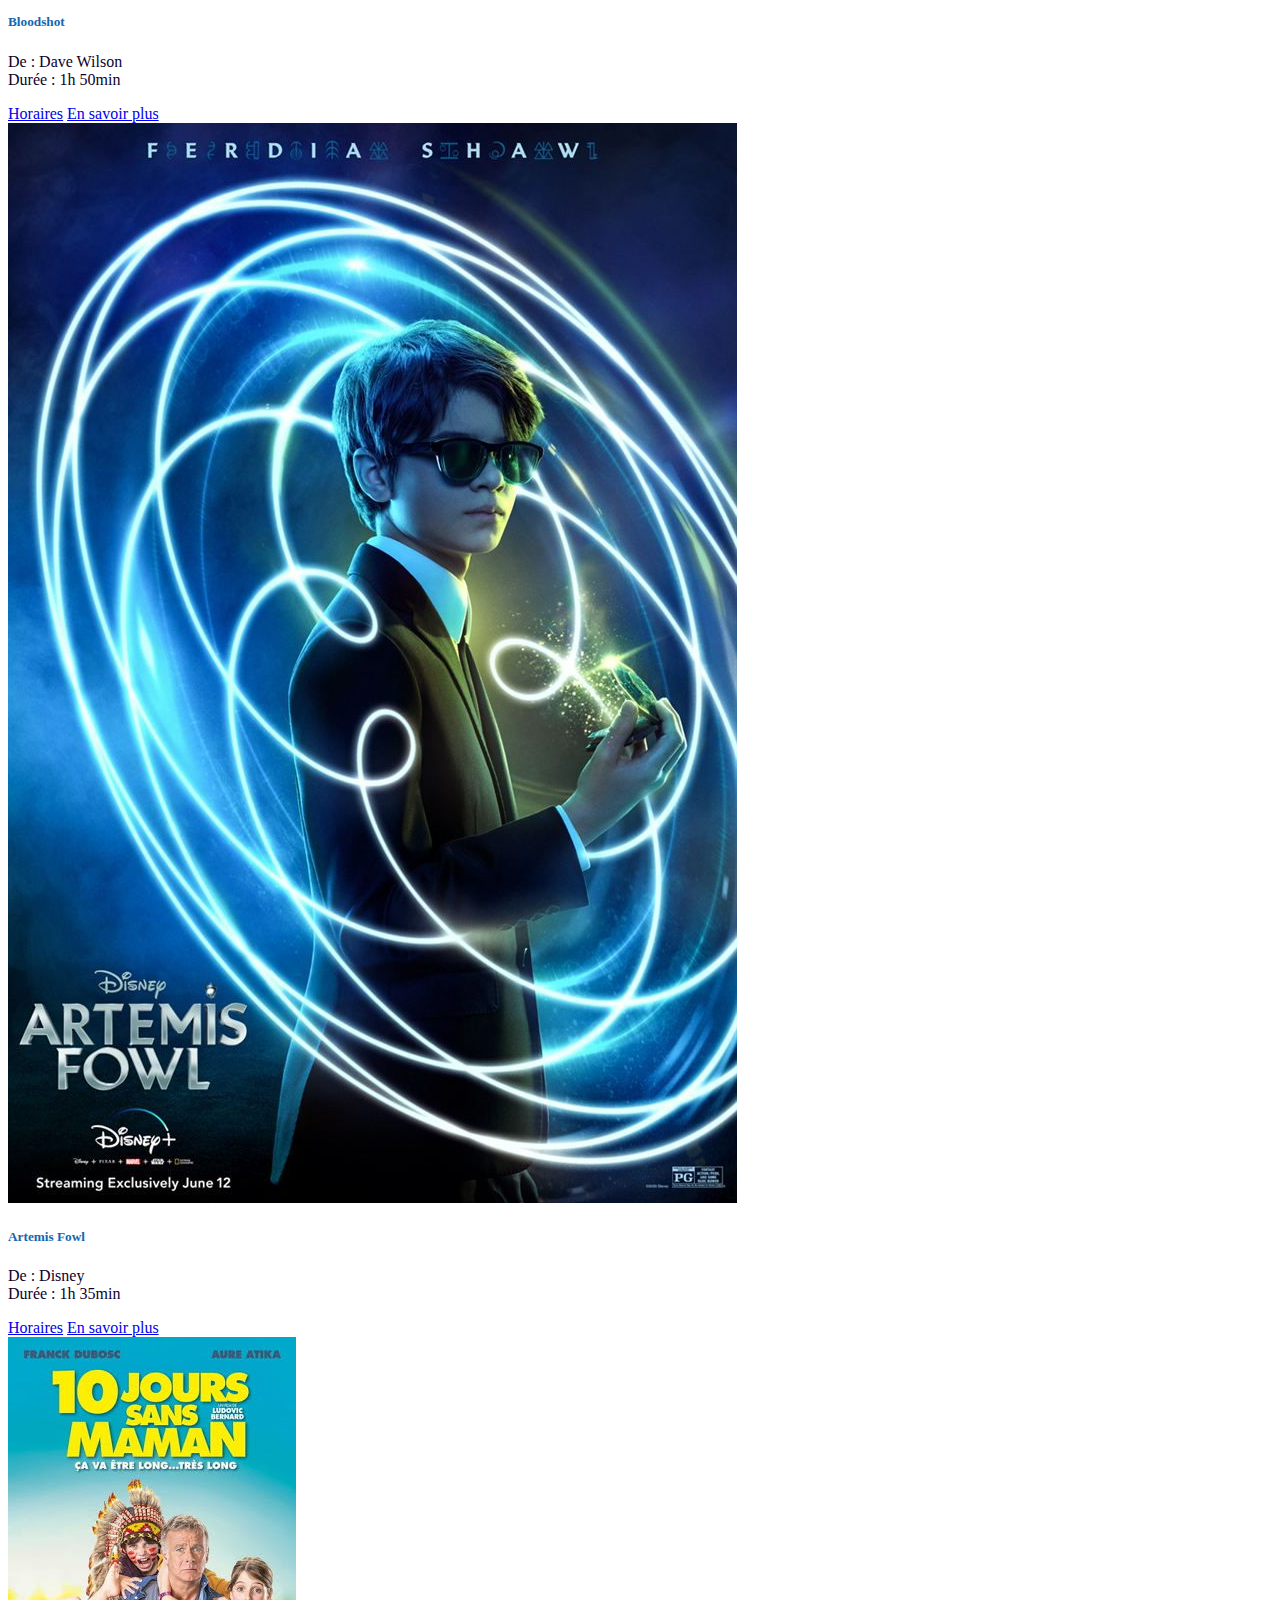
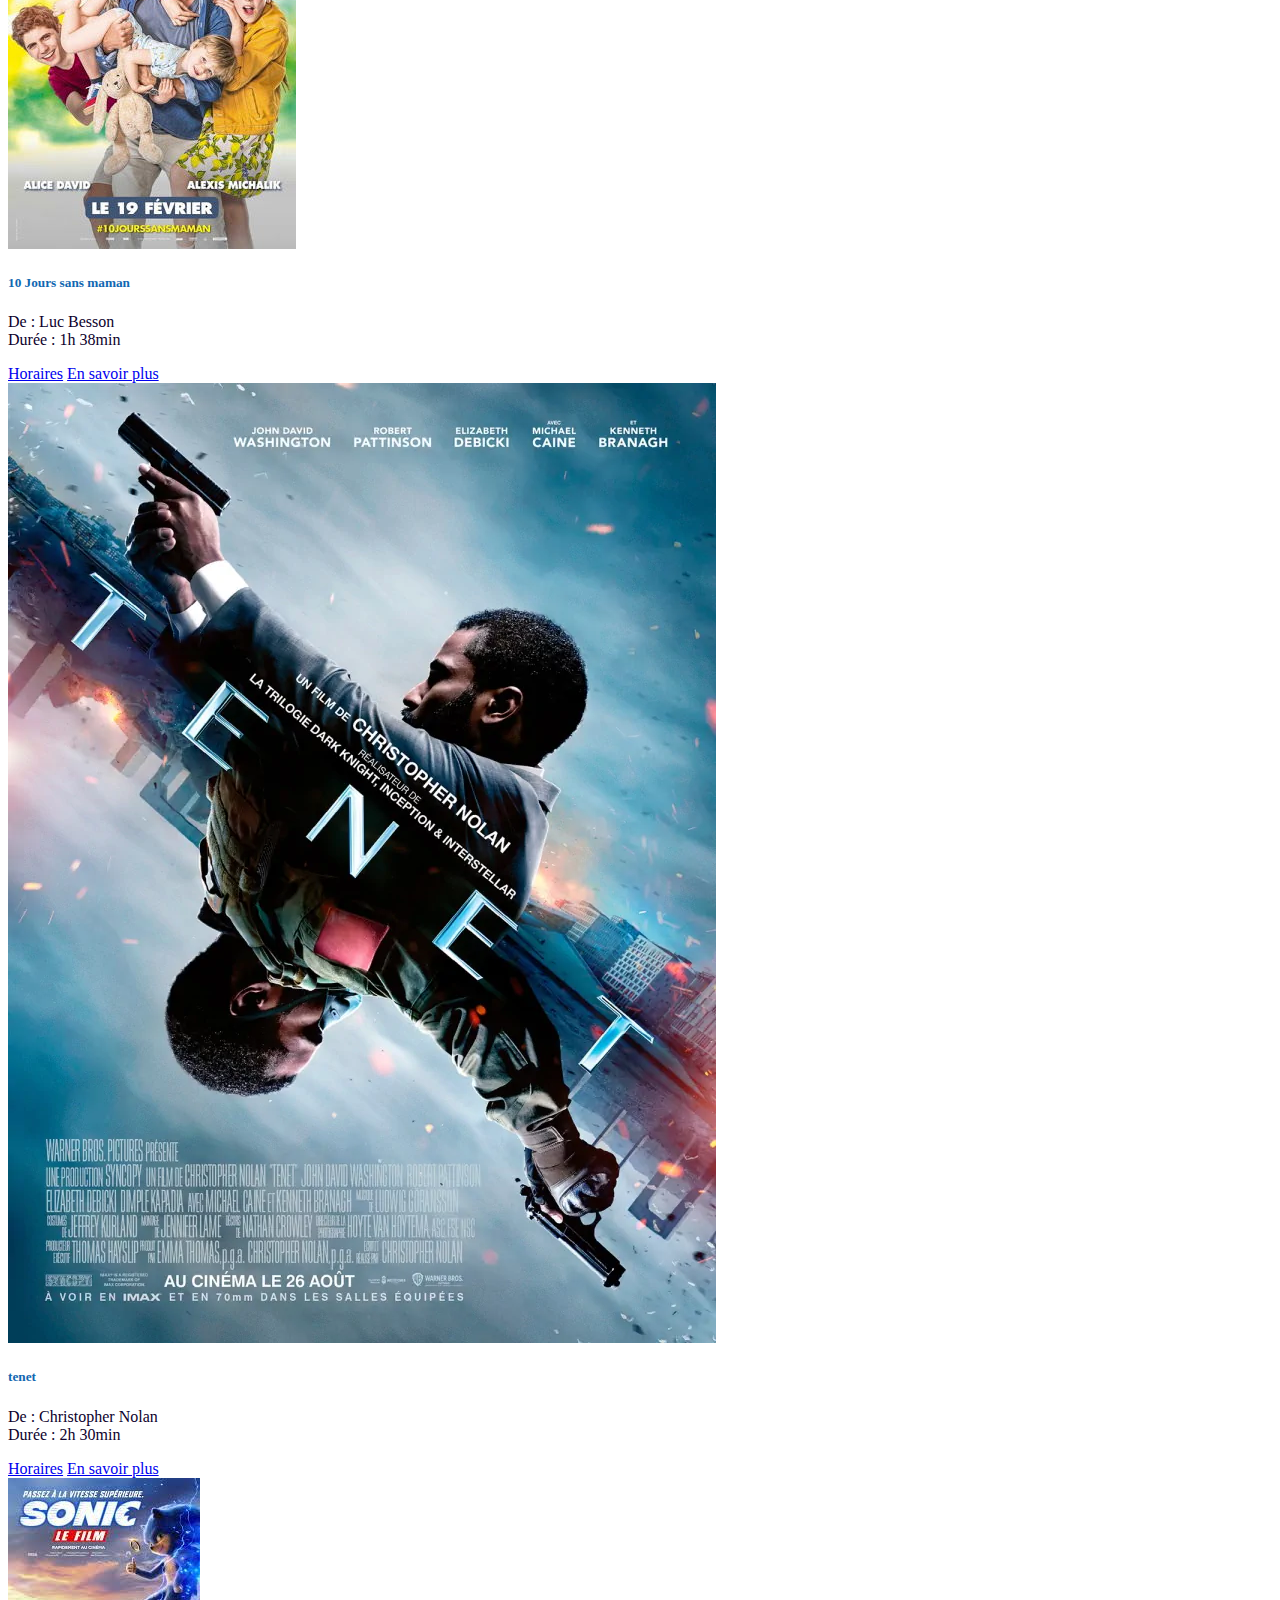
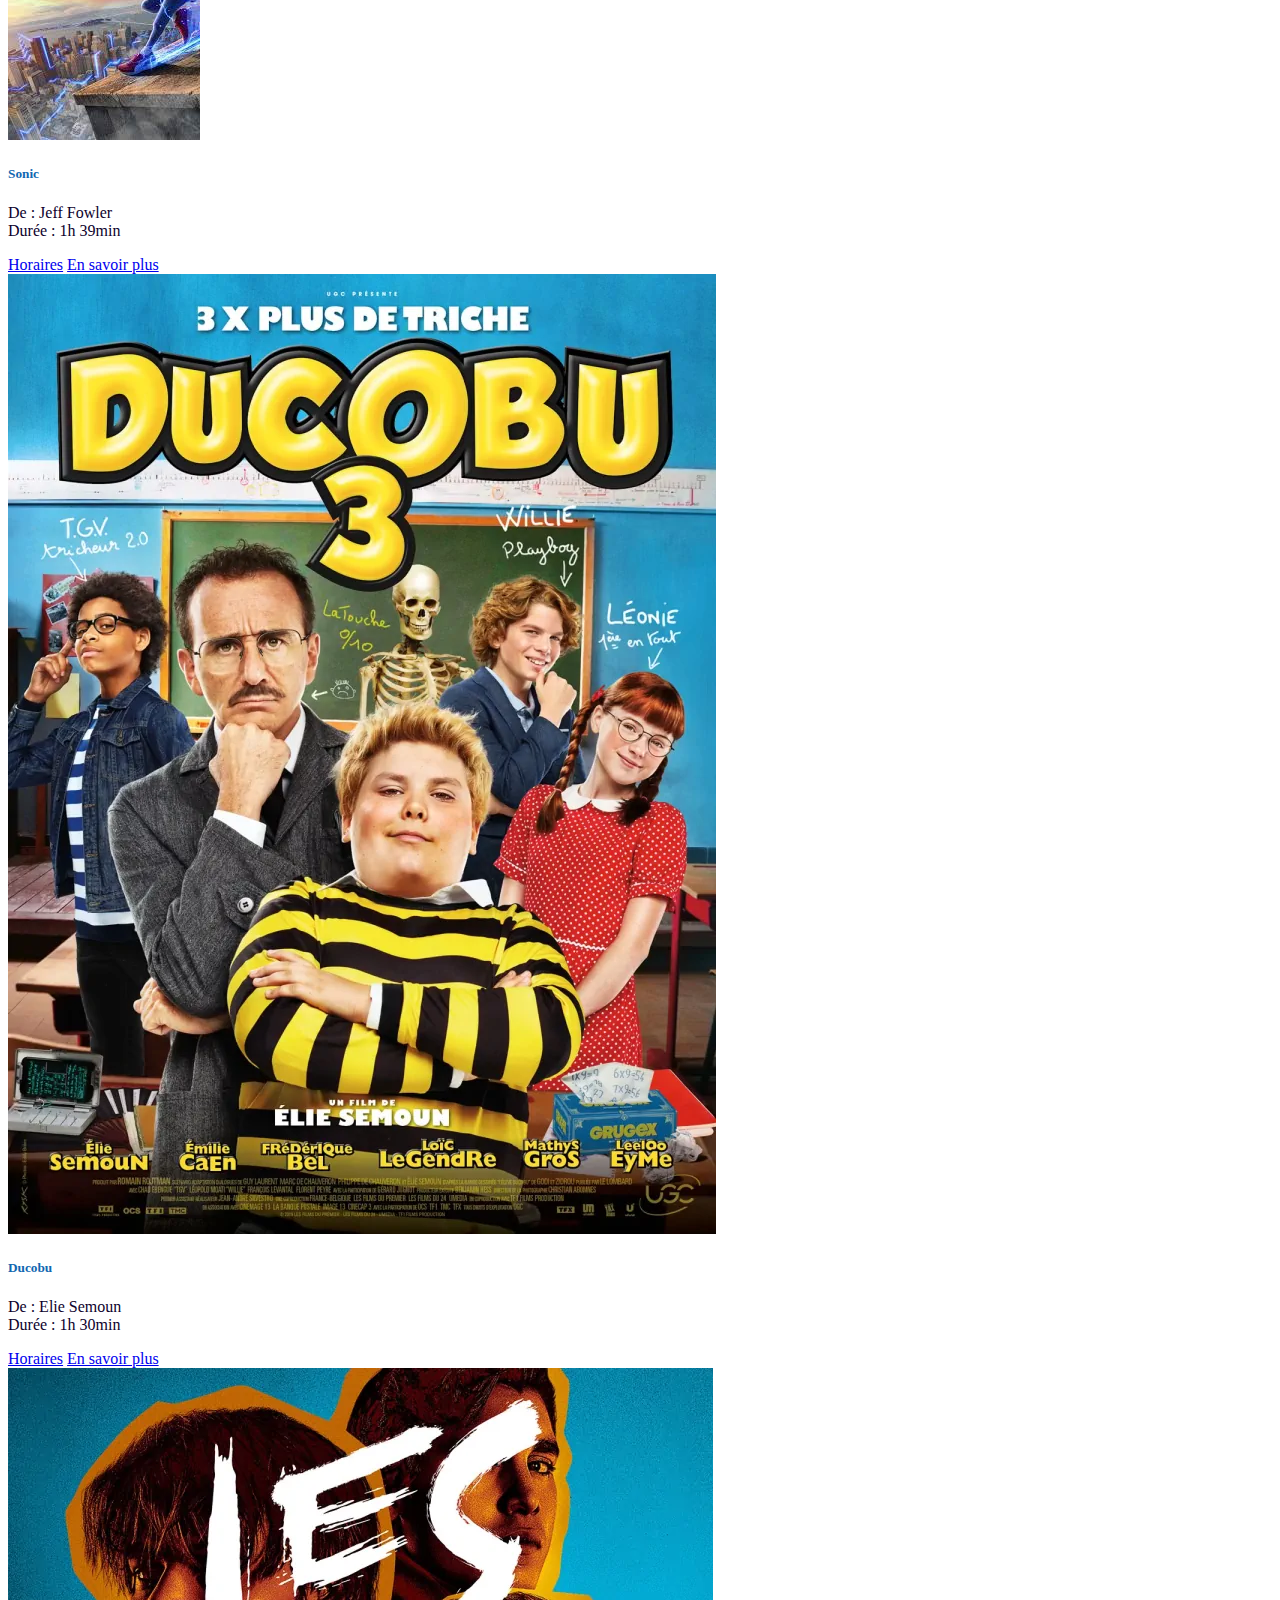
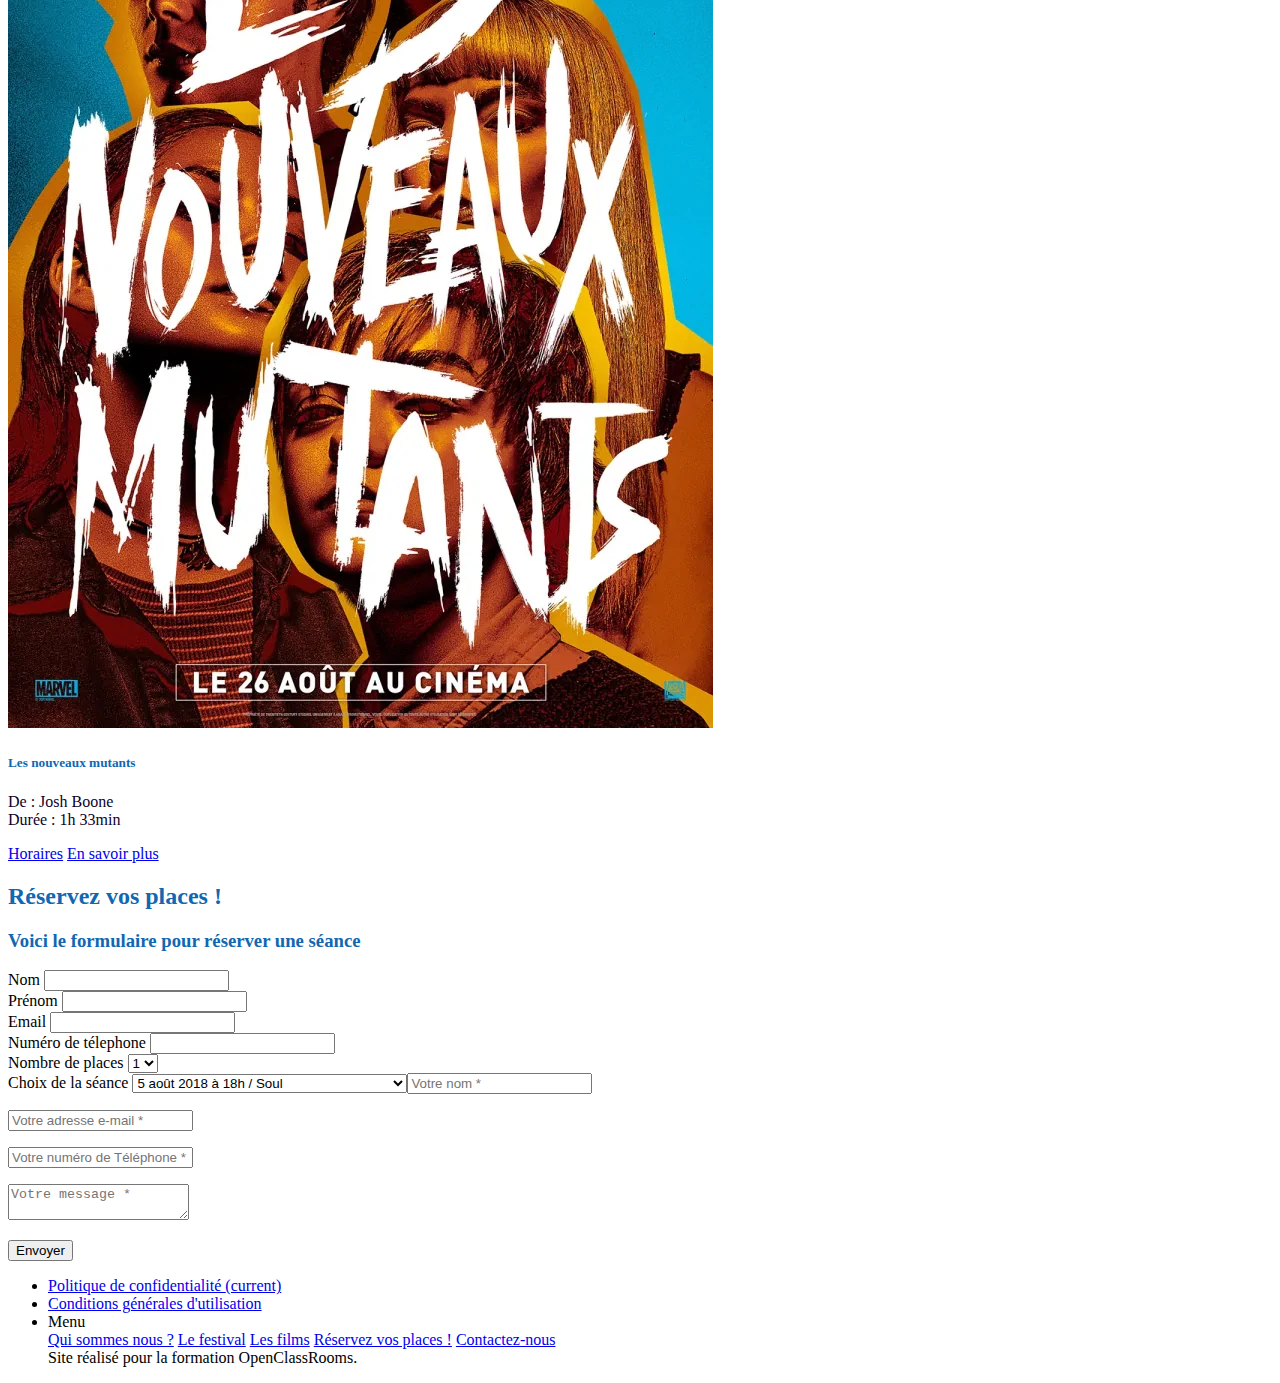
==== commit 800aa63c: "affiches taille" ====
--- a/index.html
+++ b/index.html
@@ -1,5 +1,5 @@
 <!DOCTYPE html>
-<html lang="fr-FR">
+<html lang="fr">
 
 <head>
 
@@ -18,18 +18,16 @@
     <nav class="nav nav-pills flex-column flex-sm-row" id="menu"> 
         <img src="./images/logo/logo.png" alt="" width="250" height="100" id="logo">
         <button class="navbar-toggler" type="button" data-toggle="collapse" data-target="#navbarNavAltMarkup"
-            aria-controls="navbarNavAltMarkup" aria-expanded="false" aria-label="Toggle navigation">
+             aria-expanded="false" aria-label="Toggle navigation">
             <span class="navbar-toggler-icon"></span>
         </button>
-        <nav class="nav nav-pills flex-column flex-sm-row align-content-center" id="menu"> 
+        <nav class="nav nav-pills flex-column flex-sm-row align-content-center"> 
             <a class="flex-sm-fill text-sm-center nav-link " href="#apropos">Qui sommes nous ?</a>
             <a class="flex-sm-fill text-sm-center nav-link" href="#festival">Le festival</a>
             <a class="flex-sm-fill text-sm-center nav-link" href="#films">Les films</a>
             <a class="flex-sm-fill text-sm-center nav-link" href="#resa">Réservez vos places !</a>
             <a class="flex-sm-fill text-sm-center nav-link" href="#contact">Contactez-nous</a> 
           </nav>
-        
-        </div>
     </nav>
      
     <div id="carouselExampleCaptions" class="carousel slide" data-ride="carousel">
@@ -38,7 +36,7 @@
         </ol>
         <div class="carousel-inner">
           <div class="carousel-item active">
-            <img src="./images/entete.webp" class="d-block w-100" >
+            <img src="./images/entete.webp" class="d-block w-100" alt="image header" >
             <div class="carousel-caption d-none d-md-block ">
               <h1>Le festival des films de plein air <br> Au parc Monceau du 5 au 8 août 2021</h1>
             </div>
@@ -109,143 +107,143 @@
                     <h3 class="section-subheading text-muted">Les films sélectionnés &amp; les séances</h3>
                 </div>
             </div>
-
+        </div>
             <div class="row row-cols-1 row-cols-md-3">
                 <div class="col mb-4">
-                  <div class="card h-100">
-                    <img src="./images/affiches/soul.jpg" class="card-img-top" >
+                  <div class="card text-center" style="width: 18rem;">
+                    <img src="./images/affiches/soul.jpg" class="card-img-top" alt="film1" >
                     <div class="card-body">
                       <h5 class="card-title text-center">Soul</h5>
                       <p class="card-text text-center">De : Disney <br> Durée : 1h 47min </p>
-                        <a href="#Hsoul" class="card-link">Horaires</a>
-                        <a href="#Esoul" class="card-link">En savoir plus</a>
+                        <a href="#Hsoul"  class="btn btn-primary">Horaires</a>
+                        <a href="#Esoul"  class="btn btn-primary">En savoir plus</a>
                     </div>
                   </div>
                 </div>
                 <div class="col mb-4">
-                  <div class="card h-100">
-                    <img src="./images/affiches/prince.jpg" class="card-img-top" >
+                  <div class="card text-center" style="width: 18rem;">
+                    <img src="./images/affiches/prince.jpg" class="card-img-top" alt="film2" >
                     <div class="card-body">
                       <h5 class="card-title text-center">Le prince oublié</h5>
                       <p class="card-text text-center">De : Michel HazamainNavicius <br> Durée : 1h 43min </p>
-                        <a href="#Hprince" class="card-link">Horaires</a>
-                        <a href="#Eprince" class="card-link">En savoir plus</a>
+                        <a href="#Hprince" class="btn btn-primary">Horaires</a>
+                        <a href="#Eprince" class="btn btn-primary">En savoir plus</a>
                     </div>
                   </div>
                 </div>
                 <div class="col mb-4">
-                  <div class="card h-100">
-                    <img src="./images/affiches/invisible.webp" class="card-img-top" >
+                  <div class="card text-center" style="width: 18rem;">
+                    <img src="./images/affiches/invisible.webp" class="card-img-top" alt="film3" >
                     <div class="card-body">
                       <h5 class="card-title text-center">Invisible Man</h5>
                       <p class="card-text text-center">De : Leigh Whannell <br> Durée : 2h 05min </p>
-                      <a href="#Hinvisible" class="card-link">Horaires</a>
-                      <a href="#Einvisible" class="card-link">En savoir plus</a>
+                      <a href="#Hinvisible" class="btn btn-primary">Horaires</a>
+                      <a href="#Einvisible" class="btn btn-primary">En savoir plus</a>
                     </div>
                   </div>
                 </div>
                 <div class="col mb-4">
-                  <div class="card h-100">
-                    <img src="./images/affiches/enavant.webp" class="card-img-top" >
+                  <div class="card text-center" style="width: 18rem;">
+                    <img src="./images/affiches/enavant.webp" class="card-img-top" alt="film4" >
                     <div class="card-body">
                       <h5 class="card-title text-center">En avant</h5>
                       <p class="card-text text-center">De : Disney <br> Durée : 1h 42min</p>
-                          <a href="#Havant" class="card-link">Horaires</a>
-                      <a href="#Eavant" class="card-link">En savoir plus</a> 
+                          <a href="#Havant" class="btn btn-primary">Horaires</a>
+                      <a href="#Eavant" class="btn btn-primary">En savoir plus</a> 
                     </div>
                   </div>
                 </div>
                 <div class="col mb-4">
-                    <div class="card h-100">
-                      <img src="./images/affiches/divorce.jpg" class="card-img-top" >
+                  <div class="card text-center" style="width: 18rem;">
+                      <img src="./images/affiches/divorce.jpg" class="card-img-top" alt="film5">
                       <div class="card-body">
                         <h5 class="card-title text-center">Divorce club</h5>
                         <p class="card-text text-center">De : Michaël Youn<br>Durée : 1h 48min </p>
-                        <a href="#Hdivorce" class="card-link">Horaires</a>
-                        <a href="#Edivorce" class="card-link">En savoir plus</a>
-                      </div>
-                    </div>
-                  </div>
-                  <div class="col mb-4">
-                    <div class="card h-100">
-                      <img src="./images/affiches/bloodshot.webp" class="card-img-top" >
+                        <a href="#Hdivorce" class="btn btn-primary">Horaires</a>
+                        <a href="#Edivorce" class="btn btn-primary">En savoir plus</a>
+                      </div>
+                    </div>
+                  </div>
+                  <div class="col mb-4">
+                    <div class="card text-center" style="width: 18rem;">
+                      <img src="./images/affiches/bloodshot.webp" class="card-img-top" alt="film6" >
                       <div class="card-body">
                         <h5 class="card-title text-center">Bloodshot</h5>
                         <p class="card-text text-center">De : Dave Wilson <br> Durée : 1h 50min </p>
-                        <a href="#Hblood" class="card-link">Horaires</a>
-                        <a href="#Eblood" class="card-link">En savoir plus</a>
-                      </div>
-                    </div>
-                  </div>
-                  <div class="col mb-4">
-                    <div class="card h-100">
-                      <img src="./images/affiches/artemis.jpg" class="card-img-top" >
+                        <a href="#Hblood" class="btn btn-primary">Horaires</a>
+                        <a href="#Eblood" class="btn btn-primary">En savoir plus</a>
+                      </div>
+                    </div>
+                  </div>
+                  <div class="col mb-4">
+                    <div class="card text-center" style="width: 18rem;">
+                      <img src="./images/affiches/artemis.jpg" class="card-img-top" alt="film7">
                       <div class="card-body">
                         <h5 class="card-title text-center">Artemis Fowl</h5>
                         <p class="card-text text-center">De : Disney <br> Durée : 1h 35min</p>
-                        <a href="#Hartemis" class="card-link">Horaires</a>
-                        <a href="#Eartemis" class="card-link">En savoir plus</a>
-                      </div>
-                    </div>
-                  </div>
-                  <div class="col mb-4">
-                    <div class="card h-100">
-                      <img src="./images/affiches/10j.jpg" class="card-img-top" >
+                        <a href="#Hartemis" class="btn btn-primary">Horaires</a>
+                        <a href="#Eartemis" class="btn btn-primary">En savoir plus</a>
+                      </div>
+                    </div>
+                  </div>
+                  <div class="col mb-4">
+                    <div class="card text-center" style="width: 18rem;">
+                      <img src="./images/affiches/10j.jpg" class="card-img-top" alt="film8" >
                       <div class="card-body">
                         <h5 class="card-title text-center">10 Jours sans maman</h5>
                         <p class="card-text text-center">De : Luc Besson <br> Durée : 1h 38min</p>
-                        <a href="#H10j" class="card-link">Horaires</a>
-                        <a href="#E10j" class="card-link">En savoir plus</a>
-                      </div>
-                    </div>
-                  </div>
-                  <div class="col mb-4">
-                    <div class="card h-100">
-                      <img src="./images/affiches/tenet.webp" class="card-img-top" >
+                        <a href="#H10j" class="btn btn-primary">Horaires</a>
+                        <a href="#E10j" class="btn btn-primary">En savoir plus</a>
+                      </div>
+                    </div>
+                  </div>
+                  <div class="col mb-4">
+                    <div class="card text-center" style="width: 18rem;">
+                      <img src="./images/affiches/tenet.webp" class="card-img-top" alt="film9" >
                       <div class="card-body">
                         <h5 class="card-title text-center">tenet</h5>
                         <p class="card-text text-center">De : Christopher Nolan <br> Durée : 2h 30min</p>
-                        <a href="#Htenet" class="card-link">Horaires</a>
-                        <a href="#Etenet" class="card-link">En savoir plus</a>
-                      </div>
-                    </div>
-                  </div>
-                  <div class="col mb-4">
-                    <div class="card h-100">
-                      <img src="./images/affiches/sonic.jpg" class="card-img-top" >
+                        <a href="#Htenet" class="btn btn-primary">Horaires</a>
+                        <a href="#Etenet" class="btn btn-primary">En savoir plus</a>
+                      </div>
+                    </div>
+                  </div>
+                  <div class="col mb-4">
+                    <div class="card text-center" style="width: 18rem;">
+                      <img src="./images/affiches/sonic.jpg" class="card-img-top" alt="film10" >
                       <div class="card-body">
                         <h5 class="card-title text-center">Sonic</h5>
                         <p class="card-text text-center">De : Jeff Fowler <br> Durée : 1h 39min</p>
-                        <a href="#Hsonic" class="card-link">Horaires</a>
-                        <a href="#Esonic" class="card-link">En savoir plus</a>
-                      </div>
-                    </div>
-                  </div>
-                  <div class="col mb-4">
-                    <div class="card h-100">
-                      <img src="./images/affiches/ducobu.webp" class="card-img-top" >
+                        <a href="#Hsonic" class="btn btn-primary">Horaires</a>
+                        <a href="#Esonic" class="btn btn-primary">En savoir plus</a>
+                      </div>
+                    </div>
+                  </div>
+                  <div class="col mb-4">
+                    <div class="card text-center" style="width: 18rem;">
+                      <img src="./images/affiches/ducobu.webp" class="card-img-top" alt="film11" >
                       <div class="card-body">
                         <h5 class="card-title text-center">Ducobu</h5>
                         <p class="card-text text-center">De : Elie Semoun <br> Durée : 1h 30min</p>
-                        <a href="#Hducobu" class="card-link">Horaires</a>
-                        <a href="#Educobu" class="card-link">En savoir plus</a>
-                      </div>
-                    </div>
-                  </div>
-                  <div class="col mb-4">
-                    <div class="card h-100">
-                      <img src="./images/affiches/mutant.webp" class="card-img-top" >
+                        <a href="#Hducobu" class="btn btn-primary">Horaires</a>
+                        <a href="#Educobu" class="btn btn-primary">En savoir plus</a>
+                      </div>
+                    </div>
+                  </div>
+                  <div class="col mb-4">
+                    <div class="card text-center" style="width: 18rem;">
+                      <img src="./images/affiches/mutant.webp" class="card-img-top" alt="film12" >
                       <div class="card-body">
                         <h5 class="card-title text-center">Les nouveaux mutants</h5>
                         <p class="card-text text-center">De : Josh Boone <br> Durée : 1h 33min</p>
-                        <a href="#Hmutant" class="card-link">Horaires</a>
-                        <a href="#Emutant" class="card-link">En savoir plus</a>
+                        <a href="#Hmutant" class="btn btn-primary">Horaires</a>
+                        <a href="#Emutant" class="btn btn-primary">En savoir plus</a>
                       </div>
                     </div>
                   </div>
               </div>
-            </section> 
-                        
+    </section>
+             
     <section id="resa">
         <div class="container">
             <div class="row">
@@ -257,46 +255,64 @@
             <div class="row">
                 <div class="col-md-12">
                     <form id="resaForm" name="sentResa">
-                        <div class="row">
-                            <div class="form-group col-md-6">
-                                <label for="inputEmail4">Nom</label>
-                                <input class="form-control" id="nomresa" type="text" placeholder="Nom"
-                                    aria-describedby="nomresa">
-                                   
-                            </div>
-                            <div class="form-group col-md-6">
-                                <label for="inputEmail4">Prénom</label>
-                                <input class="form-control" id="prenomresa" type="text" placeholder="Prénom"
-                                    aria-describedby="prenomresa">
-                                   
-                            </div>
-                            <div class="form-group col-md-6">
-                                <label for="inputEmail4">Email</label>
-                                <input class="form-control" id="emailresa" type="email" placeholder="Adresse e-mail"
-                                    aria-describedby="emailresa">
-                                    
-                            </div>
-                            <div class="form-group col-md-6">
-                                <label for="inputEmail4">Numéro de téléphone</label>
-                                <input class="form-control" id="telephoneresa" type="tel"
-                                    placeholder="Numéro de Téléphone" aria-describedby="telephoneresa">
-                            </div>
+                      <div class="row">
+                        <div class="col">
+                            <div class="form-row">
+                              <div class="form-group col-md-6 ">
+                                <label for="Nom">Nom</label>
+                                <input type="text" class="form-control" id="Nom">
+                              </div>
+                              <div class="form-group col-md-6 ">
+                                <label for="prénom">Prénom</label>
+                                <input type="text" class="form-control" id="prénom">
+                              </div>
+                            </div>
+                            <div class="form-group">
+                              <label for="Mail">Email</label>
+                              <input type="email" class="form-control" id="Mail" >
+                            </div>
+                        </div>
+                            <div class="form-row">
+                              <div class="form-group col-md-6 ">
+                                <label for="tel">Numéro de télephone</label>
+                                <input type="text" class="form-control" id="tel">
+                              </div>
+                            </div>
+                          
+                              <div class="form-group col-md-4">
+                                <label for="place"> Nombre de places</label>
+                                <select id="place" class="form-control">
+                                  <option selected>1</option>
+                                  <option>2</option>
+                                  <option>3</option>
+                                  <option>4</option>
+                                  <option>5</option>
+                                </select>
+                              </div>
+
                             <div class="form-group col-md-8 offset-md-2 text-center">
                                 <label for="selection">Choix de la séance</label>
                                 <select class="form-control form-control-lg" id="selection">
-                                    <option>5 août 2018 à 18h / Soul</option>
-                                    <option>5 août 2018 à 20h / Le prince oublié</option>
-                                    <option>5 août 2018 à 22h / Invisible man</option>
-                                    <option>6 août 2018 à 18h / En avant</option>
-                                    <option>6 août 2018 à 20h / Divorce club</option>
-                                    <option>6 août 2018 à 22h / Bloodshot</option>
-                                    <option>7 août 2018 à 18h / Artemis fowl</option>
-                                    <option>7 août 2018 à 20h / 10 Jours sans maman</option>
-                                    <option>7 août 2018 à 22h / Tenet</option>
-                                    <option>8 août 2018 à 18h / Sonic</option>
-                                    <option>8 août 2018 à 20h / Ducobu 3</option>
+                                  <option>5 août 2018 à 18h / Soul</option>
+                                  <option>5 août 2018 à 20h / Le prince oublié</option>
+                                  <option>5 août 2018 à 22h / Invisible man</option>
+                                  <option>6 août 2018 à 18h / En avant</option>
+                                  <option>6 août 2018 à 20h / Divorce club</option>
+                                  <option>6 août 2018 à 22h / Bloodshot</option>
+                                  <option>7 août 2018 à 18h / Artemis fowl</option>
+                                  <option>7 août 2018 à 20h / 10 Jours sans maman</option>
+                                  <option>7 août 2018 à 22h / Tenet</option>
+                                  <option>8 août 2018 à 18h / Sonic</option>
+                                  <option>8 août 2018 à 20h / Ducobu 3</option>
+                                  <option>8 août 2018 à 22h / Les nouveaux mutants</option>    
                                     <option>8 août 2018 à 22h / Les nouveaux mutants</option>
-                                </select>
+                                  <option>8 août 2018 à 22h / Les nouveaux mutants</option>    
+                                    <option>8 août 2018 à 22h / Les nouveaux mutants</option>
+                                  <option>8 août 2018 à 22h / Les nouveaux mutants</option>    
+                                    <option>8 août 2018 à 22h / Les nouveaux mutants</option>
+                                  <option>8 août 2018 à 22h / Les nouveaux mutants</option>    
+                                    <option>8 août 2018 à 22h / Les nouveaux mutants</option>
+                                  <option>8 août 2018 à 22h / Les nouveaux mutants</option>    
                             </div>
                             <div class="col-md-12 text-center">
                                 <button id="sendResaButton" class="btn btn-primary btn-xl text-uppercase"
@@ -306,9 +322,8 @@
                     </form>
                 </div>
             </div>
-
-        </div>
-    </section>
+        </div>
+                  </section>
 
     <section id="contact">
         <div class="container">
@@ -318,6 +333,7 @@
                     <h3 class="section-subheading text-muted">Pour tous renseignements complémentaires</h3>
                 </div>
             </div>
+
             <div class="row">
                 <div class="col-md-12">
                     <form id="contactForm" name="sentMessage" novalidate="novalidate">
@@ -372,9 +388,8 @@
     <script src="https://cdn.jsdelivr.net/npm/bootstrap@4.6.0/dist/js/bootstrap.min.js"
         integrity="sha384-+YQ4JLhjyBLPDQt//I+STsc9iw4uQqACwlvpslubQzn4u2UU2UFM80nGisd026JF"
         crossorigin="anonymous"></script>
-</body>
-
-<footer>
+
+ <footer>
   <nav class="navbar navbar-expand-lg navbar-light bg-light">
     <div class="collapse navbar-collapse" id="navbarNavDropdown">
       <ul class="navbar-nav">
@@ -388,7 +403,7 @@
           <a class="flex-sm-fill text center nav-link dropdown-toggle" role="button" data-toggle="dropdown" aria-haspopup="true" aria-expanded="false">
             Menu
           </a>
-          <div class="dropdown-menu" aria-labelledby="navbarDropdownMenuLink">
+          <div class="dropdown-menu" >
             <a class="dropdown-item" href="#apropos">Qui sommes nous ?</a>
             <a class="dropdown-item" href="#festival">Le festival</a>
             <a class="dropdown-item" href="#films">Les films</a>
@@ -405,5 +420,3 @@
 </footer>
 </body>
 </html>
-
-</html>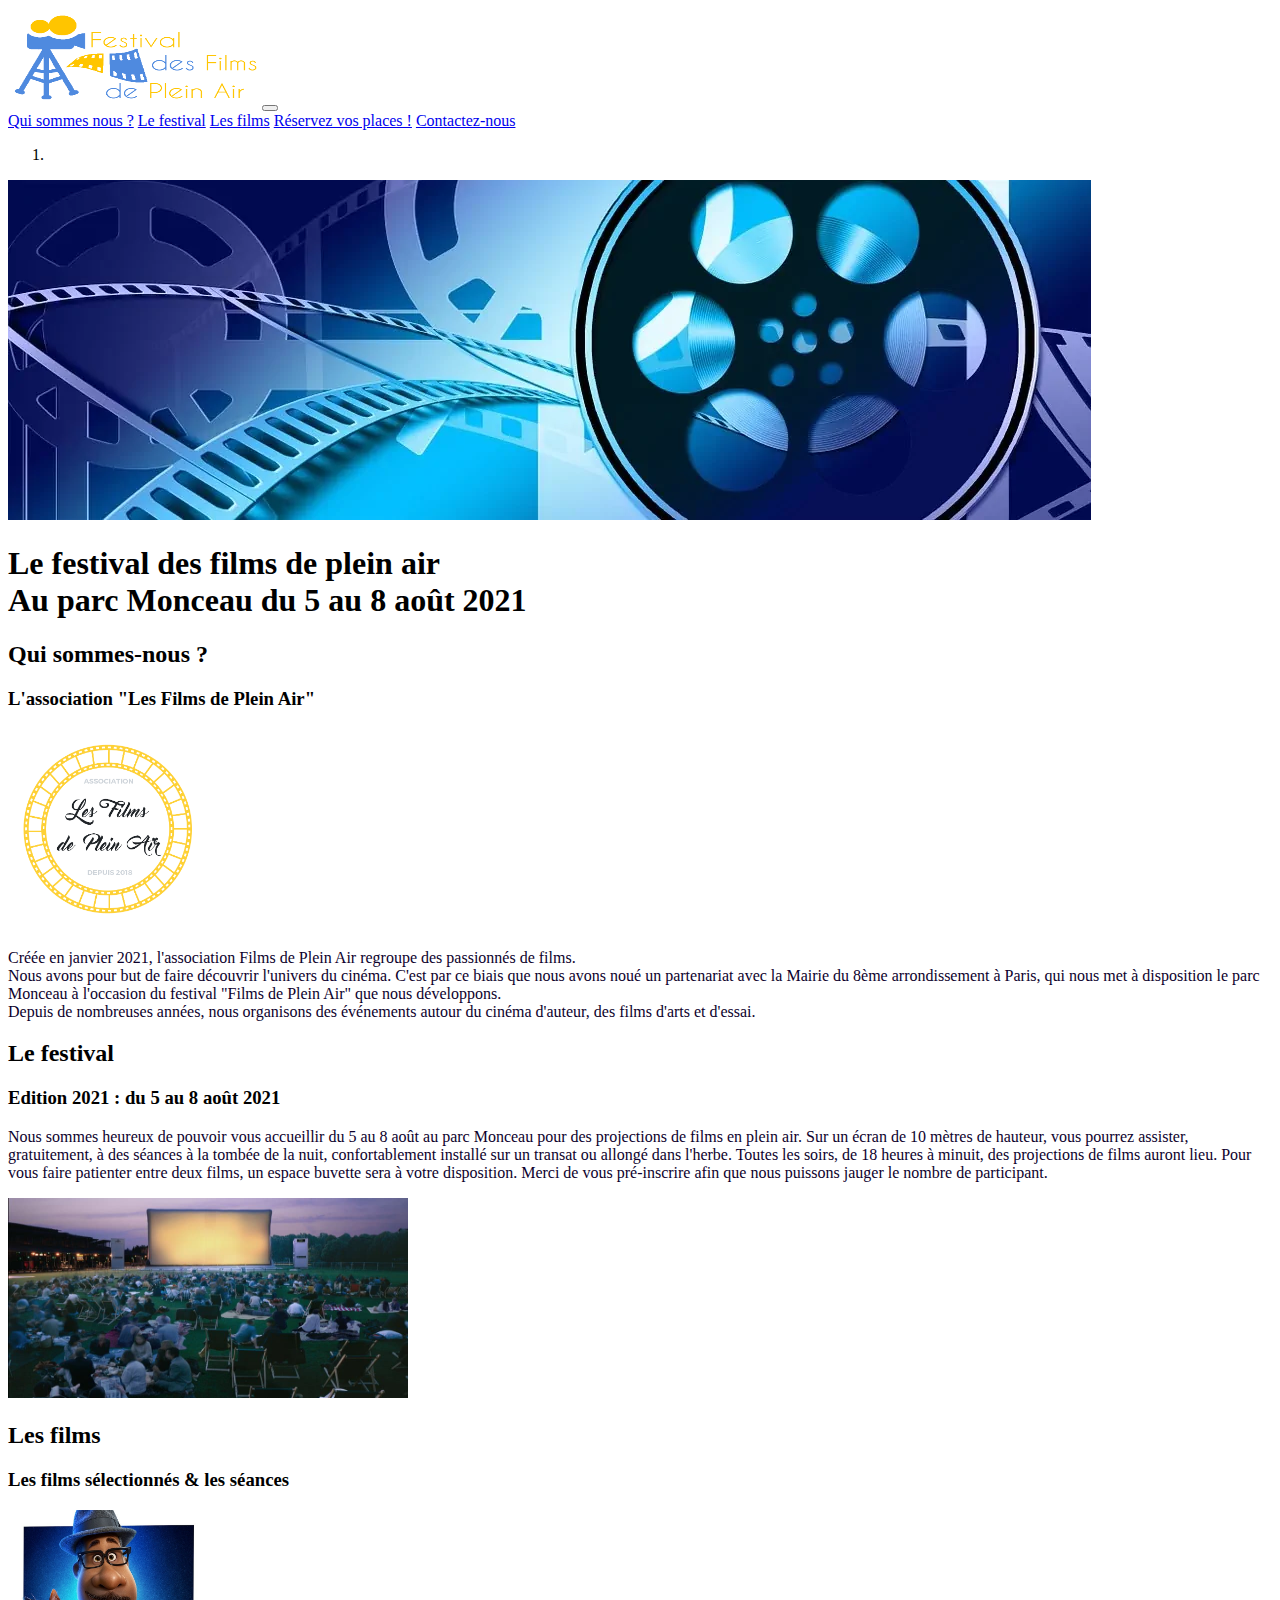
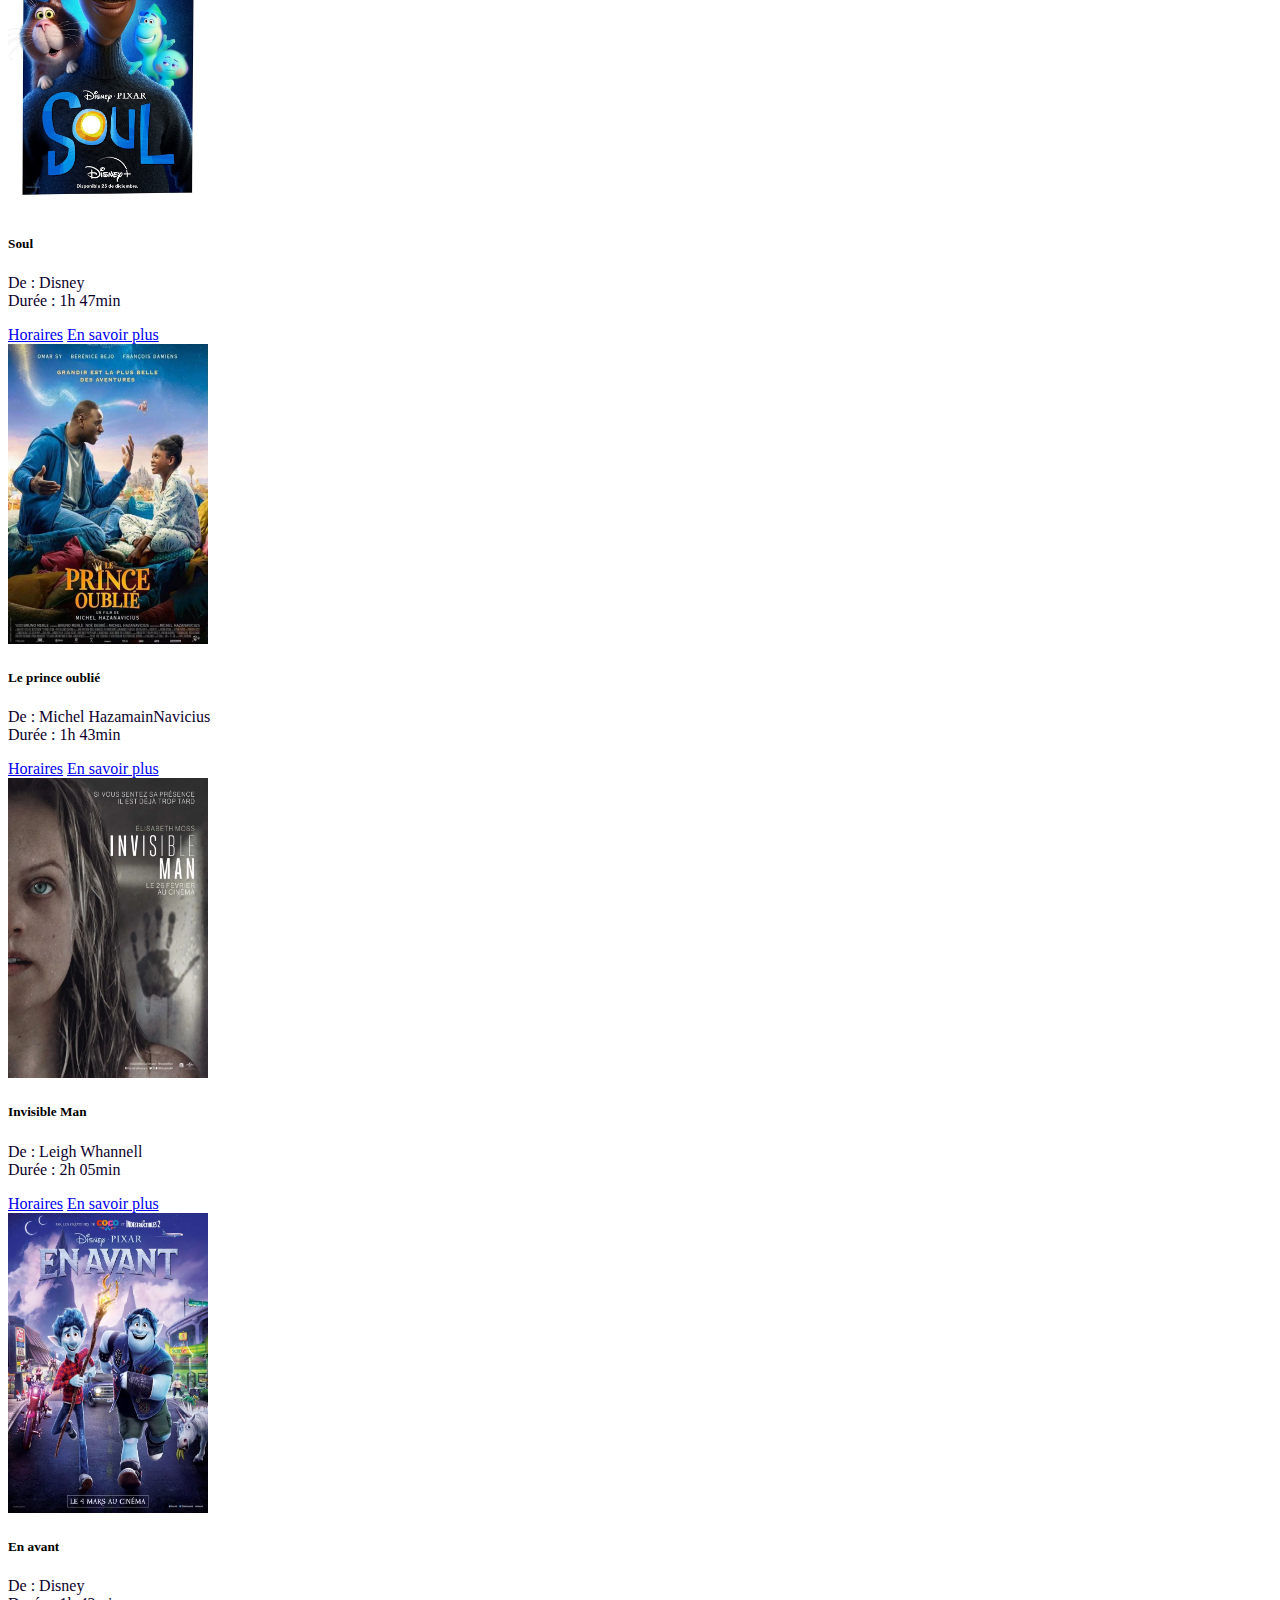
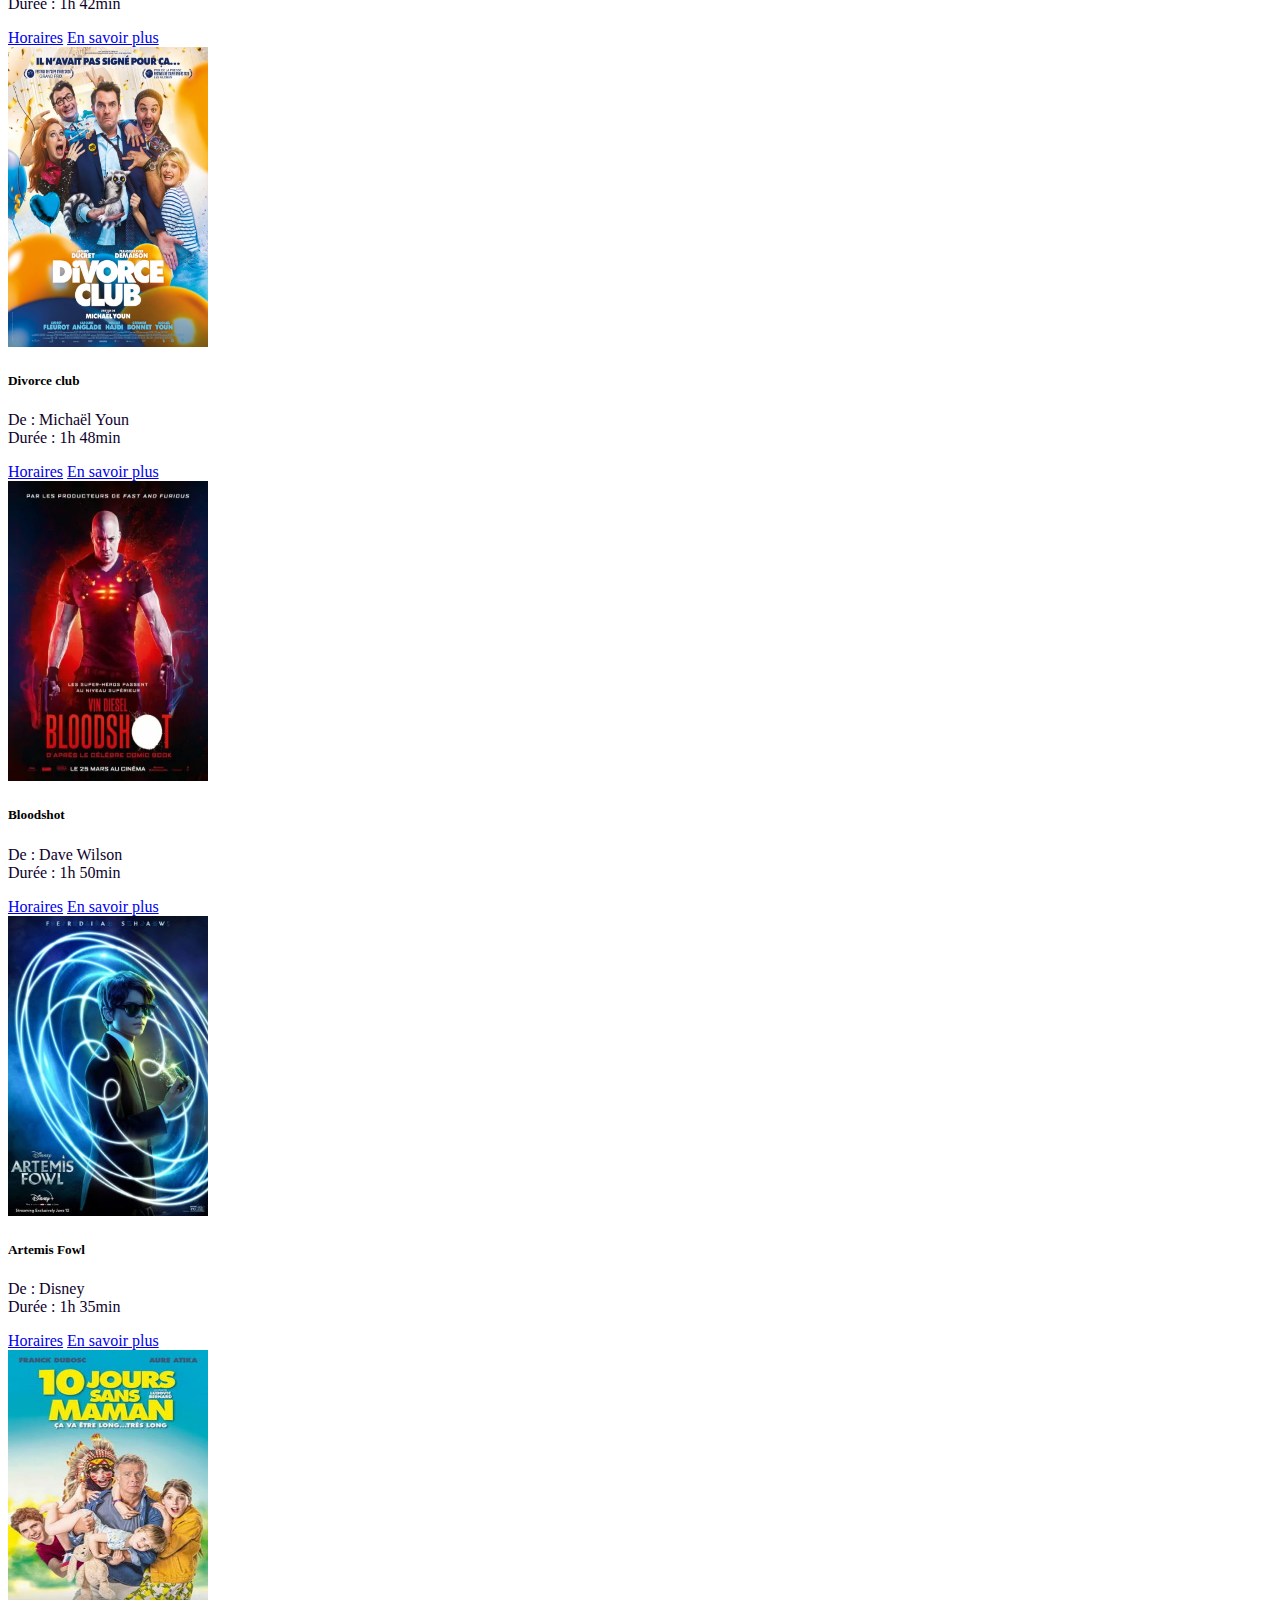
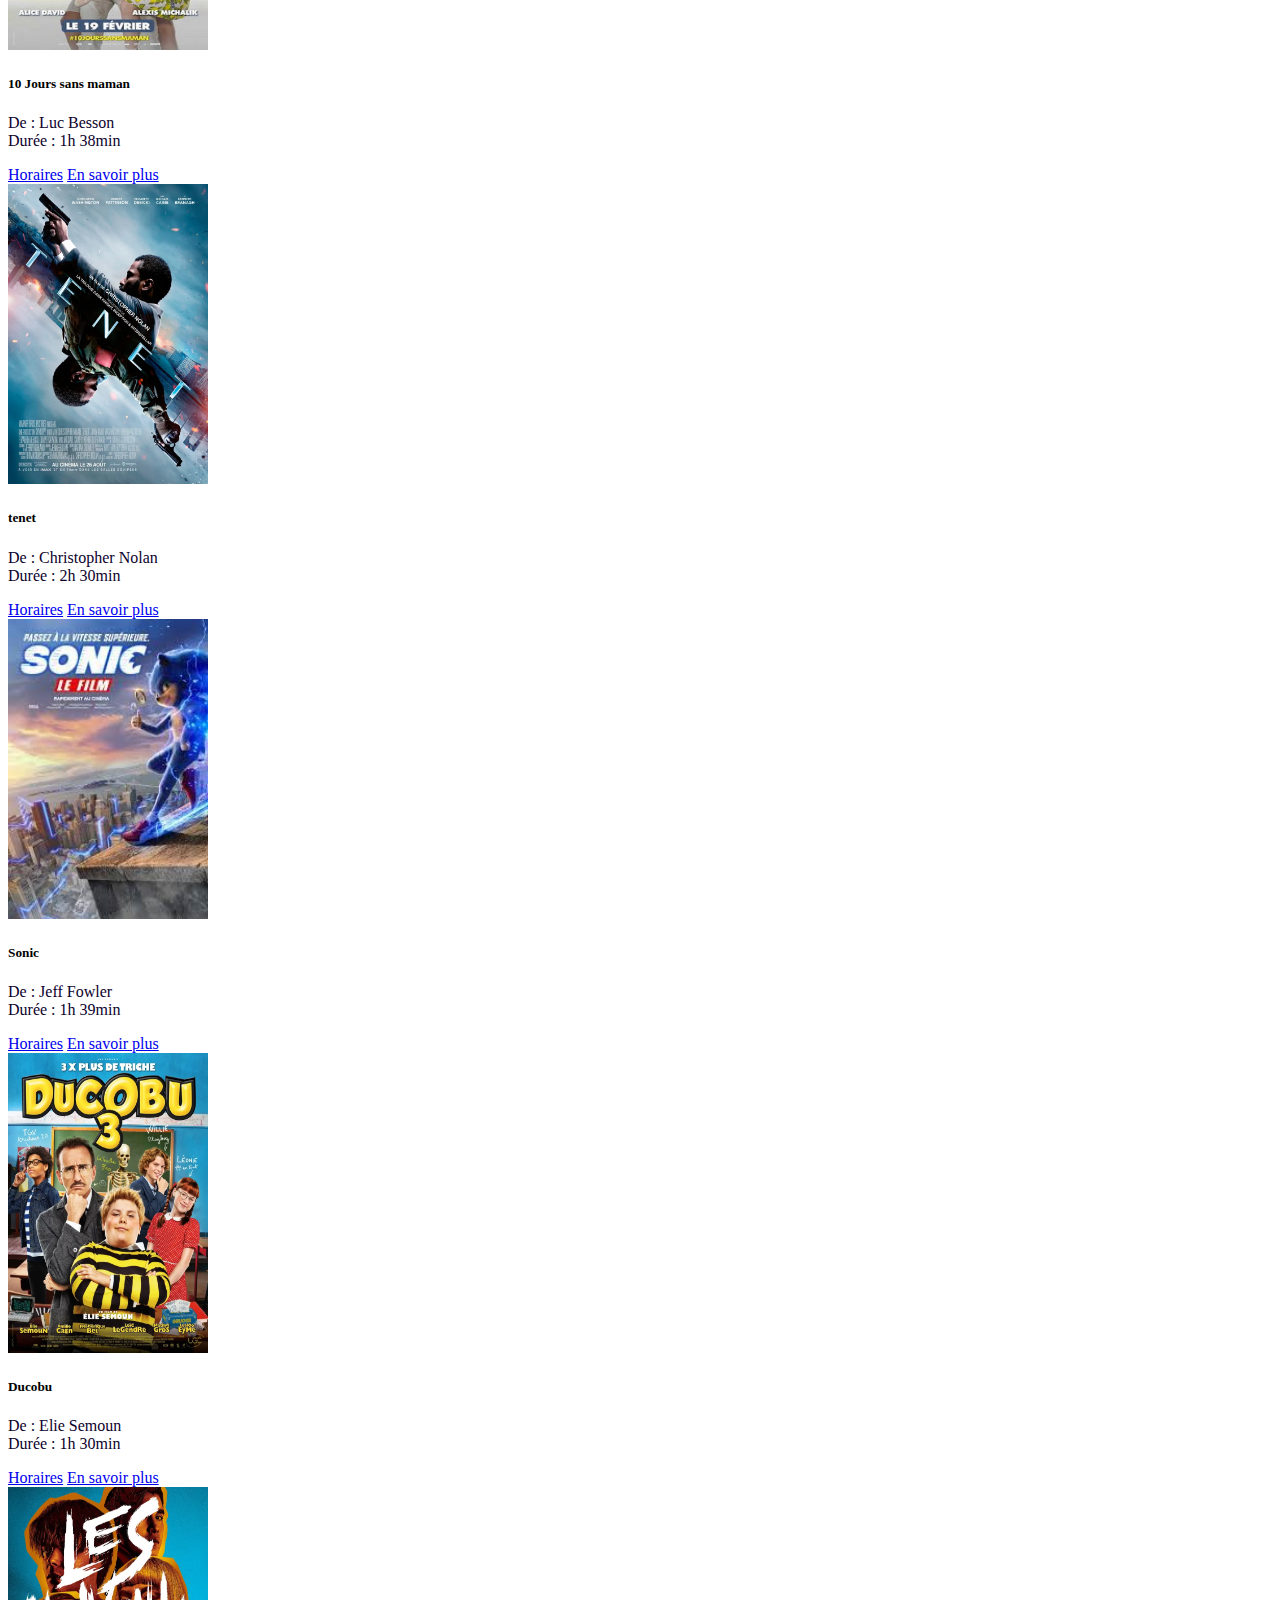
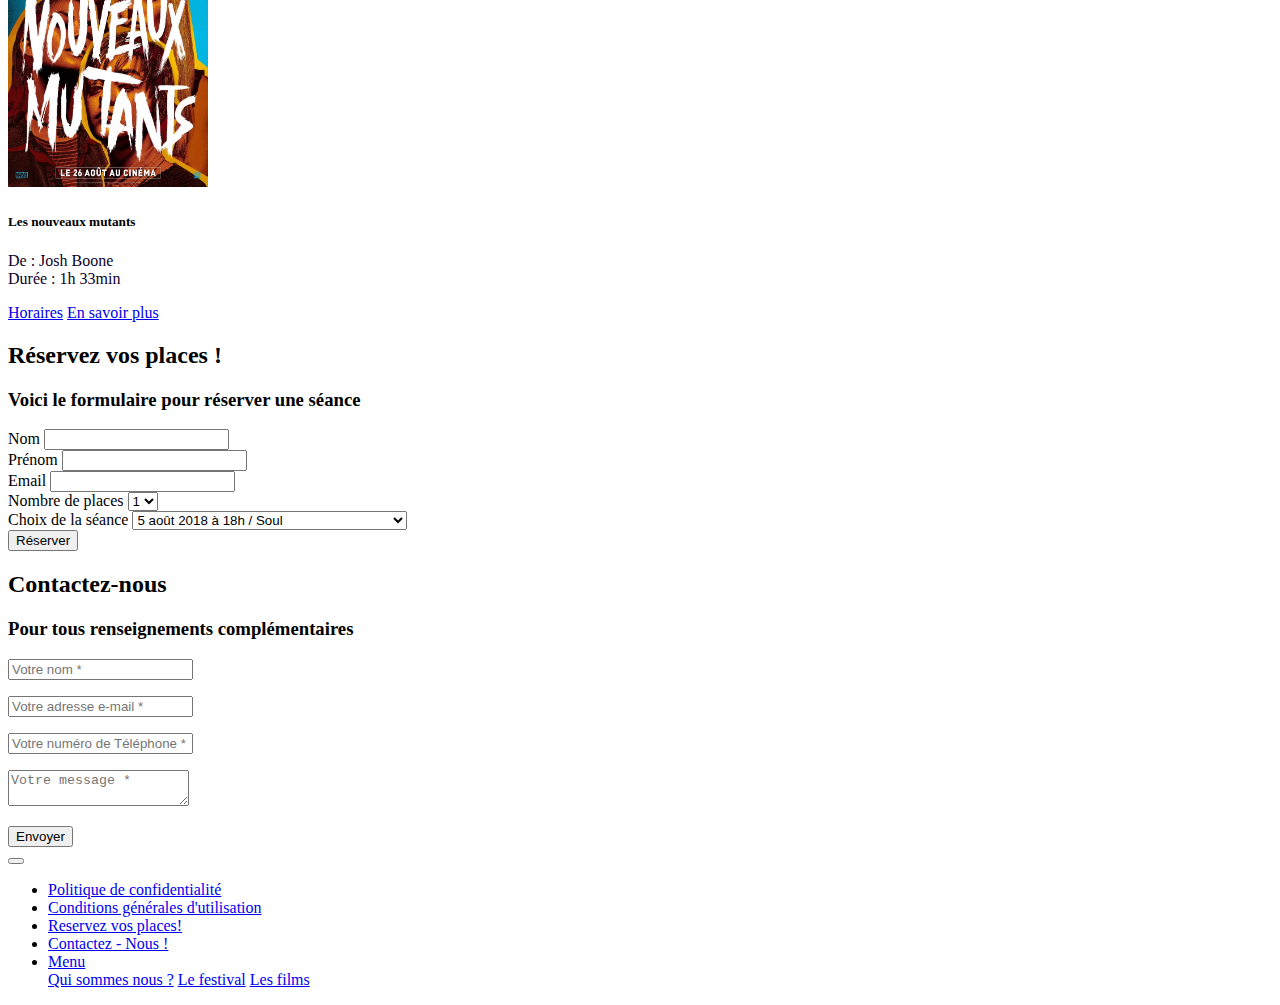
==== commit 1da163d8: "container" ====
--- a/index.html
+++ b/index.html
@@ -29,22 +29,22 @@
             <a class="flex-sm-fill text-sm-center nav-link" href="#contact">Contactez-nous</a> 
           </nav>
     </nav>
-     
+
     <div id="carouselExampleCaptions" class="carousel slide" data-ride="carousel">
-        <ol class="carousel-indicators">
-          <li data-target="#carouselExampleCaptions" data-slide-to="0" class="active"></li>
-        </ol>
-        <div class="carousel-inner">
-          <div class="carousel-item active">
-            <img src="./images/entete.webp" class="d-block w-100" alt="image header" >
-            <div class="carousel-caption d-none d-md-block ">
-              <h1>Le festival des films de plein air <br> Au parc Monceau du 5 au 8 août 2021</h1>
-            </div>
+      <ol class="carousel-indicators">
+        <li data-target="#carouselExampleCaptions" data-slide-to="0" class="active"></li>
+      </ol>
+      <div class="carousel-inner">
+        <div class="carousel-item active">
+          <img src="./images/entete.webp" class="d-block w-100" alt="image header" >
+          <div class="carousel-caption d-none d-md-block ">
+            <h1>Le festival des films de plein air <br> Au parc Monceau du 5 au 8 août 2021</h1>
           </div>
         </div>
       </div>
-
-    <section id="apropos">
+    </div>
+   
+    <section id="apropos" class="mt-5">
         <div class="container">
             <div class="row">
                 <div class="col-md-12 text-center">
@@ -72,7 +72,7 @@
     </section>
 
 
-    <section class="bg-light" id="festival">
+    <section class="bg-light" id="festival" class="mt-5">
         <div class="container">
             <div class="row mt-3">
                 <div class="col-md-12 text-center">
@@ -99,19 +99,18 @@
     </section>
 
 
-    <section class="bg-light" id="films">
-        <div class="container container">
+    <section id="films" class="mt-5">
+        <div class="container">
             <div class="row">
                 <div class="col-md-12 text-center">
                     <h2 class="section-heading text-uppercase">Les films</h2>
                     <h3 class="section-subheading text-muted">Les films sélectionnés &amp; les séances</h3>
                 </div>
             </div>
-        </div>
             <div class="row row-cols-1 row-cols-md-3">
-                <div class="col mb-4">
+                <div class="col mb-4 mt-3">
                   <div class="card text-center" style="width: 18rem;">
-                    <img src="./images/affiches/soul.jpg" class="card-img-top" alt="film1" >
+                    <img src="./images/affiches/soul.jpg" class="card-img-top" alt="film1" width="200" height="300" >
                     <div class="card-body">
                       <h5 class="card-title text-center">Soul</h5>
                       <p class="card-text text-center">De : Disney <br> Durée : 1h 47min </p>
@@ -120,9 +119,9 @@
                     </div>
                   </div>
                 </div>
-                <div class="col mb-4">
+                <div class="col mb-4 mt-3">
                   <div class="card text-center" style="width: 18rem;">
-                    <img src="./images/affiches/prince.jpg" class="card-img-top" alt="film2" >
+                    <img src="./images/affiches/prince.jpg" class="card-img-top" alt="film2"  width="200" height="300" >
                     <div class="card-body">
                       <h5 class="card-title text-center">Le prince oublié</h5>
                       <p class="card-text text-center">De : Michel HazamainNavicius <br> Durée : 1h 43min </p>
@@ -131,9 +130,9 @@
                     </div>
                   </div>
                 </div>
-                <div class="col mb-4">
+                <div class="col mb-4 mt-3">
                   <div class="card text-center" style="width: 18rem;">
-                    <img src="./images/affiches/invisible.webp" class="card-img-top" alt="film3" >
+                    <img src="./images/affiches/invisible.webp" class="card-img-top" alt="film3"  width="200" height="300" >
                     <div class="card-body">
                       <h5 class="card-title text-center">Invisible Man</h5>
                       <p class="card-text text-center">De : Leigh Whannell <br> Durée : 2h 05min </p>
@@ -142,9 +141,9 @@
                     </div>
                   </div>
                 </div>
-                <div class="col mb-4">
+                <div class="col mb-4 mt-3">
                   <div class="card text-center" style="width: 18rem;">
-                    <img src="./images/affiches/enavant.webp" class="card-img-top" alt="film4" >
+                    <img src="./images/affiches/enavant.webp" class="card-img-top" alt="film4" width="200" height="300" >
                     <div class="card-body">
                       <h5 class="card-title text-center">En avant</h5>
                       <p class="card-text text-center">De : Disney <br> Durée : 1h 42min</p>
@@ -153,9 +152,9 @@
                     </div>
                   </div>
                 </div>
-                <div class="col mb-4">
+                <div class="col mb-4 mt-3">
                   <div class="card text-center" style="width: 18rem;">
-                      <img src="./images/affiches/divorce.jpg" class="card-img-top" alt="film5">
+                      <img src="./images/affiches/divorce.jpg" class="card-img-top" alt="film5"  width="200" height="300">
                       <div class="card-body">
                         <h5 class="card-title text-center">Divorce club</h5>
                         <p class="card-text text-center">De : Michaël Youn<br>Durée : 1h 48min </p>
@@ -164,9 +163,9 @@
                       </div>
                     </div>
                   </div>
-                  <div class="col mb-4">
-                    <div class="card text-center" style="width: 18rem;">
-                      <img src="./images/affiches/bloodshot.webp" class="card-img-top" alt="film6" >
+                  <div class="col mb-4 mt-3">
+                    <div class="card text-center" style="width: 18rem;">
+                      <img src="./images/affiches/bloodshot.webp" class="card-img-top" alt="film6"  width="200" height="300" >
                       <div class="card-body">
                         <h5 class="card-title text-center">Bloodshot</h5>
                         <p class="card-text text-center">De : Dave Wilson <br> Durée : 1h 50min </p>
@@ -175,9 +174,9 @@
                       </div>
                     </div>
                   </div>
-                  <div class="col mb-4">
-                    <div class="card text-center" style="width: 18rem;">
-                      <img src="./images/affiches/artemis.jpg" class="card-img-top" alt="film7">
+                  <div class="col mb-4 mt-3">
+                    <div class="card text-center" style="width: 18rem;">
+                      <img src="./images/affiches/artemis.jpg" class="card-img-top" alt="film7"  width="200" height="300">
                       <div class="card-body">
                         <h5 class="card-title text-center">Artemis Fowl</h5>
                         <p class="card-text text-center">De : Disney <br> Durée : 1h 35min</p>
@@ -186,9 +185,9 @@
                       </div>
                     </div>
                   </div>
-                  <div class="col mb-4">
-                    <div class="card text-center" style="width: 18rem;">
-                      <img src="./images/affiches/10j.jpg" class="card-img-top" alt="film8" >
+                  <div class="col mb-4 mt-3">
+                    <div class="card text-center" style="width: 18rem;">
+                      <img src="./images/affiches/10j.jpg" class="card-img-top" alt="film8" width="200" height="300" >
                       <div class="card-body">
                         <h5 class="card-title text-center">10 Jours sans maman</h5>
                         <p class="card-text text-center">De : Luc Besson <br> Durée : 1h 38min</p>
@@ -197,9 +196,9 @@
                       </div>
                     </div>
                   </div>
-                  <div class="col mb-4">
-                    <div class="card text-center" style="width: 18rem;">
-                      <img src="./images/affiches/tenet.webp" class="card-img-top" alt="film9" >
+                  <div class="col mb-4 mt-3">
+                    <div class="card text-center" style="width: 18rem;">
+                      <img src="./images/affiches/tenet.webp" class="card-img-top" alt="film9"  width="200" height="300" >
                       <div class="card-body">
                         <h5 class="card-title text-center">tenet</h5>
                         <p class="card-text text-center">De : Christopher Nolan <br> Durée : 2h 30min</p>
@@ -208,9 +207,9 @@
                       </div>
                     </div>
                   </div>
-                  <div class="col mb-4">
-                    <div class="card text-center" style="width: 18rem;">
-                      <img src="./images/affiches/sonic.jpg" class="card-img-top" alt="film10" >
+                  <div class="col mb-4 mt-3">
+                    <div class="card text-center" style="width: 18rem;">
+                      <img src="./images/affiches/sonic.jpg" class="card-img-top" alt="film10" width="200" height="300" >
                       <div class="card-body">
                         <h5 class="card-title text-center">Sonic</h5>
                         <p class="card-text text-center">De : Jeff Fowler <br> Durée : 1h 39min</p>
@@ -219,9 +218,9 @@
                       </div>
                     </div>
                   </div>
-                  <div class="col mb-4">
-                    <div class="card text-center" style="width: 18rem;">
-                      <img src="./images/affiches/ducobu.webp" class="card-img-top" alt="film11" >
+                  <div class="col mb-4 mt-3">
+                    <div class="card text-center" style="width: 18rem;">
+                      <img src="./images/affiches/ducobu.webp" class="card-img-top" alt="film11"  width="200" height="300">
                       <div class="card-body">
                         <h5 class="card-title text-center">Ducobu</h5>
                         <p class="card-text text-center">De : Elie Semoun <br> Durée : 1h 30min</p>
@@ -230,9 +229,9 @@
                       </div>
                     </div>
                   </div>
-                  <div class="col mb-4">
-                    <div class="card text-center" style="width: 18rem;">
-                      <img src="./images/affiches/mutant.webp" class="card-img-top" alt="film12" >
+                  <div class="col mb-4 mt-3">
+                    <div class="card text-center" style="width: 18rem;">
+                      <img src="./images/affiches/mutant.webp" class="card-img-top" alt="film12"  width="200" height="300">
                       <div class="card-body">
                         <h5 class="card-title text-center">Les nouveaux mutants</h5>
                         <p class="card-text text-center">De : Josh Boone <br> Durée : 1h 33min</p>
@@ -241,144 +240,137 @@
                       </div>
                     </div>
                   </div>
+                  </div>
               </div>
     </section>
              
-    <section id="resa">
-        <div class="container">
-            <div class="row">
-                <div class="col-md-12 text-center">
-                    <h2 class="section-heading text-uppercase">Réservez vos places !</h2>
-                    <h3 class="section-subheading text-muted">Voici le formulaire pour réserver une séance</h3>
-                </div>
-            </div>
-            <div class="row">
-                <div class="col-md-12">
-                    <form id="resaForm" name="sentResa">
-                      <div class="row">
-                        <div class="col">
-                            <div class="form-row">
-                              <div class="form-group col-md-6 ">
-                                <label for="Nom">Nom</label>
-                                <input type="text" class="form-control" id="Nom">
-                              </div>
-                              <div class="form-group col-md-6 ">
-                                <label for="prénom">Prénom</label>
-                                <input type="text" class="form-control" id="prénom">
-                              </div>
-                            </div>
-                            <div class="form-group">
-                              <label for="Mail">Email</label>
-                              <input type="email" class="form-control" id="Mail" >
-                            </div>
-                        </div>
-                            <div class="form-row">
-                              <div class="form-group col-md-6 ">
-                                <label for="tel">Numéro de télephone</label>
-                                <input type="text" class="form-control" id="tel">
-                              </div>
-                            </div>
-                          
-                              <div class="form-group col-md-4">
-                                <label for="place"> Nombre de places</label>
-                                <select id="place" class="form-control">
-                                  <option selected>1</option>
-                                  <option>2</option>
-                                  <option>3</option>
-                                  <option>4</option>
-                                  <option>5</option>
-                                </select>
-                              </div>
-
-                            <div class="form-group col-md-8 offset-md-2 text-center">
-                                <label for="selection">Choix de la séance</label>
-                                <select class="form-control form-control-lg" id="selection">
-                                  <option>5 août 2018 à 18h / Soul</option>
-                                  <option>5 août 2018 à 20h / Le prince oublié</option>
-                                  <option>5 août 2018 à 22h / Invisible man</option>
-                                  <option>6 août 2018 à 18h / En avant</option>
-                                  <option>6 août 2018 à 20h / Divorce club</option>
-                                  <option>6 août 2018 à 22h / Bloodshot</option>
-                                  <option>7 août 2018 à 18h / Artemis fowl</option>
-                                  <option>7 août 2018 à 20h / 10 Jours sans maman</option>
-                                  <option>7 août 2018 à 22h / Tenet</option>
-                                  <option>8 août 2018 à 18h / Sonic</option>
-                                  <option>8 août 2018 à 20h / Ducobu 3</option>
-                                  <option>8 août 2018 à 22h / Les nouveaux mutants</option>    
-                                    <option>8 août 2018 à 22h / Les nouveaux mutants</option>
-                                  <option>8 août 2018 à 22h / Les nouveaux mutants</option>    
-                                    <option>8 août 2018 à 22h / Les nouveaux mutants</option>
-                                  <option>8 août 2018 à 22h / Les nouveaux mutants</option>    
-                                    <option>8 août 2018 à 22h / Les nouveaux mutants</option>
-                                  <option>8 août 2018 à 22h / Les nouveaux mutants</option>    
-                                    <option>8 août 2018 à 22h / Les nouveaux mutants</option>
-                                  <option>8 août 2018 à 22h / Les nouveaux mutants</option>    
-                            </div>
-                            <div class="col-md-12 text-center">
-                                <button id="sendResaButton" class="btn btn-primary btn-xl text-uppercase"
-                                    type="submit">Réserver</button>
-                            </div>
-                        </div>
-                    </form>
-                </div>
-            </div>
-        </div>
-                  </section>
-
-    <section id="contact">
-        <div class="container">
-            <div class="row">
-                <div class="col-md-12 text-center">
-                    <h2 class="section-heading text-uppercase">Contactez-nous</h2>
-                    <h3 class="section-subheading text-muted">Pour tous renseignements complémentaires</h3>
-                </div>
-            </div>
-
-            <div class="row">
-                <div class="col-md-12">
-                    <form id="contactForm" name="sentMessage" novalidate="novalidate">
-                        <div class="row">
-                            <div class="col-md-6">
-                                <div class="form-group">
-                                    <input class="form-control" id="nomcontact" type="text" placeholder="Votre nom *"
-                                        required="required"
-                                        data-validation-required-message="Veuillez renseigner un nom."
-                                        aria-describedby="nomcontact">
-                                    <p class="help-block text-danger"></p>
-                                </div>
-                                <div class="form-group">
-                                    <input class="form-control" id="emailcontact" type="email"
-                                        placeholder="Votre adresse e-mail *" required="required"
-                                        data-validation-required-message="Veuillez renseigner une adresse email."
-                                        aria-describedby="emailcontact">
-                                    <p class="help-block text-danger"></p>
-                                </div>
-                                <div class="form-group">
-                                    <input class="form-control" id="telephonecontact" type="tel"
-                                        placeholder="Votre numéro de Téléphone *" required="required"
-                                        data-validation-required-message="Veuillez renseigner un numéro de téléphone."
-                                        aria-describedby="telephonecontact">
-                                    <p class="help-block text-danger"></p>
-                                </div>
-                            </div>
-                            <div class="col-md-6">
-                                <div class="form-group">
-                                    <textarea class="form-control" id="messagecontact" placeholder="Votre message *"
-                                        required="required"
-                                        data-validation-required-message="Veuillez renseigner un message."></textarea>
-                                    <p class="help-block text-danger"></p>
-                                </div>
-                            </div>
-                            <div class="col-md-12 text-center">
-                                <button id="sendMessageButton" class="btn btn-primary btn-xl text-uppercase"
-                                    type="submit">Envoyer</button>
-                            </div>
-                        </div>
-                    </form>
-                </div>
-            </div>
-        </div>
-    </section>
+    <section class="bg-light" id="resa">  
+      <div class="container">  
+          <div class="row mt-3">  
+              <div class="col-md-12 text-center">  
+                  <h2 class="section-heading text-uppercase">Réservez vos places !</h2>  
+                  <h3 class="section-subheading text-muted">Voici le formulaire pour réserver une séance</h3>  
+              </div>  
+          </div>  
+          <div class="container">
+          <div class="row">  
+              <div class="col-md-12">  
+                  <form id="resaForm" name="sentResa">  
+                    <div class="row mt-3">  
+                      <div class="col">  
+                          <div class="form-row">  
+                            <div class="form-group col-md-6 ">  
+                              <label for="Nom">Nom</label>  
+                              <input type="text" class="form-control" id="Nom">  
+                            </div>  
+                            <div class="form-group col-md-6 ">  
+                              <label for="prénom">Prénom</label>  
+                              <input type="text" class="form-control" id="prénom">  
+                            </div>  
+                          </div> 
+                      </div>
+                      <div class="container">
+                        <div class="row mt-2">  
+                            <label for="Mail">Email</label>  
+                            <input type="email" class="form-control" id="Mail" >  
+                          </div>  
+                    </div>
+                      <div class="container">
+                      <div class="row mx-md-n5 mt-3">  
+                            <div class="form-group col md-6 ">  
+                              <label for="place"> Nombre de places</label>  
+                              <select id="place" class="form-control">  
+                                <option selected>1</option>  
+                                <option>2</option>  
+                                <option>3</option>  
+                                <option>4</option>  
+                                <option>5</option>  
+                              </select>  
+                            </div>  
+                          <div class="form-group col md-6 ">  
+                              <label for="selection">Choix de la séance</label>  
+                              <select class="form-control form-control-lg" id="selection">  
+                                  <option>5 août 2018 à 18h / Soul</option>  
+                                  <option>5 août 2018 à 20h / Le prince oublié</option>  
+                                  <option>5 août 2018 à 22h / Invisible man</option>  
+                                  <option>6 août 2018 à 18h / En avant</option>  
+                                  <option>6 août 2018 à 20h / Divorce club</option>  
+                                  <option>6 août 2018 à 22h / Bloodshot</option>  
+                                  <option>7 août 2018 à 18h / Artemis fowl</option>  
+                                  <option>7 août 2018 à 20h / 10 Jours sans maman</option>  
+                                  <option>7 août 2018 à 22h / Tenet</option>  
+                                  <option>8 août 2018 à 18h / Sonic</option>  
+                                  <option>8 août 2018 à 20h / Ducobu 3</option>  
+                                  <option>8 août 2018 à 22h / Les nouveaux mutants</option>  
+                              </select>  
+                          </div> 
+                      </div> 
+                          <div class="col-md-12 text-center">  
+                              <button id="sendResaButton" class="btn btn-primary btn-xl text-uppercase"  
+                                  type="submit">Réserver</button>  
+                          </div>  
+                      </div>  
+                  </form>  
+              </div>  
+          </div>  
+      </div>  
+      </section>  
+  
+  <section id="contact" class="mt-5">  
+      <div class="container">  
+          <div class="row">  
+              <div class="col-md-12 text-center">  
+                  <h2 class="section-heading text-uppercase">Contactez-nous</h2>  
+                  <h3 class="section-subheading text-muted">Pour tous renseignements complémentaires</h3>  
+              </div>  
+          </div>  
+  
+          <div class="row mt-3">  
+              <div class="col-md-12">  
+                  <form id="contactForm" name="sentMessage" novalidate="novalidate">  
+                      <div class="row">  
+                          <div class="col-md-6">  
+                              <div class="form-group">  
+                                  <input class="form-control" id="nomcontact" type="text" placeholder="Votre nom *"  
+                                      required="required"  
+                                      data-validation-required-message="Veuillez renseigner un nom."  
+                                      aria-describedby="nomcontact">  
+                                  <p class="help-block text-danger"></p>  
+                              </div>  
+                              <div class="form-group">  
+                                  <input class="form-control" id="emailcontact" type="email"  
+                                      placeholder="Votre adresse e-mail *" required="required"  
+                                      data-validation-required-message="Veuillez renseigner une adresse email."  
+                                      aria-describedby="emailcontact">  
+                                  <p class="help-block text-danger"></p>  
+                              </div>  
+                              <div class="form-group">  
+                                  <input class="form-control" id="telephonecontact" type="tel"  
+                                      placeholder="Votre numéro de Téléphone *" required="required"  
+                                      data-validation-required-message="Veuillez renseigner un numéro de téléphone."  
+                                      aria-describedby="telephonecontact">  
+                                  <p class="help-block text-danger"></p>  
+                              </div>  
+                          </div>  
+                          <div class="col-md-6">  
+                              <div class="form-group">  
+                                  <textarea class="form-control" id="messagecontact" placeholder="Votre message *"  
+                                      required="required"  
+                                      data-validation-required-message="Veuillez renseigner un message."></textarea>  
+                                  <p class="help-block text-danger"></p>  
+                              </div>  
+                          </div>  
+                          <div class="col-md-12 text-center">  
+                              <button id="sendMessageButton" class="btn btn-primary btn-xl text-uppercase"  
+                                  type="submit">Envoyer</button>  
+                          </div>
+                      </div>
+                  </form>
+              </div>
+          </div>
+      </div>
+  </section>
+
     <script src="https://code.jquery.com/jquery-3.5.1.slim.min.js"
         integrity="sha384-DfXdz2htPH0lsSSs5nCTpuj/zy4C+OGpamoFVy38MVBnE+IbbVYUew+OrCXaRkfj"
         crossorigin="anonymous"></script>
@@ -390,29 +382,34 @@
         crossorigin="anonymous"></script>
 
  <footer>
-  <nav class="navbar navbar-expand-lg navbar-light bg-light">
-    <div class="collapse navbar-collapse" id="navbarNavDropdown">
+  <nav class="navbar navbar-expand-lg navbar-light bg-light" class="mt-5">
+    <button class="navbar-toggler" type="button" data-toggle="collapse" data-target="#navbarNavDropdown" aria-controls="navbarNavDropdown" aria-expanded="false" aria-label="Toggle navigation">
+      <span class="navbar-toggler-icon"></span>
+    </button>
+      <div class= "collapse navbar-collapse row mx-md-n5 text-center">
       <ul class="navbar-nav">
-        <li class="nav-item active">
-          <a class="flex-sm-fill text center nav-link" href="#politique">Politique de confidentialité <span class="sr-only">(current)</span></a>
+        <li class="nav-item col px-md-5 text-center">
+          <a class="nav-link"href="#politique">Politique de confidentialité </a>
         </li>
-        <li class="nav-item">
-          <a class="flex-sm-fill text center nav-link" href="#CGU">Conditions générales d'utilisation</a>
+        <li class="nav-item col px-md-5">
+          <a class="nav-link"  href="#CGU">Conditions générales d'utilisation</a>
         </li>
-        <li class="nav-item dropdown">
-          <a class="flex-sm-fill text center nav-link dropdown-toggle" role="button" data-toggle="dropdown" aria-haspopup="true" aria-expanded="false">
+      </li>
+      <li class="nav-item col px-md-5 text-center">
+        <a class="nav-link "  href="#resa">Reservez vos places!</a>
+      </li>
+        <li class="nav-item col px-md-5 text-center">
+          <a class="nav-link "  href="#contact">Contactez - Nous !</a>
+        </li>
+        <li class="nav-item dropdown col px-md-5 text-center">
+          <a class="nav-link dropdown-toggle" href="#" id="navbarDropdownMenuLink" role="button" data-toggle="dropdown" aria-haspopup="true" aria-expanded="false">
             Menu
           </a>
-          <div class="dropdown-menu" >
+          <div class="dropdown-menu" aria-labelledby="navbarDropdownMenuLink">
             <a class="dropdown-item" href="#apropos">Qui sommes nous ?</a>
             <a class="dropdown-item" href="#festival">Le festival</a>
             <a class="dropdown-item" href="#films">Les films</a>
-            <a class="dropdown-item" href="#resa">Réservez vos places !</a>
-            <a class="dropdown-item" href="#contact">Contactez-nous</a>
           </div>
-          <span class="navbar-text">
-            Site réalisé pour la formation OpenClassRooms.
-          </span>
         </li>
       </ul>
     </div>
--- a/css/style.css
+++ b/css/style.css
@@ -6,19 +6,12 @@
 #d0efff
 rgb(13, 1, 44)
 
+
 h1 {
-    color :#1167b1
-}
-
-h1{
     color: #03254c;
-}
-
-h2, h3, h4, h5 {
-    color: #1167b1
 }
 
 
 p {
     color: rgb(13, 1, 44)
-}+}
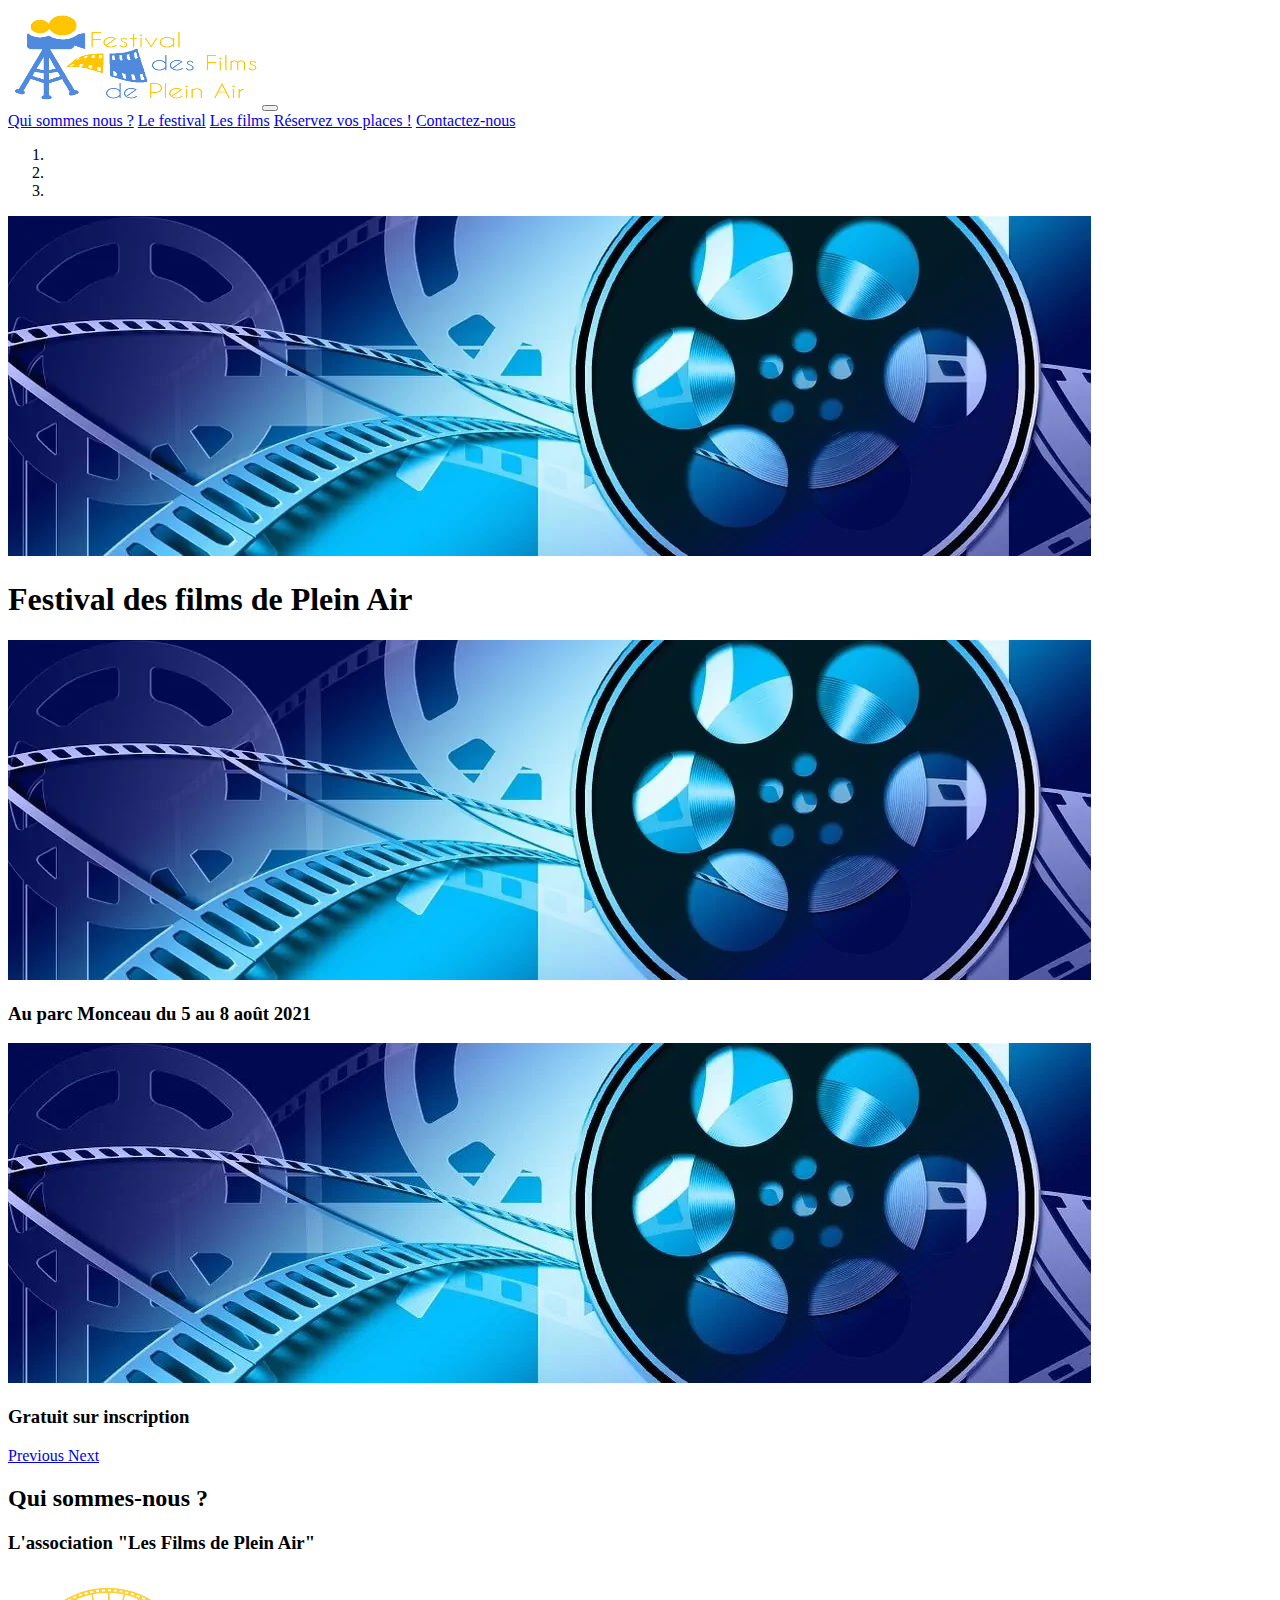
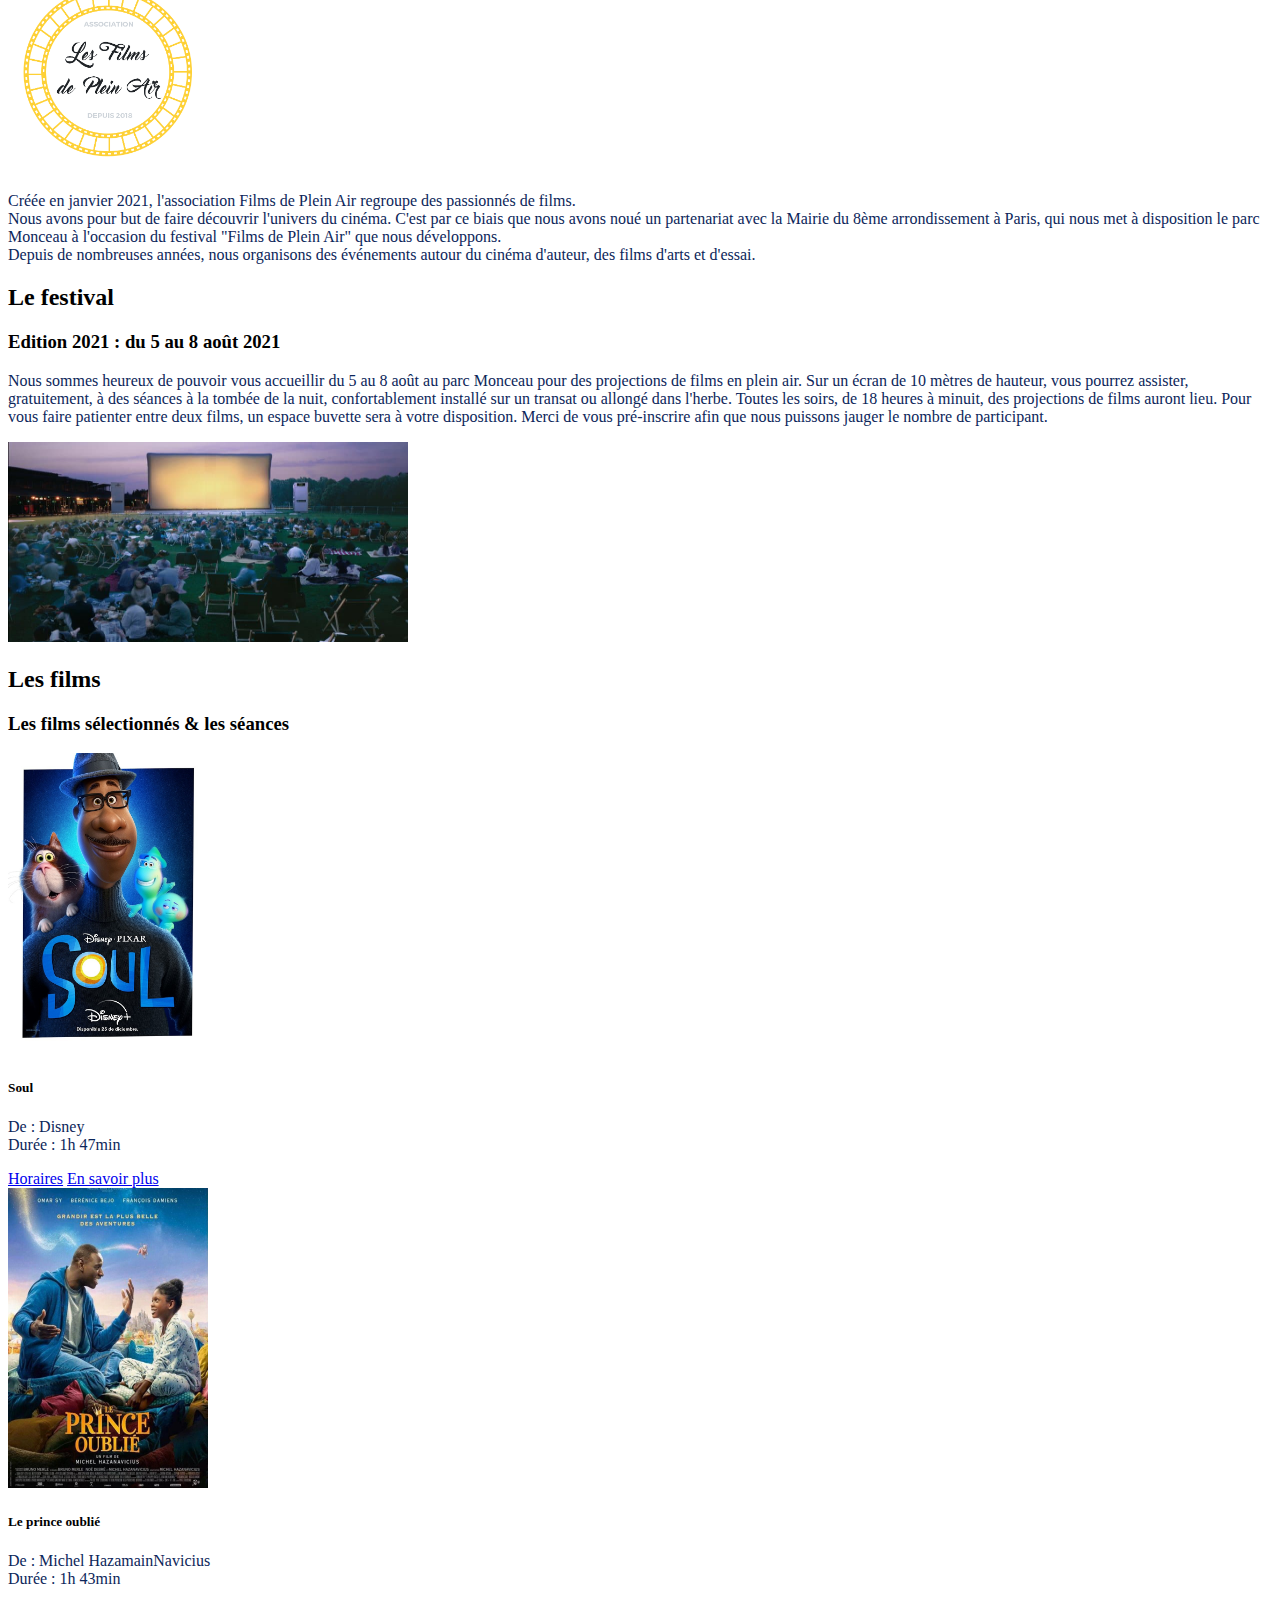
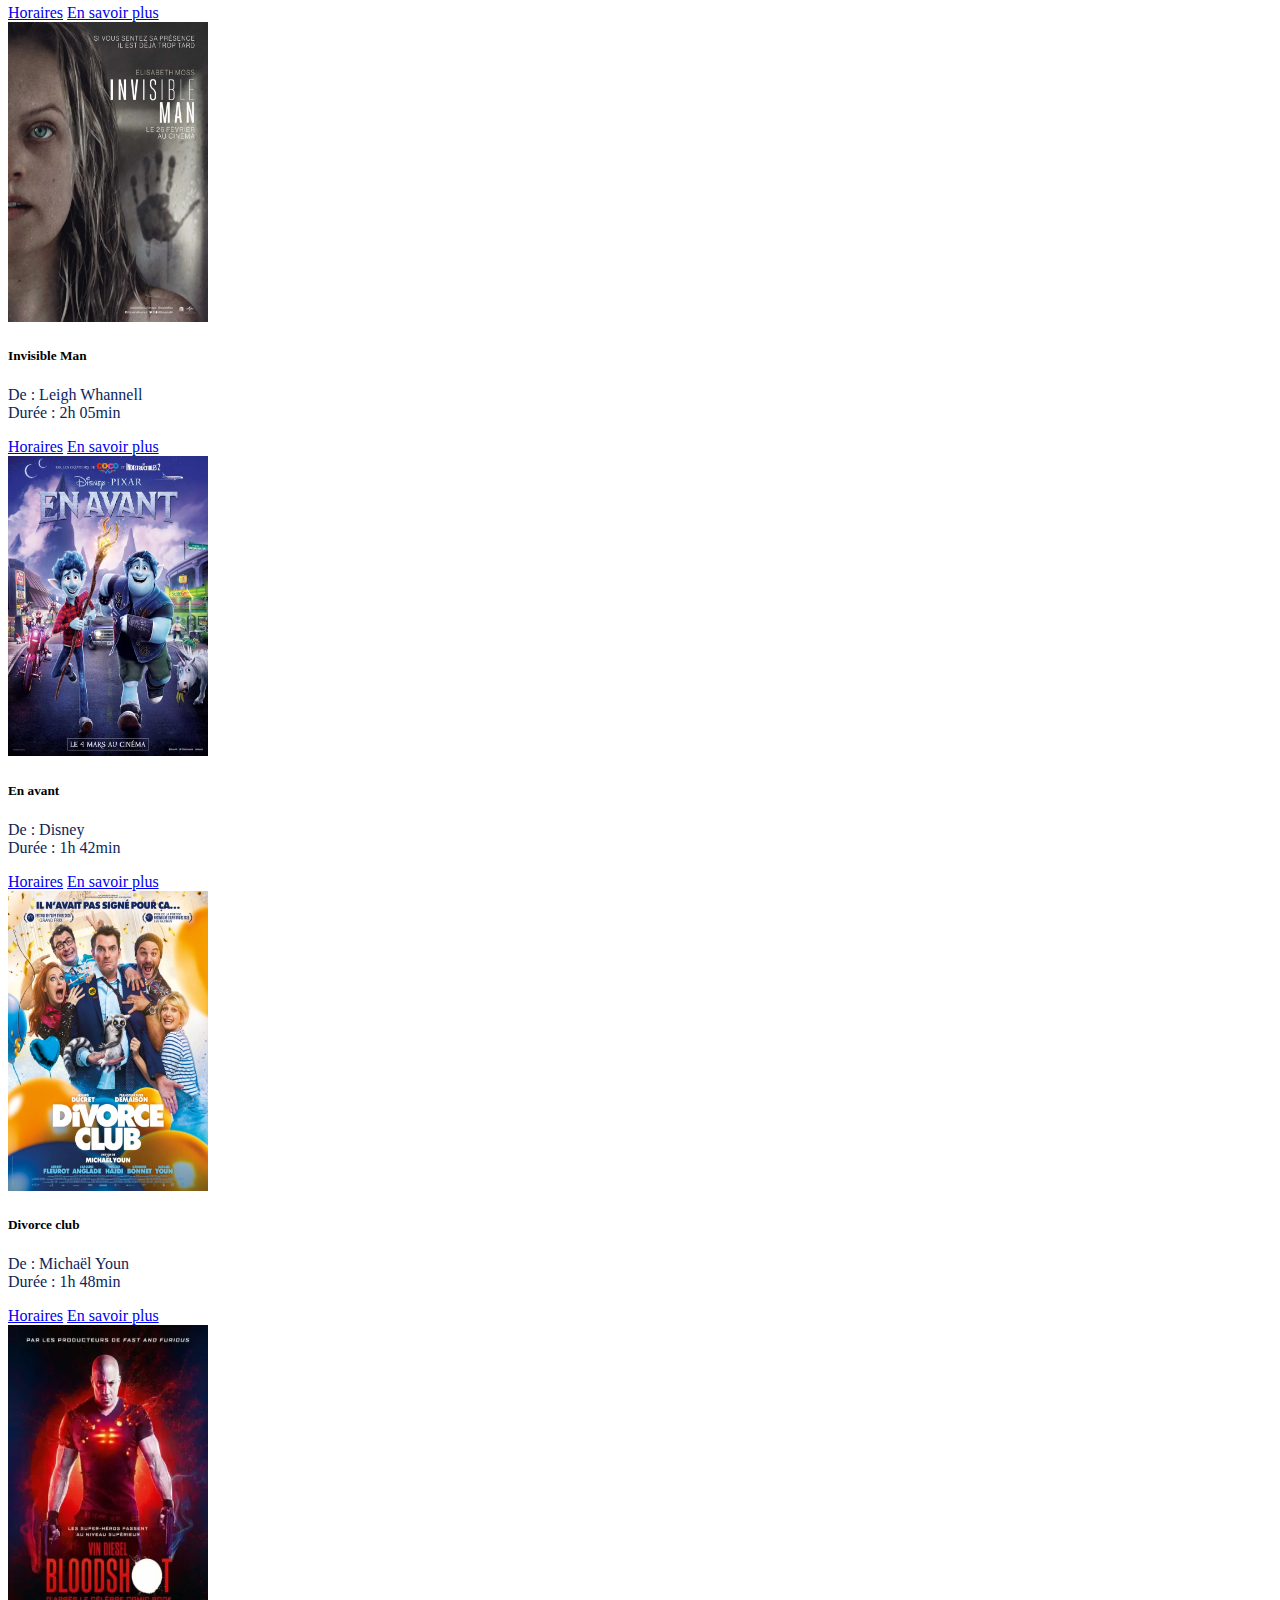
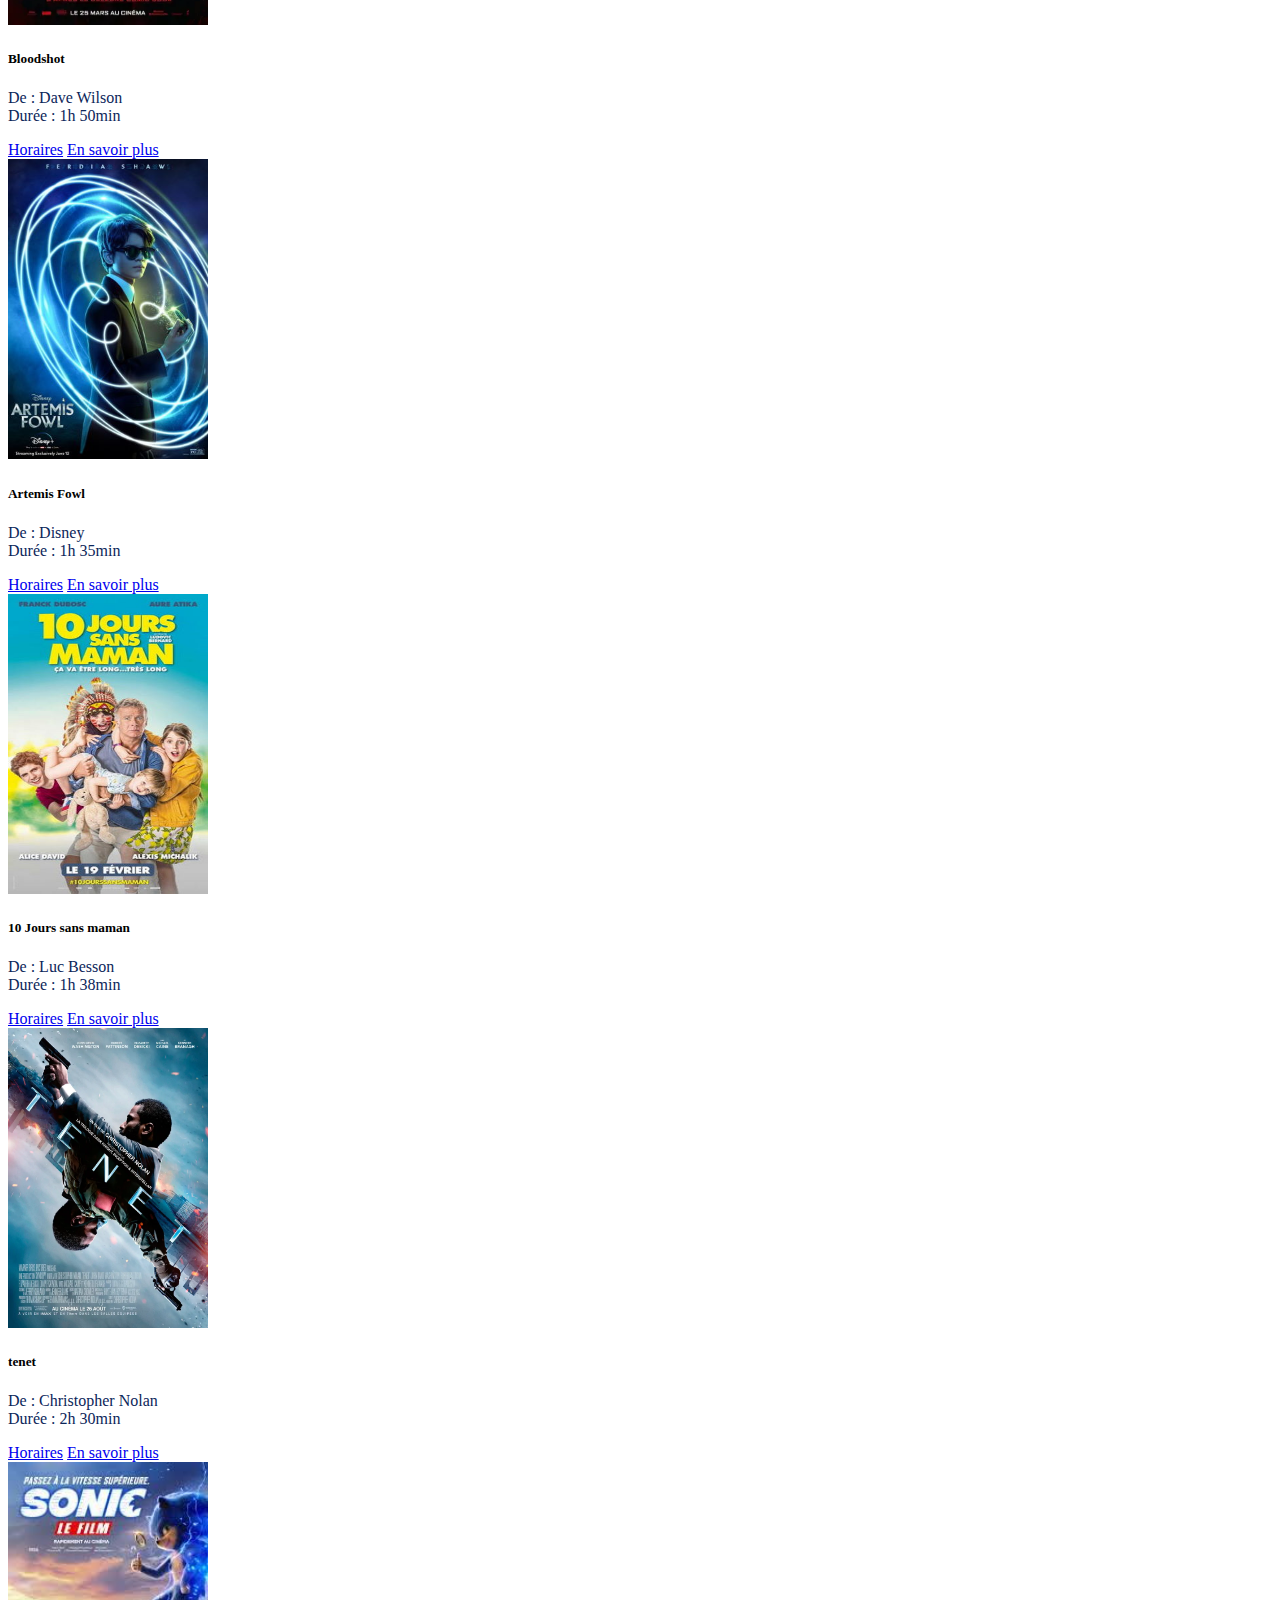
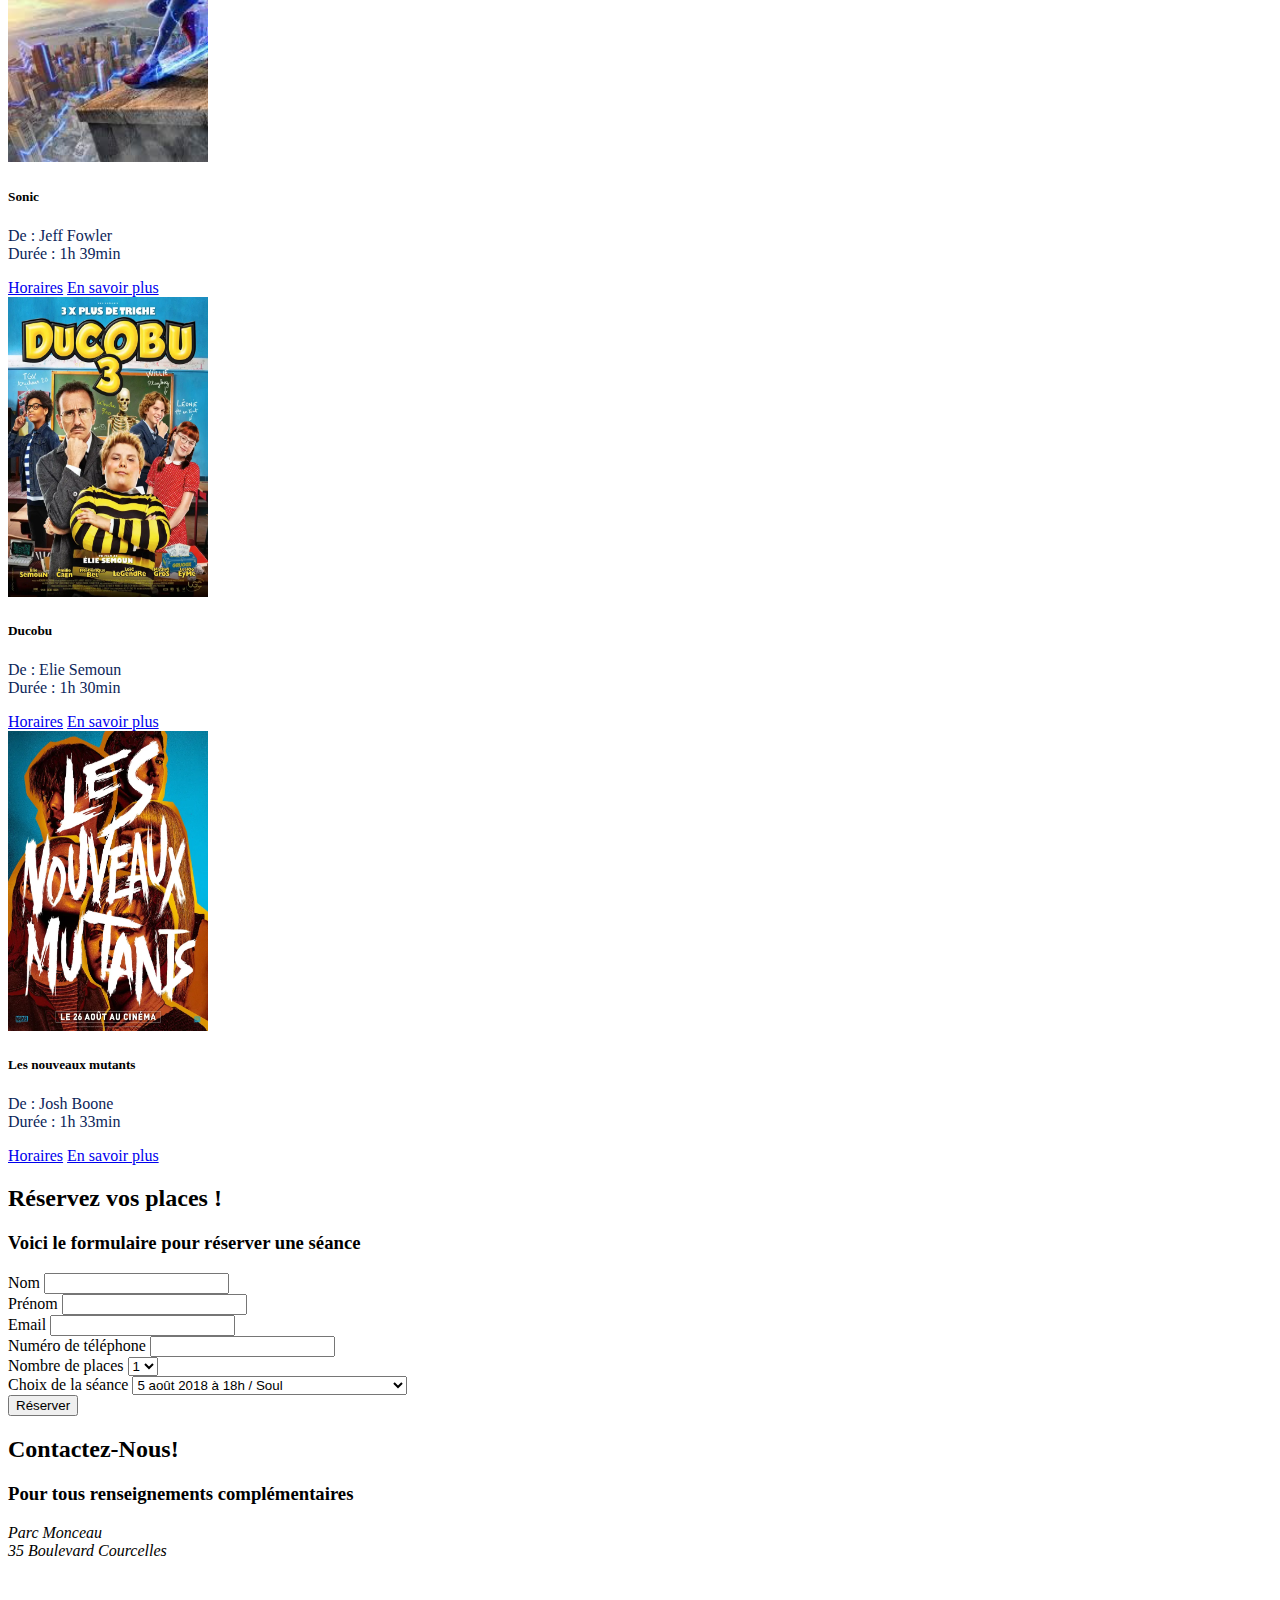
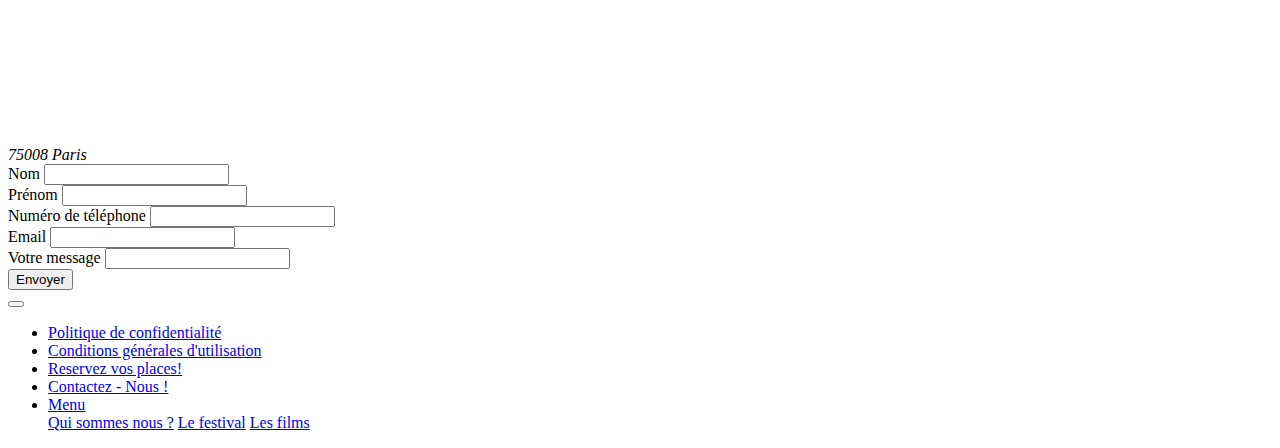
==== commit 6205cd49: "contact" ====
--- a/index.html
+++ b/index.html
@@ -11,40 +11,65 @@
     <link rel="stylesheet" href="https://cdn.jsdelivr.net/npm/bootstrap@4.6.0/dist/css/bootstrap.min.css"
         integrity="sha384-B0vP5xmATw1+K9KRQjQERJvTumQW0nPEzvF6L/Z6nronJ3oUOFUFpCjEUQouq2+l" crossorigin="anonymous">
     <link href="./css/style.css" rel="stylesheet" type="text/css">
-
+    <link rel="stylesheet" href="https://cdnjs.cloudflare.com/ajax/libs/font-awesome/5.15.3/css/all.min.css" integrity="sha512-iBBXm8fW90+nuLcSKlbmrPcLa0OT92xO1BIsZ+ywDWZCvqsWgccV3gFoRBv0z+8dLJgyAHIhR35VZc2oM/gI1w==" crossorigin="anonymous" />
 </head>
 
 <body id="page-top">
-    <nav class="nav nav-pills flex-column flex-sm-row" id="menu"> 
-        <img src="./images/logo/logo.png" alt="" width="250" height="100" id="logo">
+    <section class="bg-light">
+    <nav class="nav nav-pills flex-column flex-sm-row" id="menu">
+        <img src="./images/logo/logo.png" class="align-self-center mr-3" alt="" width="250" height="100" id="logo">
         <button class="navbar-toggler" type="button" data-toggle="collapse" data-target="#navbarNavAltMarkup"
-             aria-expanded="false" aria-label="Toggle navigation">
+            aria-expanded="false" aria-label="Toggle navigation">
             <span class="navbar-toggler-icon"></span>
         </button>
-        <nav class="nav nav-pills flex-column flex-sm-row align-content-center"> 
+        <nav class="nav nav-pills flex-column flex-sm-row align-content-center">
             <a class="flex-sm-fill text-sm-center nav-link " href="#apropos">Qui sommes nous ?</a>
             <a class="flex-sm-fill text-sm-center nav-link" href="#festival">Le festival</a>
             <a class="flex-sm-fill text-sm-center nav-link" href="#films">Les films</a>
             <a class="flex-sm-fill text-sm-center nav-link" href="#resa">Réservez vos places !</a>
-            <a class="flex-sm-fill text-sm-center nav-link" href="#contact">Contactez-nous</a> 
-          </nav>
+            <a class="flex-sm-fill text-sm-center nav-link" href="#contact">Contactez-nous</a>
+        </nav>
     </nav>
+    </section>
 
     <div id="carouselExampleCaptions" class="carousel slide" data-ride="carousel">
-      <ol class="carousel-indicators">
-        <li data-target="#carouselExampleCaptions" data-slide-to="0" class="active"></li>
-      </ol>
-      <div class="carousel-inner">
-        <div class="carousel-item active">
-          <img src="./images/entete.webp" class="d-block w-100" alt="image header" >
-          <div class="carousel-caption d-none d-md-block ">
-            <h1>Le festival des films de plein air <br> Au parc Monceau du 5 au 8 août 2021</h1>
+        <ol class="carousel-indicators">
+          <li data-target="#carouselExampleCaptions" data-slide-to="0" class="active"></li>
+          <li data-target="#carouselExampleCaptions" data-slide-to="1"></li>
+          <li data-target="#carouselExampleCaptions" data-slide-to="2"></li>
+        </ol>
+        <div class="carousel-inner">
+          <div class="carousel-item active">
+            <img src="./images/entete.jpg" class="d-block w-100" alt="en tête">
+            <div class="carousel-caption d-none d-md-block">
+              <h1>Festival des films de Plein Air </h1>
+            </div>
           </div>
-        </div>
+          <div class="carousel-item">
+            <img src="./images/entete.jpg" class="d-block w-100" alt="en tête ">
+            <div class="carousel-caption d-none d-md-block">
+              <h3>Au parc Monceau du 5 au 8 août 2021</h3>
+            </div>
+          </div>
+          <div class="carousel-item">
+            <img src="./images/entete.jpg" class="d-block w-100" alt="en tête">
+            <div class="carousel-caption d-none d-md-block">
+              <h3>Gratuit sur inscription</h3>
+            </div>
+          </div>
+        </div>
+        <a class="carousel-control-prev" href="#carouselExampleCaptions" role="button" data-slide="prev">
+          <span class="carousel-control-prev-icon" aria-hidden="true"></span>
+          <span class="sr-only">Previous</span>
+        </a>
+        <a class="carousel-control-next" href="#carouselExampleCaptions" role="button" data-slide="next">
+          <span class="carousel-control-next-icon" aria-hidden="true"></span>
+          <span class="sr-only">Next</span>
+        </a>
       </div>
-    </div>
-   
-    <section id="apropos" class="mt-5">
+    <section>
+
+    <section id="apropos" class="my-5">
         <div class="container">
             <div class="row">
                 <div class="col-md-12 text-center">
@@ -52,12 +77,12 @@
                     <h3 class="section-subheading text-muted">L'association "Les Films de Plein Air"</h3>
                 </div>
             </div>
-            <div class="row ">
-                <div class="col-12 col-md-5 text-justify-center">
+            <div class="row">
+                <div class="col-12 col-md-5 mt-3 text-justify-center">
                     <img src="./images/affiches/asso.png" class="rounded float-end" alt="" width="200" height="200"
                         id="asso">
                 </div>
-                <div class="col-12 col-md-7 text-justify-center">
+                <div class="col-12 col-md-7 mt-3 text-justify-center">
                     <p>Créée en janvier 2021, l'association Films de Plein Air regroupe des passionnés de films.<br>
                         Nous avons pour but de faire découvrir l'univers du cinéma. C'est par ce biais que nous
                         avons noué un partenariat avec la Mairie du 8ème arrondissement à Paris, qui nous met à
@@ -72,7 +97,7 @@
     </section>
 
 
-    <section class="bg-light" id="festival" class="mt-5">
+    <section class="bg-light" id="festival">
         <div class="container">
             <div class="row mt-3">
                 <div class="col-md-12 text-center">
@@ -80,7 +105,7 @@
                     <h3 class="section-subheading text-muted">Edition 2021 : du 5 au 8 août 2021</h3>
                 </div>
             </div>
-            <div class="row mx-md-n5 ">
+            <div class="row mx-md-n5 mt-3 ">
                 <div class="col px-md-5 text-justify-center">
                     <p> Nous sommes heureux de pouvoir vous accueillir du 5 au 8 août au parc Monceau pour des
                         projections de films en plein air.
@@ -90,7 +115,7 @@
                         Pour vous faire patienter entre deux films, un espace buvette sera à votre disposition.
                         Merci de vous pré-inscrire afin que nous puissons jauger le nombre de participant. </p>
                 </div>
-                <div class="col px-md-5 text-center">
+                <div class="col px-md-5 mt-3 text-center">
                     <img src="./images/section_festival.jpg" class="rounded float-end" alt="" width="400" height="200"
                         id="sf">
                 </div>
@@ -99,7 +124,7 @@
     </section>
 
 
-    <section id="films" class="mt-5">
+    <section id="films" class="my-5">
         <div class="container">
             <div class="row">
                 <div class="col-md-12 text-center">
@@ -109,267 +134,270 @@
             </div>
             <div class="row row-cols-1 row-cols-md-3">
                 <div class="col mb-4 mt-3">
-                  <div class="card text-center" style="width: 18rem;">
-                    <img src="./images/affiches/soul.jpg" class="card-img-top" alt="film1" width="200" height="300" >
-                    <div class="card-body">
-                      <h5 class="card-title text-center">Soul</h5>
-                      <p class="card-text text-center">De : Disney <br> Durée : 1h 47min </p>
-                        <a href="#Hsoul"  class="btn btn-primary">Horaires</a>
-                        <a href="#Esoul"  class="btn btn-primary">En savoir plus</a>
-                    </div>
-                  </div>
-                </div>
-                <div class="col mb-4 mt-3">
-                  <div class="card text-center" style="width: 18rem;">
-                    <img src="./images/affiches/prince.jpg" class="card-img-top" alt="film2"  width="200" height="300" >
-                    <div class="card-body">
-                      <h5 class="card-title text-center">Le prince oublié</h5>
-                      <p class="card-text text-center">De : Michel HazamainNavicius <br> Durée : 1h 43min </p>
-                        <a href="#Hprince" class="btn btn-primary">Horaires</a>
-                        <a href="#Eprince" class="btn btn-primary">En savoir plus</a>
-                    </div>
-                  </div>
-                </div>
-                <div class="col mb-4 mt-3">
-                  <div class="card text-center" style="width: 18rem;">
-                    <img src="./images/affiches/invisible.webp" class="card-img-top" alt="film3"  width="200" height="300" >
-                    <div class="card-body">
-                      <h5 class="card-title text-center">Invisible Man</h5>
-                      <p class="card-text text-center">De : Leigh Whannell <br> Durée : 2h 05min </p>
-                      <a href="#Hinvisible" class="btn btn-primary">Horaires</a>
-                      <a href="#Einvisible" class="btn btn-primary">En savoir plus</a>
-                    </div>
-                  </div>
-                </div>
-                <div class="col mb-4 mt-3">
-                  <div class="card text-center" style="width: 18rem;">
-                    <img src="./images/affiches/enavant.webp" class="card-img-top" alt="film4" width="200" height="300" >
-                    <div class="card-body">
-                      <h5 class="card-title text-center">En avant</h5>
-                      <p class="card-text text-center">De : Disney <br> Durée : 1h 42min</p>
-                          <a href="#Havant" class="btn btn-primary">Horaires</a>
-                      <a href="#Eavant" class="btn btn-primary">En savoir plus</a> 
-                    </div>
-                  </div>
-                </div>
-                <div class="col mb-4 mt-3">
-                  <div class="card text-center" style="width: 18rem;">
-                      <img src="./images/affiches/divorce.jpg" class="card-img-top" alt="film5"  width="200" height="300">
-                      <div class="card-body">
-                        <h5 class="card-title text-center">Divorce club</h5>
-                        <p class="card-text text-center">De : Michaël Youn<br>Durée : 1h 48min </p>
-                        <a href="#Hdivorce" class="btn btn-primary">Horaires</a>
-                        <a href="#Edivorce" class="btn btn-primary">En savoir plus</a>
-                      </div>
-                    </div>
-                  </div>
-                  <div class="col mb-4 mt-3">
-                    <div class="card text-center" style="width: 18rem;">
-                      <img src="./images/affiches/bloodshot.webp" class="card-img-top" alt="film6"  width="200" height="300" >
-                      <div class="card-body">
-                        <h5 class="card-title text-center">Bloodshot</h5>
-                        <p class="card-text text-center">De : Dave Wilson <br> Durée : 1h 50min </p>
-                        <a href="#Hblood" class="btn btn-primary">Horaires</a>
-                        <a href="#Eblood" class="btn btn-primary">En savoir plus</a>
-                      </div>
-                    </div>
-                  </div>
-                  <div class="col mb-4 mt-3">
-                    <div class="card text-center" style="width: 18rem;">
-                      <img src="./images/affiches/artemis.jpg" class="card-img-top" alt="film7"  width="200" height="300">
-                      <div class="card-body">
-                        <h5 class="card-title text-center">Artemis Fowl</h5>
-                        <p class="card-text text-center">De : Disney <br> Durée : 1h 35min</p>
-                        <a href="#Hartemis" class="btn btn-primary">Horaires</a>
-                        <a href="#Eartemis" class="btn btn-primary">En savoir plus</a>
-                      </div>
-                    </div>
-                  </div>
-                  <div class="col mb-4 mt-3">
-                    <div class="card text-center" style="width: 18rem;">
-                      <img src="./images/affiches/10j.jpg" class="card-img-top" alt="film8" width="200" height="300" >
-                      <div class="card-body">
-                        <h5 class="card-title text-center">10 Jours sans maman</h5>
-                        <p class="card-text text-center">De : Luc Besson <br> Durée : 1h 38min</p>
-                        <a href="#H10j" class="btn btn-primary">Horaires</a>
-                        <a href="#E10j" class="btn btn-primary">En savoir plus</a>
-                      </div>
-                    </div>
-                  </div>
-                  <div class="col mb-4 mt-3">
-                    <div class="card text-center" style="width: 18rem;">
-                      <img src="./images/affiches/tenet.webp" class="card-img-top" alt="film9"  width="200" height="300" >
-                      <div class="card-body">
-                        <h5 class="card-title text-center">tenet</h5>
-                        <p class="card-text text-center">De : Christopher Nolan <br> Durée : 2h 30min</p>
-                        <a href="#Htenet" class="btn btn-primary">Horaires</a>
-                        <a href="#Etenet" class="btn btn-primary">En savoir plus</a>
-                      </div>
-                    </div>
-                  </div>
-                  <div class="col mb-4 mt-3">
-                    <div class="card text-center" style="width: 18rem;">
-                      <img src="./images/affiches/sonic.jpg" class="card-img-top" alt="film10" width="200" height="300" >
-                      <div class="card-body">
-                        <h5 class="card-title text-center">Sonic</h5>
-                        <p class="card-text text-center">De : Jeff Fowler <br> Durée : 1h 39min</p>
-                        <a href="#Hsonic" class="btn btn-primary">Horaires</a>
-                        <a href="#Esonic" class="btn btn-primary">En savoir plus</a>
-                      </div>
-                    </div>
-                  </div>
-                  <div class="col mb-4 mt-3">
-                    <div class="card text-center" style="width: 18rem;">
-                      <img src="./images/affiches/ducobu.webp" class="card-img-top" alt="film11"  width="200" height="300">
-                      <div class="card-body">
-                        <h5 class="card-title text-center">Ducobu</h5>
-                        <p class="card-text text-center">De : Elie Semoun <br> Durée : 1h 30min</p>
-                        <a href="#Hducobu" class="btn btn-primary">Horaires</a>
-                        <a href="#Educobu" class="btn btn-primary">En savoir plus</a>
-                      </div>
-                    </div>
-                  </div>
-                  <div class="col mb-4 mt-3">
-                    <div class="card text-center" style="width: 18rem;">
-                      <img src="./images/affiches/mutant.webp" class="card-img-top" alt="film12"  width="200" height="300">
-                      <div class="card-body">
-                        <h5 class="card-title text-center">Les nouveaux mutants</h5>
-                        <p class="card-text text-center">De : Josh Boone <br> Durée : 1h 33min</p>
-                        <a href="#Hmutant" class="btn btn-primary">Horaires</a>
-                        <a href="#Emutant" class="btn btn-primary">En savoir plus</a>
-                      </div>
-                    </div>
-                  </div>
-                  </div>
-              </div>
-    </section>
-             
-    <section class="bg-light" id="resa">  
-      <div class="container">  
-          <div class="row mt-3">  
-              <div class="col-md-12 text-center">  
-                  <h2 class="section-heading text-uppercase">Réservez vos places !</h2>  
-                  <h3 class="section-subheading text-muted">Voici le formulaire pour réserver une séance</h3>  
-              </div>  
-          </div>  
-          <div class="container">
-          <div class="row">  
-              <div class="col-md-12">  
-                  <form id="resaForm" name="sentResa">  
-                    <div class="row mt-3">  
-                      <div class="col">  
-                          <div class="form-row">  
-                            <div class="form-group col-md-6 ">  
-                              <label for="Nom">Nom</label>  
-                              <input type="text" class="form-control" id="Nom">  
-                            </div>  
-                            <div class="form-group col-md-6 ">  
-                              <label for="prénom">Prénom</label>  
-                              <input type="text" class="form-control" id="prénom">  
-                            </div>  
-                          </div> 
-                      </div>
-                      <div class="container">
-                        <div class="row mt-2">  
-                            <label for="Mail">Email</label>  
-                            <input type="email" class="form-control" id="Mail" >  
-                          </div>  
-                    </div>
-                      <div class="container">
-                      <div class="row mx-md-n5 mt-3">  
-                            <div class="form-group col md-6 ">  
-                              <label for="place"> Nombre de places</label>  
-                              <select id="place" class="form-control">  
-                                <option selected>1</option>  
-                                <option>2</option>  
-                                <option>3</option>  
-                                <option>4</option>  
-                                <option>5</option>  
-                              </select>  
-                            </div>  
-                          <div class="form-group col md-6 ">  
-                              <label for="selection">Choix de la séance</label>  
-                              <select class="form-control form-control-lg" id="selection">  
-                                  <option>5 août 2018 à 18h / Soul</option>  
-                                  <option>5 août 2018 à 20h / Le prince oublié</option>  
-                                  <option>5 août 2018 à 22h / Invisible man</option>  
-                                  <option>6 août 2018 à 18h / En avant</option>  
-                                  <option>6 août 2018 à 20h / Divorce club</option>  
-                                  <option>6 août 2018 à 22h / Bloodshot</option>  
-                                  <option>7 août 2018 à 18h / Artemis fowl</option>  
-                                  <option>7 août 2018 à 20h / 10 Jours sans maman</option>  
-                                  <option>7 août 2018 à 22h / Tenet</option>  
-                                  <option>8 août 2018 à 18h / Sonic</option>  
-                                  <option>8 août 2018 à 20h / Ducobu 3</option>  
-                                  <option>8 août 2018 à 22h / Les nouveaux mutants</option>  
-                              </select>  
-                          </div> 
-                      </div> 
-                          <div class="col-md-12 text-center">  
-                              <button id="sendResaButton" class="btn btn-primary btn-xl text-uppercase"  
-                                  type="submit">Réserver</button>  
-                          </div>  
-                      </div>  
-                  </form>  
-              </div>  
-          </div>  
-      </div>  
-      </section>  
-  
-  <section id="contact" class="mt-5">  
-      <div class="container">  
-          <div class="row">  
-              <div class="col-md-12 text-center">  
-                  <h2 class="section-heading text-uppercase">Contactez-nous</h2>  
-                  <h3 class="section-subheading text-muted">Pour tous renseignements complémentaires</h3>  
-              </div>  
-          </div>  
-  
-          <div class="row mt-3">  
-              <div class="col-md-12">  
-                  <form id="contactForm" name="sentMessage" novalidate="novalidate">  
-                      <div class="row">  
-                          <div class="col-md-6">  
-                              <div class="form-group">  
-                                  <input class="form-control" id="nomcontact" type="text" placeholder="Votre nom *"  
-                                      required="required"  
-                                      data-validation-required-message="Veuillez renseigner un nom."  
-                                      aria-describedby="nomcontact">  
-                                  <p class="help-block text-danger"></p>  
-                              </div>  
-                              <div class="form-group">  
-                                  <input class="form-control" id="emailcontact" type="email"  
-                                      placeholder="Votre adresse e-mail *" required="required"  
-                                      data-validation-required-message="Veuillez renseigner une adresse email."  
-                                      aria-describedby="emailcontact">  
-                                  <p class="help-block text-danger"></p>  
-                              </div>  
-                              <div class="form-group">  
-                                  <input class="form-control" id="telephonecontact" type="tel"  
-                                      placeholder="Votre numéro de Téléphone *" required="required"  
-                                      data-validation-required-message="Veuillez renseigner un numéro de téléphone."  
-                                      aria-describedby="telephonecontact">  
-                                  <p class="help-block text-danger"></p>  
-                              </div>  
-                          </div>  
-                          <div class="col-md-6">  
-                              <div class="form-group">  
-                                  <textarea class="form-control" id="messagecontact" placeholder="Votre message *"  
-                                      required="required"  
-                                      data-validation-required-message="Veuillez renseigner un message."></textarea>  
-                                  <p class="help-block text-danger"></p>  
-                              </div>  
-                          </div>  
-                          <div class="col-md-12 text-center">  
-                              <button id="sendMessageButton" class="btn btn-primary btn-xl text-uppercase"  
-                                  type="submit">Envoyer</button>  
-                          </div>
-                      </div>
-                  </form>
-              </div>
-          </div>
-      </div>
-  </section>
+                    <div class="card text-center" style="width: 18rem;">
+                        <img src="./images/affiches/soul.jpg" class="card-img-top" alt="film1" width="200" height="300">
+                        <div class="card-body">
+                            <h5 class="card-title text-center">Soul</h5>
+                            <p class="card-text text-center">De : Disney <br> Durée : 1h 47min </p>
+                            <a href="#Hsoul" class="btn btn-primary">Horaires</a>
+                            <a href="#Esoul" class="btn btn-primary">En savoir plus</a>
+                        </div>
+                    </div>
+                </div>
+                <div class="col mb-4 mt-3">
+                    <div class="card text-center" style="width: 18rem;">
+                        <img src="./images/affiches/prince.jpg" class="card-img-top" alt="film2" width="200"
+                            height="300">
+                        <div class="card-body">
+                            <h5 class="card-title text-center">Le prince oublié</h5>
+                            <p class="card-text text-center">De : Michel HazamainNavicius <br> Durée : 1h 43min </p>
+                            <a href="#Hprince" class="btn btn-primary">Horaires</a>
+                            <a href="#Eprince" class="btn btn-primary">En savoir plus</a>
+                        </div>
+                    </div>
+                </div>
+                <div class="col mb-4 mt-3">
+                    <div class="card text-center" style="width: 18rem;">
+                        <img src="./images/affiches/invisible.webp" class="card-img-top" alt="film3" width="200"
+                            height="300">
+                        <div class="card-body">
+                            <h5 class="card-title text-center">Invisible Man</h5>
+                            <p class="card-text text-center">De : Leigh Whannell <br> Durée : 2h 05min </p>
+                            <a href="#Hinvisible" class="btn btn-primary">Horaires</a>
+                            <a href="#Einvisible" class="btn btn-primary">En savoir plus</a>
+                        </div>
+                    </div>
+                </div>
+                <div class="col mb-4 mt-3">
+                    <div class="card text-center" style="width: 18rem;">
+                        <img src="./images/affiches/enavant.webp" class="card-img-top" alt="film4" width="200"
+                            height="300">
+                        <div class="card-body">
+                            <h5 class="card-title text-center">En avant</h5>
+                            <p class="card-text text-center">De : Disney <br> Durée : 1h 42min</p>
+                            <a href="#Havant" class="btn btn-primary">Horaires</a>
+                            <a href="#Eavant" class="btn btn-primary">En savoir plus</a>
+                        </div>
+                    </div>
+                </div>
+                <div class="col mb-4 mt-3">
+                    <div class="card text-center" style="width: 18rem;">
+                        <img src="./images/affiches/divorce.jpg" class="card-img-top" alt="film5" width="200"
+                            height="300">
+                        <div class="card-body">
+                            <h5 class="card-title text-center">Divorce club</h5>
+                            <p class="card-text text-center">De : Michaël Youn<br>Durée : 1h 48min </p>
+                            <a href="#Hdivorce" class="btn btn-primary">Horaires</a>
+                            <a href="#Edivorce" class="btn btn-primary">En savoir plus</a>
+                        </div>
+                    </div>
+                </div>
+                <div class="col mb-4 mt-3">
+                    <div class="card text-center" style="width: 18rem;">
+                        <img src="./images/affiches/bloodshot.webp" class="card-img-top" alt="film6" width="200"
+                            height="300">
+                        <div class="card-body">
+                            <h5 class="card-title text-center">Bloodshot</h5>
+                            <p class="card-text text-center">De : Dave Wilson <br> Durée : 1h 50min </p>
+                            <a href="#Hblood" class="btn btn-primary">Horaires</a>
+                            <a href="#Eblood" class="btn btn-primary">En savoir plus</a>
+                        </div>
+                    </div>
+                </div>
+                <div class="col mb-4 mt-3">
+                    <div class="card text-center" style="width: 18rem;">
+                        <img src="./images/affiches/artemis.jpg" class="card-img-top" alt="film7" width="200"
+                            height="300">
+                        <div class="card-body">
+                            <h5 class="card-title text-center">Artemis Fowl</h5>
+                            <p class="card-text text-center">De : Disney <br> Durée : 1h 35min</p>
+                            <a href="#Hartemis" class="btn btn-primary">Horaires</a>
+                            <a href="#Eartemis" class="btn btn-primary">En savoir plus</a>
+                        </div>
+                    </div>
+                </div>
+                <div class="col mb-4 mt-3">
+                    <div class="card text-center" style="width: 18rem;">
+                        <img src="./images/affiches/10j.jpg" class="card-img-top" alt="film8" width="200" height="300">
+                        <div class="card-body">
+                            <h5 class="card-title text-center">10 Jours sans maman</h5>
+                            <p class="card-text text-center">De : Luc Besson <br> Durée : 1h 38min</p>
+                            <a href="#H10j" class="btn btn-primary">Horaires</a>
+                            <a href="#E10j" class="btn btn-primary">En savoir plus</a>
+                        </div>
+                    </div>
+                </div>
+                <div class="col mb-4 mt-3">
+                    <div class="card text-center" style="width: 18rem;">
+                        <img src="./images/affiches/tenet.webp" class="card-img-top" alt="film9" width="200"
+                            height="300">
+                        <div class="card-body">
+                            <h5 class="card-title text-center">tenet</h5>
+                            <p class="card-text text-center">De : Christopher Nolan <br> Durée : 2h 30min</p>
+                            <a href="#Htenet" class="btn btn-primary">Horaires</a>
+                            <a href="#Etenet" class="btn btn-primary">En savoir plus</a>
+                        </div>
+                    </div>
+                </div>
+                <div class="col mb-4 mt-3">
+                    <div class="card text-center" style="width: 18rem;">
+                        <img src="./images/affiches/sonic.jpg" class="card-img-top" alt="film10" width="200"
+                            height="300">
+                        <div class="card-body">
+                            <h5 class="card-title text-center">Sonic</h5>
+                            <p class="card-text text-center">De : Jeff Fowler <br> Durée : 1h 39min</p>
+                            <a href="#Hsonic" class="btn btn-primary">Horaires</a>
+                            <a href="#Esonic" class="btn btn-primary">En savoir plus</a>
+                        </div>
+                    </div>
+                </div>
+                <div class="col mb-4 mt-3">
+                    <div class="card text-center" style="width: 18rem;">
+                        <img src="./images/affiches/ducobu.webp" class="card-img-top" alt="film11" width="200"
+                            height="300">
+                        <div class="card-body">
+                            <h5 class="card-title text-center">Ducobu</h5>
+                            <p class="card-text text-center">De : Elie Semoun <br> Durée : 1h 30min</p>
+                            <a href="#Hducobu" class="btn btn-primary">Horaires</a>
+                            <a href="#Educobu" class="btn btn-primary">En savoir plus</a>
+                        </div>
+                    </div>
+                </div>
+                <div class="col mb-4 mt-3">
+                    <div class="card text-center" style="width: 18rem;">
+                        <img src="./images/affiches/mutant.webp" class="card-img-top" alt="film12" width="200"
+                            height="300">
+                        <div class="card-body">
+                            <h5 class="card-title text-center">Les nouveaux mutants</h5>
+                            <p class="card-text text-center">De : Josh Boone <br> Durée : 1h 33min</p>
+                            <a href="#Hmutant" class="btn btn-primary">Horaires</a>
+                            <a href="#Emutant" class="btn btn-primary">En savoir plus</a>
+                        </div>
+                    </div>
+                </div>
+            </div>
+        </div>
+    </section>
+
+    <section class="bg-light" id="resa" >
+        <div class="container">
+            <div class="row mt-3">
+                <div class="col-md-12 text-center">
+                    <h2 class="section-heading text-uppercase">Réservez vos places !</h2>
+                    <h3 class="section-subheading text-muted">Voici le formulaire pour réserver une séance</h3>
+                </div>
+            </div>
+            <div class="row">
+                <div class="col-md-6 offset-md-3">
+                    <form id="resaForm" name="sentResa">
+                        <div class="form-row">
+                            <div class="form-group col-md-6 ">
+                                <label for="Nom">Nom</label>
+                                <input type="text" class="form-control" id="Nom">
+                            </div>
+                            <div class="form-group col-md-6 ">
+                                <label for="prénom">Prénom</label>
+                                <input type="text" class="form-control" id="prénom">
+                            </div>
+                        </div>
+                            <div class="form-group ">
+                                    <label for="Mail">Email</label>
+                                    <input type="email" class="form-control" id="Mail">
+                            </div>
+                        <div class="form-row">
+                            <div class="form-group col-md-6 ">
+                                <label for="num">Numéro de téléphone</label>
+                                <input type="text" class="form-control" id="num">
+                            </div>
+                            <div class="form-group col md-6 ">
+                                <label for="place"> Nombre de places</label>
+                                <select id="place" class="form-control">
+                                    <option selected>1</option>
+                                    <option>2</option>
+                                    <option>3</option>
+                                    <option>4</option>
+                                    <option>5</option>
+                                </select>
+                            </div>
+                        </div>
+                        <div class="form-group  ">
+                            <label for="selection">Choix de la séance</label>
+                            <select class="form-control form-control-lg" id="selection">
+                                <option>5 août 2018 à 18h / Soul</option>
+                                <option>5 août 2018 à 20h / Le prince oublié</option>
+                                <option>5 août 2018 à 22h / Invisible man</option>
+                                <option>6 août 2018 à 18h / En avant</option>
+                                <option>6 août 2018 à 20h / Divorce club</option>
+                                <option>6 août 2018 à 22h / Bloodshot</option>
+                                <option>7 août 2018 à 18h / Artemis fowl</option>
+                                <option>7 août 2018 à 20h / 10 Jours sans maman</option>
+                                <option>7 août 2018 à 22h / Tenet</option>
+                                <option>8 août 2018 à 18h / Sonic</option>
+                                <option>8 août 2018 à 20h / Ducobu 3</option>
+                                <option>8 août 2018 à 22h / Les nouveaux mutants</option>
+                            </select>
+                        </div>
+                        <div class="col-md-12 text-center">
+                            <button id="sendResaButton" class="btn btn-primary btn-xl text-uppercase"
+                                type="submit">Réserver</button>
+                        </div>
+                    </form>
+                </div>
+            </div>
+        </div>
+    </section>
+
+    <section id="contact" class="my-5">
+        <div class="container">
+            <div class="row mt-3">
+                <div class="col-md-12 text-center">
+                    <h2 class="section-heading text-uppercase">Contactez-Nous!</h2>
+                    <h3 class="section-subheading text-muted">Pour tous renseignements complémentaires</h3>
+                </div>
+            </div>
+            <div class="row">
+                <div class="col px-md-5 text-justify-center mt-3">
+                    <i class="fas fa-map-marker-alt"> Parc Monceau <br>35 Boulevard Courcelles <br> 75008 Paris </i>
+            <iframe src="https://www.google.com/maps/embed?pb=!1m18!1m12!1m3!1d2623.873738203499!2d2.3067663156751306!3d48.87968347928956!2m3!1f0!2f0!3f0!3m2!1i1024!2i768!4f13.1!3m3!1m2!1s0x47e66fbe98f714c3%3A0xe62425fddeddc402!2sParc%20Monceau!5e0!3m2!1sfr!2sfr!4v1585939036214!5m2!1sfr!2sfr" width=400" height="200" frameborder="0" style="border:0;" allowfullscreen="" aria-hidden="false" tabindex="0" ></iframe>
+            <div class="row">
+            </div>
+                </div>
+                <div class="col px-md-3 text-justify-center mt-3">
+                    <form id="resaForm" name="sentResa">
+                        <div class="form-row">
+                            <div class="form-group col-md-6 ">
+                                <label for="Nom">Nom</label>
+                                <input type="text" class="form-control" id="Nom">
+                            </div>
+                            <div class="form-group col-md-6 ">
+                                <label for="prénom">Prénom</label>
+                                <input type="text" class="form-control" id="prénom">
+                            </div>
+                        </div>
+                        <div class="form-row">
+                            <div class="form-group col-md-6 ">
+                                <label for="num">Numéro de téléphone</label>
+                                <input type="text" class="form-control" id="num">
+                            </div>
+                            <div class="form-group col-md-6 ">
+                                <label for="mail">Email</label>
+                                <input type="email" class="form-control" id="mail">
+                            </div>
+                            <div class="form-group col-sm-12">
+                                <label for="mess">Votre message</label>
+                                <input type="text" class="form-control" id="mess">
+                        </div>                                                
+
+                        <div class="col-md-12 text-center">
+                            <button id="sendResaButton" class="btn btn-primary btn-xl text-uppercase"
+                                type="submit">Envoyer</button>
+                        </div>
+                    </form>
+                </div>
+            </div>
+        </div>
+    </section>
+
 
     <script src="https://code.jquery.com/jquery-3.5.1.slim.min.js"
         integrity="sha384-DfXdz2htPH0lsSSs5nCTpuj/zy4C+OGpamoFVy38MVBnE+IbbVYUew+OrCXaRkfj"
@@ -381,39 +409,42 @@
         integrity="sha384-+YQ4JLhjyBLPDQt//I+STsc9iw4uQqACwlvpslubQzn4u2UU2UFM80nGisd026JF"
         crossorigin="anonymous"></script>
 
- <footer>
-  <nav class="navbar navbar-expand-lg navbar-light bg-light" class="mt-5">
-    <button class="navbar-toggler" type="button" data-toggle="collapse" data-target="#navbarNavDropdown" aria-controls="navbarNavDropdown" aria-expanded="false" aria-label="Toggle navigation">
-      <span class="navbar-toggler-icon"></span>
-    </button>
-      <div class= "collapse navbar-collapse row mx-md-n5 text-center">
-      <ul class="navbar-nav">
-        <li class="nav-item col px-md-5 text-center">
-          <a class="nav-link"href="#politique">Politique de confidentialité </a>
-        </li>
-        <li class="nav-item col px-md-5">
-          <a class="nav-link"  href="#CGU">Conditions générales d'utilisation</a>
-        </li>
-      </li>
-      <li class="nav-item col px-md-5 text-center">
-        <a class="nav-link "  href="#resa">Reservez vos places!</a>
-      </li>
-        <li class="nav-item col px-md-5 text-center">
-          <a class="nav-link "  href="#contact">Contactez - Nous !</a>
-        </li>
-        <li class="nav-item dropdown col px-md-5 text-center">
-          <a class="nav-link dropdown-toggle" href="#" id="navbarDropdownMenuLink" role="button" data-toggle="dropdown" aria-haspopup="true" aria-expanded="false">
-            Menu
-          </a>
-          <div class="dropdown-menu" aria-labelledby="navbarDropdownMenuLink">
-            <a class="dropdown-item" href="#apropos">Qui sommes nous ?</a>
-            <a class="dropdown-item" href="#festival">Le festival</a>
-            <a class="dropdown-item" href="#films">Les films</a>
-          </div>
-        </li>
-      </ul>
-    </div>
-  </nav>
-</footer>
+    <footer>
+        <nav class="navbar navbar-expand-lg navbar-light bg-light" class="mt-5">
+            <button class="navbar-toggler" type="button" data-toggle="collapse" data-target="#navbarNavDropdown"
+                aria-controls="navbarNavDropdown" aria-expanded="false" aria-label="Toggle navigation">
+                <span class="navbar-toggler-icon"></span>
+            </button>
+            <div class="collapse navbar-collapse row mx-md-n5 text-center">
+                <ul class="navbar-nav">
+                    <li class="nav-item col px-md-5 text-center">
+                        <a class="nav-link" href="#politique">Politique de confidentialité </a>
+                    </li>
+                    <li class="nav-item col px-md-5">
+                        <a class="nav-link" href="#CGU">Conditions générales d'utilisation</a>
+                    </li>
+                    </li>
+                    <li class="nav-item col px-md-5 text-center">
+                        <a class="nav-link " href="#resa">Reservez vos places!</a>
+                    </li>
+                    <li class="nav-item col px-md-5 text-center">
+                        <a class="nav-link " href="#contact">Contactez - Nous !</a>
+                    </li>
+                    <li class="nav-item dropdown col px-md-5 text-center">
+                        <a class="nav-link dropdown-toggle" href="#" id="navbarDropdownMenuLink" role="button"
+                            data-toggle="dropdown" aria-haspopup="true" aria-expanded="false">
+                            Menu
+                        </a>
+                        <div class="dropdown-menu" aria-labelledby="navbarDropdownMenuLink">
+                            <a class="dropdown-item" href="#apropos">Qui sommes nous ?</a>
+                            <a class="dropdown-item" href="#festival">Le festival</a>
+                            <a class="dropdown-item" href="#films">Les films</a>
+                        </div>
+                    </li>
+                </ul>
+            </div>
+        </nav>
+    </footer>
 </body>
-</html>
+
+</html>--- a/css/style.css
+++ b/css/style.css
@@ -1,17 +1,17 @@
 Code couleur bleu : 
-#03254c
-#1167b1
-#187bcd
-#2a9df4
-#d0efff
-rgb(13, 1, 44)
-
+#0C265A
+#AADBF6
+#43B9EB
+#4583C1
 
 h1 {
-    color: #03254c;
+    color: #0C265A 
 }
 
+h2 ; h3 {
+   color: #43B9EB
+}
 
 p {
-    color: rgb(13, 1, 44)
+    color: #0C265A
 }
